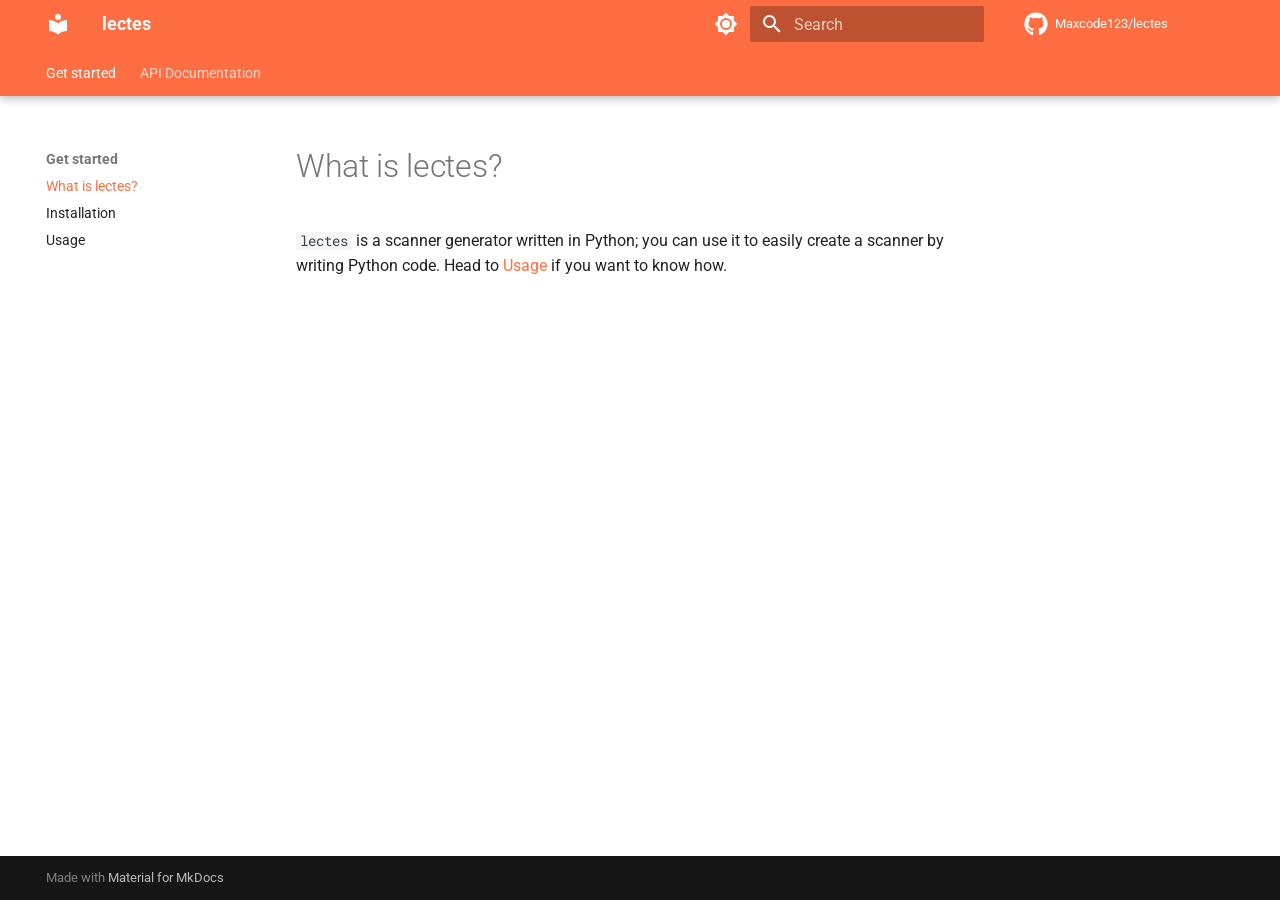
==== index.html @ b50cfdd9 "Deployed 06489ba with MkDocs version: 1.6.1" ====
<!doctype html>
<html lang="en" class="no-js">
  <head>
    
      <meta charset="utf-8">
      <meta name="viewport" content="width=device-width,initial-scale=1">
      
      
      
        <link rel="canonical" href="https://maxcode123.github.io/lectes/">
      
      
      
        <link rel="next" href="installation/">
      
      
      <link rel="icon" href="assets/images/favicon.png">
      <meta name="generator" content="mkdocs-1.6.1, mkdocs-material-9.6.20">
    
    
      
        <title>What is lectes? - lectes</title>
      
    
    
      <link rel="stylesheet" href="assets/stylesheets/main.e53b48f4.min.css">
      
        
        <link rel="stylesheet" href="assets/stylesheets/palette.06af60db.min.css">
      
      


    
    
      
    
    
      
        
        
        <link rel="preconnect" href="https://fonts.gstatic.com" crossorigin>
        <link rel="stylesheet" href="https://fonts.googleapis.com/css?family=Roboto:300,300i,400,400i,700,700i%7CRoboto+Mono:400,400i,700,700i&display=fallback">
        <style>:root{--md-text-font:"Roboto";--md-code-font:"Roboto Mono"}</style>
      
    
    
      <link rel="stylesheet" href="assets/_mkdocstrings.css">
    
    <script>__md_scope=new URL(".",location),__md_hash=e=>[...e].reduce(((e,_)=>(e<<5)-e+_.charCodeAt(0)),0),__md_get=(e,_=localStorage,t=__md_scope)=>JSON.parse(_.getItem(t.pathname+"."+e)),__md_set=(e,_,t=localStorage,a=__md_scope)=>{try{t.setItem(a.pathname+"."+e,JSON.stringify(_))}catch(e){}}</script>
    
      

    
    
    
  </head>
  
  
    
    
      
    
    
    
    
    <body dir="ltr" data-md-color-scheme="default" data-md-color-primary="deep-orange" data-md-color-accent="indigo">
  
    
    <input class="md-toggle" data-md-toggle="drawer" type="checkbox" id="__drawer" autocomplete="off">
    <input class="md-toggle" data-md-toggle="search" type="checkbox" id="__search" autocomplete="off">
    <label class="md-overlay" for="__drawer"></label>
    <div data-md-component="skip">
      
        
        <a href="#what-is-lectes" class="md-skip">
          Skip to content
        </a>
      
    </div>
    <div data-md-component="announce">
      
    </div>
    
    
      

  

<header class="md-header md-header--shadow md-header--lifted" data-md-component="header">
  <nav class="md-header__inner md-grid" aria-label="Header">
    <a href="." title="lectes" class="md-header__button md-logo" aria-label="lectes" data-md-component="logo">
      
  
  <svg xmlns="http://www.w3.org/2000/svg" viewBox="0 0 24 24"><path d="M12 8a3 3 0 0 0 3-3 3 3 0 0 0-3-3 3 3 0 0 0-3 3 3 3 0 0 0 3 3m0 3.54C9.64 9.35 6.5 8 3 8v11c3.5 0 6.64 1.35 9 3.54 2.36-2.19 5.5-3.54 9-3.54V8c-3.5 0-6.64 1.35-9 3.54"/></svg>

    </a>
    <label class="md-header__button md-icon" for="__drawer">
      
      <svg xmlns="http://www.w3.org/2000/svg" viewBox="0 0 24 24"><path d="M3 6h18v2H3zm0 5h18v2H3zm0 5h18v2H3z"/></svg>
    </label>
    <div class="md-header__title" data-md-component="header-title">
      <div class="md-header__ellipsis">
        <div class="md-header__topic">
          <span class="md-ellipsis">
            lectes
          </span>
        </div>
        <div class="md-header__topic" data-md-component="header-topic">
          <span class="md-ellipsis">
            
              What is lectes?
            
          </span>
        </div>
      </div>
    </div>
    
      
        <form class="md-header__option" data-md-component="palette">
  
    
    
    
    <input class="md-option" data-md-color-media="" data-md-color-scheme="default" data-md-color-primary="deep-orange" data-md-color-accent="indigo"  aria-label="Switch to dark mode"  type="radio" name="__palette" id="__palette_0">
    
      <label class="md-header__button md-icon" title="Switch to dark mode" for="__palette_1" hidden>
        <svg xmlns="http://www.w3.org/2000/svg" viewBox="0 0 24 24"><path d="M12 8a4 4 0 0 0-4 4 4 4 0 0 0 4 4 4 4 0 0 0 4-4 4 4 0 0 0-4-4m0 10a6 6 0 0 1-6-6 6 6 0 0 1 6-6 6 6 0 0 1 6 6 6 6 0 0 1-6 6m8-9.31V4h-4.69L12 .69 8.69 4H4v4.69L.69 12 4 15.31V20h4.69L12 23.31 15.31 20H20v-4.69L23.31 12z"/></svg>
      </label>
    
  
    
    
    
    <input class="md-option" data-md-color-media="" data-md-color-scheme="slate" data-md-color-primary="deep-orange" data-md-color-accent="indigo"  aria-label="Switch to light mode"  type="radio" name="__palette" id="__palette_1">
    
      <label class="md-header__button md-icon" title="Switch to light mode" for="__palette_0" hidden>
        <svg xmlns="http://www.w3.org/2000/svg" viewBox="0 0 24 24"><path d="M12 18c-.89 0-1.74-.2-2.5-.55C11.56 16.5 13 14.42 13 12s-1.44-4.5-3.5-5.45C10.26 6.2 11.11 6 12 6a6 6 0 0 1 6 6 6 6 0 0 1-6 6m8-9.31V4h-4.69L12 .69 8.69 4H4v4.69L.69 12 4 15.31V20h4.69L12 23.31 15.31 20H20v-4.69L23.31 12z"/></svg>
      </label>
    
  
</form>
      
    
    
      <script>var palette=__md_get("__palette");if(palette&&palette.color){if("(prefers-color-scheme)"===palette.color.media){var media=matchMedia("(prefers-color-scheme: light)"),input=document.querySelector(media.matches?"[data-md-color-media='(prefers-color-scheme: light)']":"[data-md-color-media='(prefers-color-scheme: dark)']");palette.color.media=input.getAttribute("data-md-color-media"),palette.color.scheme=input.getAttribute("data-md-color-scheme"),palette.color.primary=input.getAttribute("data-md-color-primary"),palette.color.accent=input.getAttribute("data-md-color-accent")}for(var[key,value]of Object.entries(palette.color))document.body.setAttribute("data-md-color-"+key,value)}</script>
    
    
    
      
      
        <label class="md-header__button md-icon" for="__search">
          
          <svg xmlns="http://www.w3.org/2000/svg" viewBox="0 0 24 24"><path d="M9.5 3A6.5 6.5 0 0 1 16 9.5c0 1.61-.59 3.09-1.56 4.23l.27.27h.79l5 5-1.5 1.5-5-5v-.79l-.27-.27A6.52 6.52 0 0 1 9.5 16 6.5 6.5 0 0 1 3 9.5 6.5 6.5 0 0 1 9.5 3m0 2C7 5 5 7 5 9.5S7 14 9.5 14 14 12 14 9.5 12 5 9.5 5"/></svg>
        </label>
        <div class="md-search" data-md-component="search" role="dialog">
  <label class="md-search__overlay" for="__search"></label>
  <div class="md-search__inner" role="search">
    <form class="md-search__form" name="search">
      <input type="text" class="md-search__input" name="query" aria-label="Search" placeholder="Search" autocapitalize="off" autocorrect="off" autocomplete="off" spellcheck="false" data-md-component="search-query" required>
      <label class="md-search__icon md-icon" for="__search">
        
        <svg xmlns="http://www.w3.org/2000/svg" viewBox="0 0 24 24"><path d="M9.5 3A6.5 6.5 0 0 1 16 9.5c0 1.61-.59 3.09-1.56 4.23l.27.27h.79l5 5-1.5 1.5-5-5v-.79l-.27-.27A6.52 6.52 0 0 1 9.5 16 6.5 6.5 0 0 1 3 9.5 6.5 6.5 0 0 1 9.5 3m0 2C7 5 5 7 5 9.5S7 14 9.5 14 14 12 14 9.5 12 5 9.5 5"/></svg>
        
        <svg xmlns="http://www.w3.org/2000/svg" viewBox="0 0 24 24"><path d="M20 11v2H8l5.5 5.5-1.42 1.42L4.16 12l7.92-7.92L13.5 5.5 8 11z"/></svg>
      </label>
      <nav class="md-search__options" aria-label="Search">
        
        <button type="reset" class="md-search__icon md-icon" title="Clear" aria-label="Clear" tabindex="-1">
          
          <svg xmlns="http://www.w3.org/2000/svg" viewBox="0 0 24 24"><path d="M19 6.41 17.59 5 12 10.59 6.41 5 5 6.41 10.59 12 5 17.59 6.41 19 12 13.41 17.59 19 19 17.59 13.41 12z"/></svg>
        </button>
      </nav>
      
    </form>
    <div class="md-search__output">
      <div class="md-search__scrollwrap" tabindex="0" data-md-scrollfix>
        <div class="md-search-result" data-md-component="search-result">
          <div class="md-search-result__meta">
            Initializing search
          </div>
          <ol class="md-search-result__list" role="presentation"></ol>
        </div>
      </div>
    </div>
  </div>
</div>
      
    
    
      <div class="md-header__source">
        <a href="https://github.com/Maxcode123/lectes" title="Go to repository" class="md-source" data-md-component="source">
  <div class="md-source__icon md-icon">
    
    <svg xmlns="http://www.w3.org/2000/svg" viewBox="0 0 512 512"><!--! Font Awesome Free 7.0.0 by @fontawesome - https://fontawesome.com License - https://fontawesome.com/license/free (Icons: CC BY 4.0, Fonts: SIL OFL 1.1, Code: MIT License) Copyright 2025 Fonticons, Inc.--><path d="M173.9 397.4c0 2-2.3 3.6-5.2 3.6-3.3.3-5.6-1.3-5.6-3.6 0-2 2.3-3.6 5.2-3.6 3-.3 5.6 1.3 5.6 3.6m-31.1-4.5c-.7 2 1.3 4.3 4.3 4.9 2.6 1 5.6 0 6.2-2s-1.3-4.3-4.3-5.2c-2.6-.7-5.5.3-6.2 2.3m44.2-1.7c-2.9.7-4.9 2.6-4.6 4.9.3 2 2.9 3.3 5.9 2.6 2.9-.7 4.9-2.6 4.6-4.6-.3-1.9-3-3.2-5.9-2.9M252.8 8C114.1 8 8 113.3 8 252c0 110.9 69.8 205.8 169.5 239.2 12.8 2.3 17.3-5.6 17.3-12.1 0-6.2-.3-40.4-.3-61.4 0 0-70 15-84.7-29.8 0 0-11.4-29.1-27.8-36.6 0 0-22.9-15.7 1.6-15.4 0 0 24.9 2 38.6 25.8 21.9 38.6 58.6 27.5 72.9 20.9 2.3-16 8.8-27.1 16-33.7-55.9-6.2-112.3-14.3-112.3-110.5 0-27.5 7.6-41.3 23.6-58.9-2.6-6.5-11.1-33.3 2.6-67.9 20.9-6.5 69 27 69 27 20-5.6 41.5-8.5 62.8-8.5s42.8 2.9 62.8 8.5c0 0 48.1-33.6 69-27 13.7 34.7 5.2 61.4 2.6 67.9 16 17.7 25.8 31.5 25.8 58.9 0 96.5-58.9 104.2-114.8 110.5 9.2 7.9 17 22.9 17 46.4 0 33.7-.3 75.4-.3 83.6 0 6.5 4.6 14.4 17.3 12.1C436.2 457.8 504 362.9 504 252 504 113.3 391.5 8 252.8 8M105.2 352.9c-1.3 1-1 3.3.7 5.2 1.6 1.6 3.9 2.3 5.2 1 1.3-1 1-3.3-.7-5.2-1.6-1.6-3.9-2.3-5.2-1m-10.8-8.1c-.7 1.3.3 2.9 2.3 3.9 1.6 1 3.6.7 4.3-.7.7-1.3-.3-2.9-2.3-3.9-2-.6-3.6-.3-4.3.7m32.4 35.6c-1.6 1.3-1 4.3 1.3 6.2 2.3 2.3 5.2 2.6 6.5 1 1.3-1.3.7-4.3-1.3-6.2-2.2-2.3-5.2-2.6-6.5-1m-11.4-14.7c-1.6 1-1.6 3.6 0 5.9s4.3 3.3 5.6 2.3c1.6-1.3 1.6-3.9 0-6.2-1.4-2.3-4-3.3-5.6-2"/></svg>
  </div>
  <div class="md-source__repository">
    Maxcode123/lectes
  </div>
</a>
      </div>
    
  </nav>
  
    
      
<nav class="md-tabs" aria-label="Tabs" data-md-component="tabs">
  <div class="md-grid">
    <ul class="md-tabs__list">
      
        
  
  
  
    
  
  
    
    
      <li class="md-tabs__item md-tabs__item--active">
        <a href="." class="md-tabs__link">
          
  
  
  Get started

        </a>
      </li>
    
  

      
        
  
  
  
  
    
    
      <li class="md-tabs__item">
        <a href="scanner/" class="md-tabs__link">
          
  
  
  API Documentation

        </a>
      </li>
    
  

      
    </ul>
  </div>
</nav>
    
  
</header>
    
    <div class="md-container" data-md-component="container">
      
      
        
      
      <main class="md-main" data-md-component="main">
        <div class="md-main__inner md-grid">
          
            
              
              <div class="md-sidebar md-sidebar--primary" data-md-component="sidebar" data-md-type="navigation" >
                <div class="md-sidebar__scrollwrap">
                  <div class="md-sidebar__inner">
                    


  


<nav class="md-nav md-nav--primary md-nav--lifted" aria-label="Navigation" data-md-level="0">
  <label class="md-nav__title" for="__drawer">
    <a href="." title="lectes" class="md-nav__button md-logo" aria-label="lectes" data-md-component="logo">
      
  
  <svg xmlns="http://www.w3.org/2000/svg" viewBox="0 0 24 24"><path d="M12 8a3 3 0 0 0 3-3 3 3 0 0 0-3-3 3 3 0 0 0-3 3 3 3 0 0 0 3 3m0 3.54C9.64 9.35 6.5 8 3 8v11c3.5 0 6.64 1.35 9 3.54 2.36-2.19 5.5-3.54 9-3.54V8c-3.5 0-6.64 1.35-9 3.54"/></svg>

    </a>
    lectes
  </label>
  
    <div class="md-nav__source">
      <a href="https://github.com/Maxcode123/lectes" title="Go to repository" class="md-source" data-md-component="source">
  <div class="md-source__icon md-icon">
    
    <svg xmlns="http://www.w3.org/2000/svg" viewBox="0 0 512 512"><!--! Font Awesome Free 7.0.0 by @fontawesome - https://fontawesome.com License - https://fontawesome.com/license/free (Icons: CC BY 4.0, Fonts: SIL OFL 1.1, Code: MIT License) Copyright 2025 Fonticons, Inc.--><path d="M173.9 397.4c0 2-2.3 3.6-5.2 3.6-3.3.3-5.6-1.3-5.6-3.6 0-2 2.3-3.6 5.2-3.6 3-.3 5.6 1.3 5.6 3.6m-31.1-4.5c-.7 2 1.3 4.3 4.3 4.9 2.6 1 5.6 0 6.2-2s-1.3-4.3-4.3-5.2c-2.6-.7-5.5.3-6.2 2.3m44.2-1.7c-2.9.7-4.9 2.6-4.6 4.9.3 2 2.9 3.3 5.9 2.6 2.9-.7 4.9-2.6 4.6-4.6-.3-1.9-3-3.2-5.9-2.9M252.8 8C114.1 8 8 113.3 8 252c0 110.9 69.8 205.8 169.5 239.2 12.8 2.3 17.3-5.6 17.3-12.1 0-6.2-.3-40.4-.3-61.4 0 0-70 15-84.7-29.8 0 0-11.4-29.1-27.8-36.6 0 0-22.9-15.7 1.6-15.4 0 0 24.9 2 38.6 25.8 21.9 38.6 58.6 27.5 72.9 20.9 2.3-16 8.8-27.1 16-33.7-55.9-6.2-112.3-14.3-112.3-110.5 0-27.5 7.6-41.3 23.6-58.9-2.6-6.5-11.1-33.3 2.6-67.9 20.9-6.5 69 27 69 27 20-5.6 41.5-8.5 62.8-8.5s42.8 2.9 62.8 8.5c0 0 48.1-33.6 69-27 13.7 34.7 5.2 61.4 2.6 67.9 16 17.7 25.8 31.5 25.8 58.9 0 96.5-58.9 104.2-114.8 110.5 9.2 7.9 17 22.9 17 46.4 0 33.7-.3 75.4-.3 83.6 0 6.5 4.6 14.4 17.3 12.1C436.2 457.8 504 362.9 504 252 504 113.3 391.5 8 252.8 8M105.2 352.9c-1.3 1-1 3.3.7 5.2 1.6 1.6 3.9 2.3 5.2 1 1.3-1 1-3.3-.7-5.2-1.6-1.6-3.9-2.3-5.2-1m-10.8-8.1c-.7 1.3.3 2.9 2.3 3.9 1.6 1 3.6.7 4.3-.7.7-1.3-.3-2.9-2.3-3.9-2-.6-3.6-.3-4.3.7m32.4 35.6c-1.6 1.3-1 4.3 1.3 6.2 2.3 2.3 5.2 2.6 6.5 1 1.3-1.3.7-4.3-1.3-6.2-2.2-2.3-5.2-2.6-6.5-1m-11.4-14.7c-1.6 1-1.6 3.6 0 5.9s4.3 3.3 5.6 2.3c1.6-1.3 1.6-3.9 0-6.2-1.4-2.3-4-3.3-5.6-2"/></svg>
  </div>
  <div class="md-source__repository">
    Maxcode123/lectes
  </div>
</a>
    </div>
  
  <ul class="md-nav__list" data-md-scrollfix>
    
      
      
  
  
    
  
  
  
    
    
    
    
      
        
        
      
      
        
      
    
    
    <li class="md-nav__item md-nav__item--active md-nav__item--section md-nav__item--nested">
      
        
        
        <input class="md-nav__toggle md-toggle " type="checkbox" id="__nav_1" checked>
        
          
          <label class="md-nav__link" for="__nav_1" id="__nav_1_label" tabindex="">
            
  
  
  <span class="md-ellipsis">
    Get started
    
  </span>
  

            <span class="md-nav__icon md-icon"></span>
          </label>
        
        <nav class="md-nav" data-md-level="1" aria-labelledby="__nav_1_label" aria-expanded="true">
          <label class="md-nav__title" for="__nav_1">
            <span class="md-nav__icon md-icon"></span>
            Get started
          </label>
          <ul class="md-nav__list" data-md-scrollfix>
            
              
                
  
  
    
  
  
  
    <li class="md-nav__item md-nav__item--active">
      
      <input class="md-nav__toggle md-toggle" type="checkbox" id="__toc">
      
      
        
      
      
      <a href="." class="md-nav__link md-nav__link--active">
        
  
  
  <span class="md-ellipsis">
    What is lectes?
    
  </span>
  

      </a>
      
    </li>
  

              
            
              
                
  
  
  
  
    <li class="md-nav__item">
      <a href="installation/" class="md-nav__link">
        
  
  
  <span class="md-ellipsis">
    Installation
    
  </span>
  

      </a>
    </li>
  

              
            
              
                
  
  
  
  
    <li class="md-nav__item">
      <a href="usage/" class="md-nav__link">
        
  
  
  <span class="md-ellipsis">
    Usage
    
  </span>
  

      </a>
    </li>
  

              
            
          </ul>
        </nav>
      
    </li>
  

    
      
      
  
  
  
  
    
    
    
    
      
      
        
      
    
    
    <li class="md-nav__item md-nav__item--nested">
      
        
        
        <input class="md-nav__toggle md-toggle " type="checkbox" id="__nav_2" >
        
          
          <label class="md-nav__link" for="__nav_2" id="__nav_2_label" tabindex="0">
            
  
  
  <span class="md-ellipsis">
    API Documentation
    
  </span>
  

            <span class="md-nav__icon md-icon"></span>
          </label>
        
        <nav class="md-nav" data-md-level="1" aria-labelledby="__nav_2_label" aria-expanded="false">
          <label class="md-nav__title" for="__nav_2">
            <span class="md-nav__icon md-icon"></span>
            API Documentation
          </label>
          <ul class="md-nav__list" data-md-scrollfix>
            
              
                
  
  
  
  
    <li class="md-nav__item">
      <a href="scanner/" class="md-nav__link">
        
  
  
  <span class="md-ellipsis">
    scanner
    
  </span>
  

      </a>
    </li>
  

              
            
          </ul>
        </nav>
      
    </li>
  

    
  </ul>
</nav>
                  </div>
                </div>
              </div>
            
            
              
              <div class="md-sidebar md-sidebar--secondary" data-md-component="sidebar" data-md-type="toc" >
                <div class="md-sidebar__scrollwrap">
                  <div class="md-sidebar__inner">
                    

<nav class="md-nav md-nav--secondary" aria-label="Table of contents">
  
  
  
    
  
  
</nav>
                  </div>
                </div>
              </div>
            
          
          
            <div class="md-content" data-md-component="content">
              <article class="md-content__inner md-typeset">
                
                  


  
  


<h1 id="what-is-lectes">What is lectes?</h1>
<p><code>lectes</code> is a scanner generator written in Python; you can use it to easily create
a scanner by writing Python code. Head to <a href="usage/">Usage</a> if you want to know how.</p>












                
              </article>
            </div>
          
          
<script>var target=document.getElementById(location.hash.slice(1));target&&target.name&&(target.checked=target.name.startsWith("__tabbed_"))</script>
        </div>
        
      </main>
      
        <footer class="md-footer">
  
  <div class="md-footer-meta md-typeset">
    <div class="md-footer-meta__inner md-grid">
      <div class="md-copyright">
  
  
    Made with
    <a href="https://squidfunk.github.io/mkdocs-material/" target="_blank" rel="noopener">
      Material for MkDocs
    </a>
  
</div>
      
    </div>
  </div>
</footer>
      
    </div>
    <div class="md-dialog" data-md-component="dialog">
      <div class="md-dialog__inner md-typeset"></div>
    </div>
    
    
    
      
      <script id="__config" type="application/json">{"base": ".", "features": ["navigation.tabs", "navigation.tabs.sticky", "navigation.sections", "navigation.path", "content.code.copy"], "search": "assets/javascripts/workers/search.973d3a69.min.js", "tags": null, "translations": {"clipboard.copied": "Copied to clipboard", "clipboard.copy": "Copy to clipboard", "search.result.more.one": "1 more on this page", "search.result.more.other": "# more on this page", "search.result.none": "No matching documents", "search.result.one": "1 matching document", "search.result.other": "# matching documents", "search.result.placeholder": "Type to start searching", "search.result.term.missing": "Missing", "select.version": "Select version"}, "version": null}</script>
    
    
      <script src="assets/javascripts/bundle.f55a23d4.min.js"></script>
      
    
  </body>
</html>
---- assets/stylesheets/main.e53b48f4.min.css ----
@charset "UTF-8";html{-webkit-text-size-adjust:none;-moz-text-size-adjust:none;text-size-adjust:none;box-sizing:border-box}*,:after,:before{box-sizing:inherit}@media (prefers-reduced-motion){*,:after,:before{transition:none!important}}body{margin:0}a,button,input,label{-webkit-tap-highlight-color:transparent}a{color:inherit;text-decoration:none}hr{border:0;box-sizing:initial;display:block;height:.05rem;overflow:visible;padding:0}small{font-size:80%}sub,sup{line-height:1em}img{border-style:none}table{border-collapse:initial;border-spacing:0}td,th{font-weight:400;vertical-align:top}button{background:#0000;border:0;font-family:inherit;font-size:inherit;margin:0;padding:0}input{border:0;outline:none}:root{--md-primary-fg-color:#4051b5;--md-primary-fg-color--light:#5d6cc0;--md-primary-fg-color--dark:#303fa1;--md-primary-bg-color:#fff;--md-primary-bg-color--light:#ffffffb3;--md-accent-fg-color:#526cfe;--md-accent-fg-color--transparent:#526cfe1a;--md-accent-bg-color:#fff;--md-accent-bg-color--light:#ffffffb3}[data-md-color-scheme=default]{color-scheme:light}[data-md-color-scheme=default] img[src$="#gh-dark-mode-only"],[data-md-color-scheme=default] img[src$="#only-dark"]{display:none}:root,[data-md-color-scheme=default]{--md-hue:225deg;--md-default-fg-color:#000000de;--md-default-fg-color--light:#0000008a;--md-default-fg-color--lighter:#00000052;--md-default-fg-color--lightest:#00000012;--md-default-bg-color:#fff;--md-default-bg-color--light:#ffffffb3;--md-default-bg-color--lighter:#ffffff4d;--md-default-bg-color--lightest:#ffffff1f;--md-code-fg-color:#36464e;--md-code-bg-color:#f5f5f5;--md-code-hl-color:#4287ff;--md-code-hl-color--light:#4287ff1a;--md-code-hl-number-color:#d52a2a;--md-code-hl-special-color:#db1457;--md-code-hl-function-color:#a846b9;--md-code-hl-constant-color:#6e59d9;--md-code-hl-keyword-color:#3f6ec6;--md-code-hl-string-color:#1c7d4d;--md-code-hl-name-color:var(--md-code-fg-color);--md-code-hl-operator-color:var(--md-default-fg-color--light);--md-code-hl-punctuation-color:var(--md-default-fg-color--light);--md-code-hl-comment-color:var(--md-default-fg-color--light);--md-code-hl-generic-color:var(--md-default-fg-color--light);--md-code-hl-variable-color:var(--md-default-fg-color--light);--md-typeset-color:var(--md-default-fg-color);--md-typeset-a-color:var(--md-primary-fg-color);--md-typeset-del-color:#f5503d26;--md-typeset-ins-color:#0bd57026;--md-typeset-kbd-color:#fafafa;--md-typeset-kbd-accent-color:#fff;--md-typeset-kbd-border-color:#b8b8b8;--md-typeset-mark-color:#ffff0080;--md-typeset-table-color:#0000001f;--md-typeset-table-color--light:rgba(0,0,0,.035);--md-admonition-fg-color:var(--md-default-fg-color);--md-admonition-bg-color:var(--md-default-bg-color);--md-warning-fg-color:#000000de;--md-warning-bg-color:#ff9;--md-footer-fg-color:#fff;--md-footer-fg-color--light:#ffffffb3;--md-footer-fg-color--lighter:#ffffff73;--md-footer-bg-color:#000000de;--md-footer-bg-color--dark:#00000052;--md-shadow-z1:0 0.2rem 0.5rem #0000000d,0 0 0.05rem #0000001a;--md-shadow-z2:0 0.2rem 0.5rem #0000001a,0 0 0.05rem #00000040;--md-shadow-z3:0 0.2rem 0.5rem #0003,0 0 0.05rem #00000059}.md-icon svg{fill:currentcolor;display:block;height:1.2rem;width:1.2rem}body{-webkit-font-smoothing:antialiased;-moz-osx-font-smoothing:grayscale;--md-text-font-family:var(--md-text-font,_),-apple-system,BlinkMacSystemFont,Helvetica,Arial,sans-serif;--md-code-font-family:var(--md-code-font,_),SFMono-Regular,Consolas,Menlo,monospace}aside,body,input{font-feature-settings:"kern","liga";color:var(--md-typeset-color);font-family:var(--md-text-font-family)}code,kbd,pre{font-feature-settings:"kern";font-family:var(--md-code-font-family)}:root{--md-typeset-table-sort-icon:url('data:image/svg+xml;charset=utf-8,<svg xmlns="http://www.w3.org/2000/svg" viewBox="0 0 24 24"><path d="m18 21-4-4h3V7h-3l4-4 4 4h-3v10h3M2 19v-2h10v2M2 13v-2h7v2M2 7V5h4v2z"/></svg>');--md-typeset-table-sort-icon--asc:url('data:image/svg+xml;charset=utf-8,<svg xmlns="http://www.w3.org/2000/svg" viewBox="0 0 24 24"><path d="M19 17h3l-4 4-4-4h3V3h2M2 17h10v2H2M6 5v2H2V5m0 6h7v2H2z"/></svg>');--md-typeset-table-sort-icon--desc:url('data:image/svg+xml;charset=utf-8,<svg xmlns="http://www.w3.org/2000/svg" viewBox="0 0 24 24"><path d="M19 7h3l-4-4-4 4h3v14h2M2 17h10v2H2M6 5v2H2V5m0 6h7v2H2z"/></svg>')}.md-typeset{-webkit-print-color-adjust:exact;color-adjust:exact;font-size:.8rem;line-height:1.6;overflow-wrap:break-word}@media print{.md-typeset{font-size:.68rem}}.md-typeset blockquote,.md-typeset dl,.md-typeset figure,.md-typeset ol,.md-typeset pre,.md-typeset ul{margin-bottom:1em;margin-top:1em}.md-typeset h1{color:var(--md-default-fg-color--light);font-size:2em;line-height:1.3;margin:0 0 1.25em}.md-typeset h1,.md-typeset h2{font-weight:300;letter-spacing:-.01em}.md-typeset h2{font-size:1.5625em;line-height:1.4;margin:1.6em 0 .64em}.md-typeset h3{font-size:1.25em;font-weight:400;letter-spacing:-.01em;line-height:1.5;margin:1.6em 0 .8em}.md-typeset h2+h3{margin-top:.8em}.md-typeset h4{font-weight:700;letter-spacing:-.01em;margin:1em 0}.md-typeset h5,.md-typeset h6{color:var(--md-default-fg-color--light);font-size:.8em;font-weight:700;letter-spacing:-.01em;margin:1.25em 0}.md-typeset h5{text-transform:uppercase}.md-typeset h5 code{text-transform:none}.md-typeset hr{border-bottom:.05rem solid var(--md-default-fg-color--lightest);display:flow-root;margin:1.5em 0}.md-typeset a{color:var(--md-typeset-a-color);word-break:break-word}.md-typeset a,.md-typeset a:before{transition:color 125ms}.md-typeset a:focus,.md-typeset a:hover{color:var(--md-accent-fg-color)}.md-typeset a:focus code,.md-typeset a:hover code{background-color:var(--md-accent-fg-color--transparent)}.md-typeset a code{color:currentcolor;transition:background-color 125ms}.md-typeset a.focus-visible{outline-color:var(--md-accent-fg-color);outline-offset:.2rem}.md-typeset code,.md-typeset kbd,.md-typeset pre{color:var(--md-code-fg-color);direction:ltr;font-variant-ligatures:none}@media print{.md-typeset code,.md-typeset kbd,.md-typeset pre{white-space:pre-wrap}}.md-typeset code{background-color:var(--md-code-bg-color);border-radius:.1rem;-webkit-box-decoration-break:clone;box-decoration-break:clone;font-size:.85em;padding:0 .2941176471em;word-break:break-word}.md-typeset code:not(.focus-visible){-webkit-tap-highlight-color:transparent;outline:none}.md-typeset pre{display:flow-root;line-height:1.4;position:relative}.md-typeset pre>code{-webkit-box-decoration-break:slice;box-decoration-break:slice;box-shadow:none;display:block;margin:0;outline-color:var(--md-accent-fg-color);overflow:auto;padding:.7720588235em 1.1764705882em;scrollbar-color:var(--md-default-fg-color--lighter) #0000;scrollbar-width:thin;touch-action:auto;word-break:normal}.md-typeset pre>code:hover{scrollbar-color:var(--md-accent-fg-color) #0000}.md-typeset pre>code::-webkit-scrollbar{height:.2rem;width:.2rem}.md-typeset pre>code::-webkit-scrollbar-thumb{background-color:var(--md-default-fg-color--lighter)}.md-typeset pre>code::-webkit-scrollbar-thumb:hover{background-color:var(--md-accent-fg-color)}.md-typeset kbd{background-color:var(--md-typeset-kbd-color);border-radius:.1rem;box-shadow:0 .1rem 0 .05rem var(--md-typeset-kbd-border-color),0 .1rem 0 var(--md-typeset-kbd-border-color),0 -.1rem .2rem var(--md-typeset-kbd-accent-color) inset;color:var(--md-default-fg-color);display:inline-block;font-size:.75em;padding:0 .6666666667em;vertical-align:text-top;word-break:break-word}.md-typeset mark{background-color:var(--md-typeset-mark-color);-webkit-box-decoration-break:clone;box-decoration-break:clone;color:inherit;word-break:break-word}.md-typeset abbr{border-bottom:.05rem dotted var(--md-default-fg-color--light);cursor:help;text-decoration:none}.md-typeset small{opacity:.75}[dir=ltr] .md-typeset sub,[dir=ltr] .md-typeset sup{margin-left:.078125em}[dir=rtl] .md-typeset sub,[dir=rtl] .md-typeset sup{margin-right:.078125em}[dir=ltr] .md-typeset blockquote{padding-left:.6rem}[dir=rtl] .md-typeset blockquote{padding-right:.6rem}[dir=ltr] .md-typeset blockquote{border-left:.2rem solid var(--md-default-fg-color--lighter)}[dir=rtl] .md-typeset blockquote{border-right:.2rem solid var(--md-default-fg-color--lighter)}.md-typeset blockquote{color:var(--md-default-fg-color--light);margin-left:0;margin-right:0}.md-typeset ul{list-style-type:disc}.md-typeset ul[type]{list-style-type:revert-layer}[dir=ltr] .md-typeset ol,[dir=ltr] .md-typeset ul{margin-left:.625em}[dir=rtl] .md-typeset ol,[dir=rtl] .md-typeset ul{margin-right:.625em}.md-typeset ol,.md-typeset ul{padding:0}.md-typeset ol:not([hidden]),.md-typeset ul:not([hidden]){display:flow-root}.md-typeset ol ol,.md-typeset ul ol{list-style-type:lower-alpha}.md-typeset ol ol ol,.md-typeset ul ol ol{list-style-type:lower-roman}.md-typeset ol ol ol ol,.md-typeset ul ol ol ol{list-style-type:upper-alpha}.md-typeset ol ol ol ol ol,.md-typeset ul ol ol ol ol{list-style-type:upper-roman}.md-typeset ol[type],.md-typeset ul[type]{list-style-type:revert-layer}[dir=ltr] .md-typeset ol li,[dir=ltr] .md-typeset ul li{margin-left:1.25em}[dir=rtl] .md-typeset ol li,[dir=rtl] .md-typeset ul li{margin-right:1.25em}.md-typeset ol li,.md-typeset ul li{margin-bottom:.5em}.md-typeset ol li blockquote,.md-typeset ol li p,.md-typeset ul li blockquote,.md-typeset ul li p{margin:.5em 0}.md-typeset ol li:last-child,.md-typeset ul li:last-child{margin-bottom:0}[dir=ltr] .md-typeset ol li ol,[dir=ltr] .md-typeset ol li ul,[dir=ltr] .md-typeset ul li ol,[dir=ltr] .md-typeset ul li ul{margin-left:.625em}[dir=rtl] .md-typeset ol li ol,[dir=rtl] .md-typeset ol li ul,[dir=rtl] .md-typeset ul li ol,[dir=rtl] .md-typeset ul li ul{margin-right:.625em}.md-typeset ol li ol,.md-typeset ol li ul,.md-typeset ul li ol,.md-typeset ul li ul{margin-bottom:.5em;margin-top:.5em}[dir=ltr] .md-typeset dd{margin-left:1.875em}[dir=rtl] .md-typeset dd{margin-right:1.875em}.md-typeset dd{margin-bottom:1.5em;margin-top:1em}.md-typeset img,.md-typeset svg,.md-typeset video{height:auto;max-width:100%}.md-typeset img[align=left]{margin:1em 1em 1em 0}.md-typeset img[align=right]{margin:1em 0 1em 1em}.md-typeset img[align]:only-child{margin-top:0}.md-typeset figure{display:flow-root;margin:1em auto;max-width:100%;text-align:center;width:-moz-fit-content;width:fit-content}.md-typeset figure img{display:block;margin:0 auto}.md-typeset figcaption{font-style:italic;margin:1em auto;max-width:24rem}.md-typeset iframe{max-width:100%}.md-typeset table:not([class]){background-color:var(--md-default-bg-color);border:.05rem solid var(--md-typeset-table-color);border-radius:.1rem;display:inline-block;font-size:.64rem;max-width:100%;overflow:auto;touch-action:auto}@media print{.md-typeset table:not([class]){display:table}}.md-typeset table:not([class])+*{margin-top:1.5em}.md-typeset table:not([class]) td>:first-child,.md-typeset table:not([class]) th>:first-child{margin-top:0}.md-typeset table:not([class]) td>:last-child,.md-typeset table:not([class]) th>:last-child{margin-bottom:0}.md-typeset table:not([class]) td:not([align]),.md-typeset table:not([class]) th:not([align]){text-align:left}[dir=rtl] .md-typeset table:not([class]) td:not([align]),[dir=rtl] .md-typeset table:not([class]) th:not([align]){text-align:right}.md-typeset table:not([class]) th{font-weight:700;min-width:5rem;padding:.9375em 1.25em;vertical-align:top}.md-typeset table:not([class]) td{border-top:.05rem solid var(--md-typeset-table-color);padding:.9375em 1.25em;vertical-align:top}.md-typeset table:not([class]) tbody tr{transition:background-color 125ms}.md-typeset table:not([class]) tbody tr:hover{background-color:var(--md-typeset-table-color--light);box-shadow:0 .05rem 0 var(--md-default-bg-color) inset}.md-typeset table:not([class]) a{word-break:normal}.md-typeset table th[role=columnheader]{cursor:pointer}[dir=ltr] .md-typeset table th[role=columnheader]:after{margin-left:.5em}[dir=rtl] .md-typeset table th[role=columnheader]:after{margin-right:.5em}.md-typeset table th[role=columnheader]:after{content:"";display:inline-block;height:1.2em;-webkit-mask-image:var(--md-typeset-table-sort-icon);mask-image:var(--md-typeset-table-sort-icon);-webkit-mask-repeat:no-repeat;mask-repeat:no-repeat;-webkit-mask-size:contain;mask-size:contain;transition:background-color 125ms;vertical-align:text-bottom;width:1.2em}.md-typeset table th[role=columnheader]:hover:after{background-color:var(--md-default-fg-color--lighter)}.md-typeset table th[role=columnheader][aria-sort=ascending]:after{background-color:var(--md-default-fg-color--light);-webkit-mask-image:var(--md-typeset-table-sort-icon--asc);mask-image:var(--md-typeset-table-sort-icon--asc)}.md-typeset table th[role=columnheader][aria-sort=descending]:after{background-color:var(--md-default-fg-color--light);-webkit-mask-image:var(--md-typeset-table-sort-icon--desc);mask-image:var(--md-typeset-table-sort-icon--desc)}.md-typeset__scrollwrap{margin:1em -.8rem;overflow-x:auto;touch-action:auto}.md-typeset__table{display:inline-block;margin-bottom:.5em;padding:0 .8rem}@media print{.md-typeset__table{display:block}}html .md-typeset__table table{display:table;margin:0;overflow:hidden;width:100%}@media screen and (max-width:44.984375em){.md-content__inner>pre{margin:1em -.8rem}.md-content__inner>pre code{border-radius:0}}.md-typeset .md-author{border-radius:100%;display:block;flex-shrink:0;height:1.6rem;overflow:hidden;position:relative;transition:color 125ms,transform 125ms;width:1.6rem}.md-typeset .md-author img{display:block}.md-typeset .md-author--more{background:var(--md-default-fg-color--lightest);color:var(--md-default-fg-color--lighter);font-size:.6rem;font-weight:700;line-height:1.6rem;text-align:center}.md-typeset .md-author--long{height:2.4rem;width:2.4rem}.md-typeset a.md-author{transform:scale(1)}.md-typeset a.md-author img{border-radius:100%;filter:grayscale(100%) opacity(75%);transition:filter 125ms}.md-typeset a.md-author:focus,.md-typeset a.md-author:hover{transform:scale(1.1);z-index:1}.md-typeset a.md-author:focus img,.md-typeset a.md-author:hover img{filter:grayscale(0)}.md-banner{background-color:var(--md-footer-bg-color);color:var(--md-footer-fg-color);overflow:auto}@media print{.md-banner{display:none}}.md-banner--warning{background-color:var(--md-warning-bg-color);color:var(--md-warning-fg-color)}.md-banner__inner{font-size:.7rem;margin:.6rem auto;padding:0 .8rem}[dir=ltr] .md-banner__button{float:right}[dir=rtl] .md-banner__button{float:left}.md-banner__button{color:inherit;cursor:pointer;transition:opacity .25s}.no-js .md-banner__button{display:none}.md-banner__button:hover{opacity:.7}html{font-size:125%;height:100%;overflow-x:hidden}@media screen and (min-width:100em){html{font-size:137.5%}}@media screen and (min-width:125em){html{font-size:150%}}body{background-color:var(--md-default-bg-color);display:flex;flex-direction:column;font-size:.5rem;min-height:100%;position:relative;width:100%}@media print{body{display:block}}@media screen and (max-width:59.984375em){body[data-md-scrolllock]{position:fixed}}.md-grid{margin-left:auto;margin-right:auto;max-width:61rem}.md-container{display:flex;flex-direction:column;flex-grow:1}@media print{.md-container{display:block}}.md-main{flex-grow:1}.md-main__inner{display:flex;height:100%;margin-top:1.5rem}.md-ellipsis{overflow:hidden;text-overflow:ellipsis}.md-toggle{display:none}.md-option{height:0;opacity:0;position:absolute;width:0}.md-option:checked+label:not([hidden]){display:block}.md-option.focus-visible+label{outline-color:var(--md-accent-fg-color);outline-style:auto}.md-skip{background-color:var(--md-default-fg-color);border-radius:.1rem;color:var(--md-default-bg-color);font-size:.64rem;margin:.5rem;opacity:0;outline-color:var(--md-accent-fg-color);padding:.3rem .5rem;position:fixed;transform:translateY(.4rem);z-index:-1}.md-skip:focus{opacity:1;transform:translateY(0);transition:transform .25s cubic-bezier(.4,0,.2,1),opacity 175ms 75ms;z-index:10}@page{margin:25mm}:root{--md-clipboard-icon:url('data:image/svg+xml;charset=utf-8,<svg xmlns="http://www.w3.org/2000/svg" viewBox="0 0 24 24"><path d="M19 21H8V7h11m0-2H8a2 2 0 0 0-2 2v14a2 2 0 0 0 2 2h11a2 2 0 0 0 2-2V7a2 2 0 0 0-2-2m-3-4H4a2 2 0 0 0-2 2v14h2V3h12z"/></svg>')}.md-clipboard{border-radius:.1rem;color:var(--md-default-fg-color--lightest);cursor:pointer;height:1.5em;outline-color:var(--md-accent-fg-color);outline-offset:.1rem;position:absolute;right:.5em;top:.5em;transition:color .25s;width:1.5em;z-index:1}@media print{.md-clipboard{display:none}}.md-clipboard:not(.focus-visible){-webkit-tap-highlight-color:transparent;outline:none}:hover>.md-clipboard{color:var(--md-default-fg-color--light)}.md-clipboard:focus,.md-clipboard:hover{color:var(--md-accent-fg-color)}.md-clipboard:after{background-color:currentcolor;content:"";display:block;height:1.125em;margin:0 auto;-webkit-mask-image:var(--md-clipboard-icon);mask-image:var(--md-clipboard-icon);-webkit-mask-position:center;mask-position:center;-webkit-mask-repeat:no-repeat;mask-repeat:no-repeat;-webkit-mask-size:contain;mask-size:contain;width:1.125em}.md-clipboard--inline{cursor:pointer}.md-clipboard--inline code{transition:color .25s,background-color .25s}.md-clipboard--inline:focus code,.md-clipboard--inline:hover code{background-color:var(--md-accent-fg-color--transparent);color:var(--md-accent-fg-color)}.md-typeset .md-code__content{display:grid}@keyframes consent{0%{opacity:0;transform:translateY(100%)}to{opacity:1;transform:translateY(0)}}@keyframes overlay{0%{opacity:0}to{opacity:1}}.md-consent__overlay{animation:overlay .25s both;-webkit-backdrop-filter:blur(.1rem);backdrop-filter:blur(.1rem);background-color:#0000008a;height:100%;opacity:1;position:fixed;top:0;width:100%;z-index:5}.md-consent__inner{animation:consent .5s cubic-bezier(.1,.7,.1,1) both;background-color:var(--md-default-bg-color);border:0;border-radius:.1rem;bottom:0;box-shadow:0 0 .2rem #0000001a,0 .2rem .4rem #0003;max-height:100%;overflow:auto;padding:0;position:fixed;width:100%;z-index:5}.md-consent__form{padding:.8rem}.md-consent__settings{display:none;margin:1em 0}input:checked+.md-consent__settings{display:block}.md-consent__controls{margin-bottom:.8rem}.md-typeset .md-consent__controls .md-button{display:inline}@media screen and (max-width:44.984375em){.md-typeset .md-consent__controls .md-button{display:block;margin-top:.4rem;text-align:center;width:100%}}.md-consent label{cursor:pointer}.md-content{flex-grow:1;min-width:0}.md-content__inner{margin:0 .8rem 1.2rem;padding-top:.6rem}@media screen and (min-width:76.25em){[dir=ltr] .md-sidebar--primary:not([hidden])~.md-content>.md-content__inner{margin-left:1.2rem}[dir=ltr] .md-sidebar--secondary:not([hidden])~.md-content>.md-content__inner,[dir=rtl] .md-sidebar--primary:not([hidden])~.md-content>.md-content__inner{margin-right:1.2rem}[dir=rtl] .md-sidebar--secondary:not([hidden])~.md-content>.md-content__inner{margin-left:1.2rem}}.md-content__inner:before{content:"";display:block;height:.4rem}.md-content__inner>:last-child{margin-bottom:0}[dir=ltr] .md-content__button{float:right}[dir=rtl] .md-content__button{float:left}[dir=ltr] .md-content__button{margin-left:.4rem}[dir=rtl] .md-content__button{margin-right:.4rem}.md-content__button{margin:.4rem 0;padding:0}@media print{.md-content__button{display:none}}.md-typeset .md-content__button{color:var(--md-default-fg-color--lighter)}.md-content__button svg{display:inline;vertical-align:top}[dir=rtl] .md-content__button svg{transform:scaleX(-1)}[dir=ltr] .md-dialog{right:.8rem}[dir=rtl] .md-dialog{left:.8rem}.md-dialog{background-color:var(--md-default-fg-color);border-radius:.1rem;bottom:.8rem;box-shadow:var(--md-shadow-z3);min-width:11.1rem;opacity:0;padding:.4rem .6rem;pointer-events:none;position:fixed;transform:translateY(100%);transition:transform 0ms .4s,opacity .4s;z-index:4}@media print{.md-dialog{display:none}}.md-dialog--active{opacity:1;pointer-events:auto;transform:translateY(0);transition:transform .4s cubic-bezier(.075,.85,.175,1),opacity .4s}.md-dialog__inner{color:var(--md-default-bg-color);font-size:.7rem}.md-feedback{margin:2em 0 1em;text-align:center}.md-feedback fieldset{border:none;margin:0;padding:0}.md-feedback__title{font-weight:700;margin:1em auto}.md-feedback__inner{position:relative}.md-feedback__list{display:flex;flex-wrap:wrap;place-content:baseline center;position:relative}.md-feedback__list:hover .md-icon:not(:disabled){color:var(--md-default-fg-color--lighter)}:disabled .md-feedback__list{min-height:1.8rem}.md-feedback__icon{color:var(--md-default-fg-color--light);cursor:pointer;flex-shrink:0;margin:0 .1rem;transition:color 125ms}.md-feedback__icon:not(:disabled).md-icon:hover{color:var(--md-accent-fg-color)}.md-feedback__icon:disabled{color:var(--md-default-fg-color--lightest);pointer-events:none}.md-feedback__note{opacity:0;position:relative;transform:translateY(.4rem);transition:transform .4s cubic-bezier(.1,.7,.1,1),opacity .15s}.md-feedback__note>*{margin:0 auto;max-width:16rem}:disabled .md-feedback__note{opacity:1;transform:translateY(0)}@media print{.md-feedback{display:none}}.md-footer{background-color:var(--md-footer-bg-color);color:var(--md-footer-fg-color)}@media print{.md-footer{display:none}}.md-footer__inner{justify-content:space-between;overflow:auto;padding:.2rem}.md-footer__inner:not([hidden]){display:flex}.md-footer__link{align-items:end;display:flex;flex-grow:0.01;margin-bottom:.4rem;margin-top:1rem;max-width:100%;outline-color:var(--md-accent-fg-color);overflow:hidden;transition:opacity .25s}.md-footer__link:focus,.md-footer__link:hover{opacity:.7}[dir=rtl] .md-footer__link svg{transform:scaleX(-1)}@media screen and (max-width:44.984375em){.md-footer__link--prev{flex-shrink:0}.md-footer__link--prev .md-footer__title{display:none}}[dir=ltr] .md-footer__link--next{margin-left:auto}[dir=rtl] .md-footer__link--next{margin-right:auto}.md-footer__link--next{text-align:right}[dir=rtl] .md-footer__link--next{text-align:left}.md-footer__title{flex-grow:1;font-size:.9rem;margin-bottom:.7rem;max-width:calc(100% - 2.4rem);padding:0 1rem;white-space:nowrap}.md-footer__button{margin:.2rem;padding:.4rem}.md-footer__direction{font-size:.64rem;opacity:.7}.md-footer-meta{background-color:var(--md-footer-bg-color--dark)}.md-footer-meta__inner{display:flex;flex-wrap:wrap;justify-content:space-between;padding:.2rem}html .md-footer-meta.md-typeset a{color:var(--md-footer-fg-color--light)}html .md-footer-meta.md-typeset a:focus,html .md-footer-meta.md-typeset a:hover{color:var(--md-footer-fg-color)}.md-copyright{color:var(--md-footer-fg-color--lighter);font-size:.64rem;margin:auto .6rem;padding:.4rem 0;width:100%}@media screen and (min-width:45em){.md-copyright{width:auto}}.md-copyright__highlight{color:var(--md-footer-fg-color--light)}.md-social{display:inline-flex;gap:.2rem;margin:0 .4rem;padding:.2rem 0 .6rem}@media screen and (min-width:45em){.md-social{padding:.6rem 0}}.md-social__link{display:inline-block;height:1.6rem;text-align:center;width:1.6rem}.md-social__link:before{line-height:1.9}.md-social__link svg{fill:currentcolor;max-height:.8rem;vertical-align:-25%}.md-typeset .md-button{border:.1rem solid;border-radius:.1rem;color:var(--md-primary-fg-color);cursor:pointer;display:inline-block;font-weight:700;padding:.625em 2em;transition:color 125ms,background-color 125ms,border-color 125ms}.md-typeset .md-button--primary{background-color:var(--md-primary-fg-color);border-color:var(--md-primary-fg-color);color:var(--md-primary-bg-color)}.md-typeset .md-button:focus,.md-typeset .md-button:hover{background-color:var(--md-accent-fg-color);border-color:var(--md-accent-fg-color);color:var(--md-accent-bg-color)}[dir=ltr] .md-typeset .md-input{border-top-left-radius:.1rem}[dir=ltr] .md-typeset .md-input,[dir=rtl] .md-typeset .md-input{border-top-right-radius:.1rem}[dir=rtl] .md-typeset .md-input{border-top-left-radius:.1rem}.md-typeset .md-input{border-bottom:.1rem solid var(--md-default-fg-color--lighter);box-shadow:var(--md-shadow-z1);font-size:.8rem;height:1.8rem;padding:0 .6rem;transition:border .25s,box-shadow .25s}.md-typeset .md-input:focus,.md-typeset .md-input:hover{border-bottom-color:var(--md-accent-fg-color);box-shadow:var(--md-shadow-z2)}.md-typeset .md-input--stretch{width:100%}.md-header{background-color:var(--md-primary-fg-color);box-shadow:0 0 .2rem #0000,0 .2rem .4rem #0000;color:var(--md-primary-bg-color);display:block;left:0;position:sticky;right:0;top:0;z-index:4}@media print{.md-header{display:none}}.md-header[hidden]{transform:translateY(-100%);transition:transform .25s cubic-bezier(.8,0,.6,1),box-shadow .25s}.md-header--shadow{box-shadow:0 0 .2rem #0000001a,0 .2rem .4rem #0003;transition:transform .25s cubic-bezier(.1,.7,.1,1),box-shadow .25s}.md-header__inner{align-items:center;display:flex;padding:0 .2rem}.md-header__button{color:currentcolor;cursor:pointer;margin:.2rem;outline-color:var(--md-accent-fg-color);padding:.4rem;position:relative;transition:opacity .25s;vertical-align:middle;z-index:1}.md-header__button:hover{opacity:.7}.md-header__button:not([hidden]){display:inline-block}.md-header__button:not(.focus-visible){-webkit-tap-highlight-color:transparent;outline:none}.md-header__button.md-logo{margin:.2rem;padding:.4rem}@media screen and (max-width:76.234375em){.md-header__button.md-logo{display:none}}.md-header__button.md-logo img,.md-header__button.md-logo svg{fill:currentcolor;display:block;height:1.2rem;width:auto}@media screen and (min-width:60em){.md-header__button[for=__search]{display:none}}.no-js .md-header__button[for=__search]{display:none}[dir=rtl] .md-header__button[for=__search] svg{transform:scaleX(-1)}@media screen and (min-width:76.25em){.md-header__button[for=__drawer]{display:none}}.md-header__topic{display:flex;max-width:100%;position:absolute;transition:transform .4s cubic-bezier(.1,.7,.1,1),opacity .15s;white-space:nowrap}.md-header__topic+.md-header__topic{opacity:0;pointer-events:none;transform:translateX(1.25rem);transition:transform .4s cubic-bezier(1,.7,.1,.1),opacity .15s;z-index:-1}[dir=rtl] .md-header__topic+.md-header__topic{transform:translateX(-1.25rem)}.md-header__topic:first-child{font-weight:700}[dir=ltr] .md-header__title{margin-left:1rem;margin-right:.4rem}[dir=rtl] .md-header__title{margin-left:.4rem;margin-right:1rem}.md-header__title{flex-grow:1;font-size:.9rem;height:2.4rem;line-height:2.4rem}.md-header__title--active .md-header__topic{opacity:0;pointer-events:none;transform:translateX(-1.25rem);transition:transform .4s cubic-bezier(1,.7,.1,.1),opacity .15s;z-index:-1}[dir=rtl] .md-header__title--active .md-header__topic{transform:translateX(1.25rem)}.md-header__title--active .md-header__topic+.md-header__topic{opacity:1;pointer-events:auto;transform:translateX(0);transition:transform .4s cubic-bezier(.1,.7,.1,1),opacity .15s;z-index:0}.md-header__title>.md-header__ellipsis{height:100%;position:relative;width:100%}.md-header__option{display:flex;flex-shrink:0;max-width:100%;transition:max-width 0ms .25s,opacity .25s .25s;white-space:nowrap}[data-md-toggle=search]:checked~.md-header .md-header__option{max-width:0;opacity:0;transition:max-width 0ms,opacity 0ms}.md-header__option>input{bottom:0}.md-header__source{display:none}@media screen and (min-width:60em){[dir=ltr] .md-header__source{margin-left:1rem}[dir=rtl] .md-header__source{margin-right:1rem}.md-header__source{display:block;max-width:11.7rem;width:11.7rem}}@media screen and (min-width:76.25em){[dir=ltr] .md-header__source{margin-left:1.4rem}[dir=rtl] .md-header__source{margin-right:1.4rem}}.md-meta{color:var(--md-default-fg-color--light);font-size:.7rem;line-height:1.3}.md-meta__list{display:inline-flex;flex-wrap:wrap;list-style:none;margin:0;padding:0}.md-meta__item:not(:last-child):after{content:"·";margin-left:.2rem;margin-right:.2rem}.md-meta__link{color:var(--md-typeset-a-color)}.md-meta__link:focus,.md-meta__link:hover{color:var(--md-accent-fg-color)}.md-draft{background-color:#ff1744;border-radius:.125em;color:#fff;display:inline-block;font-weight:700;padding-left:.5714285714em;padding-right:.5714285714em}:root{--md-nav-icon--prev:url('data:image/svg+xml;charset=utf-8,<svg xmlns="http://www.w3.org/2000/svg" viewBox="0 0 24 24"><path d="M20 11v2H8l5.5 5.5-1.42 1.42L4.16 12l7.92-7.92L13.5 5.5 8 11z"/></svg>');--md-nav-icon--next:url('data:image/svg+xml;charset=utf-8,<svg xmlns="http://www.w3.org/2000/svg" viewBox="0 0 24 24"><path d="M8.59 16.58 13.17 12 8.59 7.41 10 6l6 6-6 6z"/></svg>');--md-toc-icon:url('data:image/svg+xml;charset=utf-8,<svg xmlns="http://www.w3.org/2000/svg" viewBox="0 0 24 24"><path d="M3 9h14V7H3zm0 4h14v-2H3zm0 4h14v-2H3zm16 0h2v-2h-2zm0-10v2h2V7zm0 6h2v-2h-2z"/></svg>')}.md-nav{font-size:.7rem;line-height:1.3}.md-nav__title{color:var(--md-default-fg-color--light);display:block;font-weight:700;overflow:hidden;padding:0 .6rem;text-overflow:ellipsis}.md-nav__title .md-nav__button{display:none}.md-nav__title .md-nav__button img{height:100%;width:auto}.md-nav__title .md-nav__button.md-logo img,.md-nav__title .md-nav__button.md-logo svg{fill:currentcolor;display:block;height:2.4rem;max-width:100%;object-fit:contain;width:auto}.md-nav__list{list-style:none;margin:0;padding:0}.md-nav__link{align-items:flex-start;display:flex;gap:.4rem;margin-top:.625em;scroll-snap-align:start;transition:color 125ms}.md-nav__link--passed{color:var(--md-default-fg-color--light)}.md-nav__item .md-nav__link--active,.md-nav__item .md-nav__link--active code{color:var(--md-typeset-a-color)}.md-nav__link .md-ellipsis{position:relative}[dir=ltr] .md-nav__link .md-icon:last-child{margin-left:auto}[dir=rtl] .md-nav__link .md-icon:last-child{margin-right:auto}.md-nav__link svg{fill:currentcolor;flex-shrink:0;height:1.3em;position:relative}.md-nav__link[for]:focus,.md-nav__link[for]:hover,.md-nav__link[href]:focus,.md-nav__link[href]:hover{color:var(--md-accent-fg-color);cursor:pointer}.md-nav__link.focus-visible{outline-color:var(--md-accent-fg-color);outline-offset:.2rem}.md-nav--primary .md-nav__link[for=__toc]{display:none}.md-nav--primary .md-nav__link[for=__toc] .md-icon:after{background-color:currentcolor;display:block;height:100%;-webkit-mask-image:var(--md-toc-icon);mask-image:var(--md-toc-icon);width:100%}.md-nav--primary .md-nav__link[for=__toc]~.md-nav{display:none}.md-nav__container>.md-nav__link{margin-top:0}.md-nav__container>.md-nav__link:first-child{flex-grow:1;min-width:0}.md-nav__icon{flex-shrink:0}.md-nav__source{display:none}@media screen and (max-width:76.234375em){.md-nav--primary,.md-nav--primary .md-nav{background-color:var(--md-default-bg-color);display:flex;flex-direction:column;height:100%;left:0;position:absolute;right:0;top:0;z-index:1}.md-nav--primary .md-nav__item,.md-nav--primary .md-nav__title{font-size:.8rem;line-height:1.5}.md-nav--primary .md-nav__title{background-color:var(--md-default-fg-color--lightest);color:var(--md-default-fg-color--light);cursor:pointer;height:5.6rem;line-height:2.4rem;padding:3rem .8rem .2rem;position:relative;white-space:nowrap}[dir=ltr] .md-nav--primary .md-nav__title .md-nav__icon{left:.4rem}[dir=rtl] .md-nav--primary .md-nav__title .md-nav__icon{right:.4rem}.md-nav--primary .md-nav__title .md-nav__icon{display:block;height:1.2rem;margin:.2rem;position:absolute;top:.4rem;width:1.2rem}.md-nav--primary .md-nav__title .md-nav__icon:after{background-color:currentcolor;content:"";display:block;height:100%;-webkit-mask-image:var(--md-nav-icon--prev);mask-image:var(--md-nav-icon--prev);-webkit-mask-position:center;mask-position:center;-webkit-mask-repeat:no-repeat;mask-repeat:no-repeat;-webkit-mask-size:contain;mask-size:contain;width:100%}.md-nav--primary .md-nav__title~.md-nav__list{background-color:var(--md-default-bg-color);box-shadow:0 .05rem 0 var(--md-default-fg-color--lightest) inset;overflow-y:auto;scroll-snap-type:y mandatory;touch-action:pan-y}.md-nav--primary .md-nav__title~.md-nav__list>:first-child{border-top:0}.md-nav--primary .md-nav__title[for=__drawer]{background-color:var(--md-primary-fg-color);color:var(--md-primary-bg-color);font-weight:700}.md-nav--primary .md-nav__title .md-logo{display:block;left:.2rem;margin:.2rem;padding:.4rem;position:absolute;right:.2rem;top:.2rem}.md-nav--primary .md-nav__list{flex:1}.md-nav--primary .md-nav__item{border-top:.05rem solid var(--md-default-fg-color--lightest)}.md-nav--primary .md-nav__item--active>.md-nav__link{color:var(--md-typeset-a-color)}.md-nav--primary .md-nav__item--active>.md-nav__link:focus,.md-nav--primary .md-nav__item--active>.md-nav__link:hover{color:var(--md-accent-fg-color)}.md-nav--primary .md-nav__link{margin-top:0;padding:.6rem .8rem}.md-nav--primary .md-nav__link svg{margin-top:.1em}.md-nav--primary .md-nav__link>.md-nav__link{padding:0}[dir=ltr] .md-nav--primary .md-nav__link .md-nav__icon{margin-right:-.2rem}[dir=rtl] .md-nav--primary .md-nav__link .md-nav__icon{margin-left:-.2rem}.md-nav--primary .md-nav__link .md-nav__icon{font-size:1.2rem;height:1.2rem;width:1.2rem}.md-nav--primary .md-nav__link .md-nav__icon:after{background-color:currentcolor;content:"";display:block;height:100%;-webkit-mask-image:var(--md-nav-icon--next);mask-image:var(--md-nav-icon--next);-webkit-mask-position:center;mask-position:center;-webkit-mask-repeat:no-repeat;mask-repeat:no-repeat;-webkit-mask-size:contain;mask-size:contain;width:100%}[dir=rtl] .md-nav--primary .md-nav__icon:after{transform:scale(-1)}.md-nav--primary .md-nav--secondary .md-nav{background-color:initial;position:static}[dir=ltr] .md-nav--primary .md-nav--secondary .md-nav .md-nav__link{padding-left:1.4rem}[dir=rtl] .md-nav--primary .md-nav--secondary .md-nav .md-nav__link{padding-right:1.4rem}[dir=ltr] .md-nav--primary .md-nav--secondary .md-nav .md-nav .md-nav__link{padding-left:2rem}[dir=rtl] .md-nav--primary .md-nav--secondary .md-nav .md-nav .md-nav__link{padding-right:2rem}[dir=ltr] .md-nav--primary .md-nav--secondary .md-nav .md-nav .md-nav .md-nav__link{padding-left:2.6rem}[dir=rtl] .md-nav--primary .md-nav--secondary .md-nav .md-nav .md-nav .md-nav__link{padding-right:2.6rem}[dir=ltr] .md-nav--primary .md-nav--secondary .md-nav .md-nav .md-nav .md-nav .md-nav__link{padding-left:3.2rem}[dir=rtl] .md-nav--primary .md-nav--secondary .md-nav .md-nav .md-nav .md-nav .md-nav__link{padding-right:3.2rem}.md-nav--secondary{background-color:initial}.md-nav__toggle~.md-nav{display:flex;opacity:0;transform:translateX(100%);transition:transform .25s cubic-bezier(.8,0,.6,1),opacity 125ms 50ms}[dir=rtl] .md-nav__toggle~.md-nav{transform:translateX(-100%)}.md-nav__toggle:checked~.md-nav{opacity:1;transform:translateX(0);transition:transform .25s cubic-bezier(.4,0,.2,1),opacity 125ms 125ms}.md-nav__toggle:checked~.md-nav>.md-nav__list{-webkit-backface-visibility:hidden;backface-visibility:hidden}}@media screen and (max-width:59.984375em){.md-nav--primary .md-nav__link[for=__toc]{display:flex}.md-nav--primary .md-nav__link[for=__toc] .md-icon:after{content:""}.md-nav--primary .md-nav__link[for=__toc]+.md-nav__link{display:none}.md-nav--primary .md-nav__link[for=__toc]~.md-nav{display:flex}.md-nav__source{background-color:var(--md-primary-fg-color--dark);color:var(--md-primary-bg-color);display:block;padding:0 .2rem}}@media screen and (min-width:60em) and (max-width:76.234375em){.md-nav--integrated .md-nav__link[for=__toc]{display:flex}.md-nav--integrated .md-nav__link[for=__toc] .md-icon:after{content:""}.md-nav--integrated .md-nav__link[for=__toc]+.md-nav__link{display:none}.md-nav--integrated .md-nav__link[for=__toc]~.md-nav{display:flex}}@media screen and (min-width:60em){.md-nav{margin-bottom:-.4rem}.md-nav--secondary .md-nav__title{background:var(--md-default-bg-color);box-shadow:0 0 .4rem .4rem var(--md-default-bg-color);position:sticky;top:0;z-index:1}.md-nav--secondary .md-nav__title[for=__toc]{scroll-snap-align:start}.md-nav--secondary .md-nav__title .md-nav__icon{display:none}[dir=ltr] .md-nav--secondary .md-nav__list{padding-left:.6rem}[dir=rtl] .md-nav--secondary .md-nav__list{padding-right:.6rem}.md-nav--secondary .md-nav__list{padding-bottom:.4rem}[dir=ltr] .md-nav--secondary .md-nav__item>.md-nav__link{margin-right:.4rem}[dir=rtl] .md-nav--secondary .md-nav__item>.md-nav__link{margin-left:.4rem}}@media screen and (min-width:76.25em){.md-nav{margin-bottom:-.4rem;transition:max-height .25s cubic-bezier(.86,0,.07,1)}.md-nav--primary .md-nav__title{background:var(--md-default-bg-color);box-shadow:0 0 .4rem .4rem var(--md-default-bg-color);position:sticky;top:0;z-index:1}.md-nav--primary .md-nav__title[for=__drawer]{scroll-snap-align:start}.md-nav--primary .md-nav__title .md-nav__icon{display:none}[dir=ltr] .md-nav--primary .md-nav__list{padding-left:.6rem}[dir=rtl] .md-nav--primary .md-nav__list{padding-right:.6rem}.md-nav--primary .md-nav__list{padding-bottom:.4rem}[dir=ltr] .md-nav--primary .md-nav__item>.md-nav__link{margin-right:.4rem}[dir=rtl] .md-nav--primary .md-nav__item>.md-nav__link{margin-left:.4rem}.md-nav__toggle~.md-nav{display:grid;grid-template-rows:minmax(.4rem,0fr);opacity:0;transition:grid-template-rows .25s cubic-bezier(.86,0,.07,1),opacity .25s,visibility 0ms .25s;visibility:collapse}.md-nav__toggle~.md-nav>.md-nav__list{overflow:hidden}.md-nav__toggle.md-toggle--indeterminate~.md-nav,.md-nav__toggle:checked~.md-nav{grid-template-rows:minmax(.4rem,1fr);opacity:1;transition:grid-template-rows .25s cubic-bezier(.86,0,.07,1),opacity .15s .1s,visibility 0ms;visibility:visible}.md-nav__toggle.md-toggle--indeterminate~.md-nav{transition:none}.md-nav__item--nested>.md-nav>.md-nav__title{display:none}.md-nav__item--section{display:block;margin:1.25em 0}.md-nav__item--section:last-child{margin-bottom:0}.md-nav__item--section>.md-nav__link{font-weight:700}.md-nav__item--section>.md-nav__link[for]{color:var(--md-default-fg-color--light)}.md-nav__item--section>.md-nav__link:not(.md-nav__container){pointer-events:none}.md-nav__item--section>.md-nav__link .md-icon,.md-nav__item--section>.md-nav__link>[for]{display:none}[dir=ltr] .md-nav__item--section>.md-nav{margin-left:-.6rem}[dir=rtl] .md-nav__item--section>.md-nav{margin-right:-.6rem}.md-nav__item--section>.md-nav{display:block;opacity:1;visibility:visible}.md-nav__item--section>.md-nav>.md-nav__list>.md-nav__item{padding:0}.md-nav__icon{border-radius:100%;height:.9rem;transition:background-color .25s;width:.9rem}.md-nav__icon:hover{background-color:var(--md-accent-fg-color--transparent)}.md-nav__icon:after{background-color:currentcolor;border-radius:100%;content:"";display:inline-block;height:100%;-webkit-mask-image:var(--md-nav-icon--next);mask-image:var(--md-nav-icon--next);-webkit-mask-position:center;mask-position:center;-webkit-mask-repeat:no-repeat;mask-repeat:no-repeat;-webkit-mask-size:contain;mask-size:contain;transition:transform .25s;vertical-align:-.1rem;width:100%}[dir=rtl] .md-nav__icon:after{transform:rotate(180deg)}.md-nav__item--nested .md-nav__toggle:checked~.md-nav__link .md-nav__icon:after,.md-nav__item--nested .md-toggle--indeterminate~.md-nav__link .md-nav__icon:after{transform:rotate(90deg)}.md-nav--lifted>.md-nav__list>.md-nav__item,.md-nav--lifted>.md-nav__title{display:none}.md-nav--lifted>.md-nav__list>.md-nav__item--active{display:block}.md-nav--lifted>.md-nav__list>.md-nav__item--active>.md-nav__link{background:var(--md-default-bg-color);box-shadow:0 0 .4rem .4rem var(--md-default-bg-color);margin-top:0;position:sticky;top:0;z-index:1}.md-nav--lifted>.md-nav__list>.md-nav__item--active>.md-nav__link:not(.md-nav__container){pointer-events:none}.md-nav--lifted>.md-nav__list>.md-nav__item--active.md-nav__item--section{margin:0}[dir=ltr] .md-nav--lifted>.md-nav__list>.md-nav__item>.md-nav:not(.md-nav--secondary){margin-left:-.6rem}[dir=rtl] .md-nav--lifted>.md-nav__list>.md-nav__item>.md-nav:not(.md-nav--secondary){margin-right:-.6rem}.md-nav--lifted>.md-nav__list>.md-nav__item>[for]{color:var(--md-default-fg-color--light)}.md-nav--lifted .md-nav[data-md-level="1"]{grid-template-rows:minmax(.4rem,1fr);opacity:1;visibility:visible}[dir=ltr] .md-nav--integrated>.md-nav__list>.md-nav__item--active .md-nav--secondary{border-left:.05rem solid var(--md-primary-fg-color)}[dir=rtl] .md-nav--integrated>.md-nav__list>.md-nav__item--active .md-nav--secondary{border-right:.05rem solid var(--md-primary-fg-color)}.md-nav--integrated>.md-nav__list>.md-nav__item--active .md-nav--secondary{display:block;margin-bottom:1.25em;opacity:1;visibility:visible}.md-nav--integrated>.md-nav__list>.md-nav__item--active .md-nav--secondary>.md-nav__list{overflow:visible;padding-bottom:0}.md-nav--integrated>.md-nav__list>.md-nav__item--active .md-nav--secondary>.md-nav__title{display:none}}.md-pagination{font-size:.8rem;font-weight:700;gap:.4rem}.md-pagination,.md-pagination>*{align-items:center;display:flex;justify-content:center}.md-pagination>*{border-radius:.2rem;height:1.8rem;min-width:1.8rem;text-align:center}.md-pagination__current{background-color:var(--md-default-fg-color--lightest);color:var(--md-default-fg-color--light)}.md-pagination__link{transition:color 125ms,background-color 125ms}.md-pagination__link:focus,.md-pagination__link:hover{background-color:var(--md-accent-fg-color--transparent);color:var(--md-accent-fg-color)}.md-pagination__link:focus svg,.md-pagination__link:hover svg{color:var(--md-accent-fg-color)}.md-pagination__link.focus-visible{outline-color:var(--md-accent-fg-color);outline-offset:.2rem}.md-pagination__link svg{fill:currentcolor;color:var(--md-default-fg-color--lighter);display:block;max-height:100%;width:1.2rem}.md-post__back{border-bottom:.05rem solid var(--md-default-fg-color--lightest);margin-bottom:1.2rem;padding-bottom:1.2rem}@media screen and (max-width:76.234375em){.md-post__back{display:none}}[dir=rtl] .md-post__back svg{transform:scaleX(-1)}.md-post__authors{display:flex;flex-direction:column;gap:.6rem;margin:0 .6rem 1.2rem}.md-post .md-post__meta a{transition:color 125ms}.md-post .md-post__meta a:focus,.md-post .md-post__meta a:hover{color:var(--md-accent-fg-color)}.md-post__title{color:var(--md-default-fg-color--light);font-weight:700}.md-post--excerpt{margin-bottom:3.2rem}.md-post--excerpt .md-post__header{align-items:center;display:flex;gap:.6rem;min-height:1.6rem}.md-post--excerpt .md-post__authors{align-items:center;display:inline-flex;flex-direction:row;gap:.2rem;margin:0;min-height:2.4rem}[dir=ltr] .md-post--excerpt .md-post__meta .md-meta__list{margin-right:.4rem}[dir=rtl] .md-post--excerpt .md-post__meta .md-meta__list{margin-left:.4rem}.md-post--excerpt .md-post__content>:first-child{--md-scroll-margin:6rem;margin-top:0}.md-post>.md-nav--secondary{margin:1em 0}.md-profile{align-items:center;display:flex;font-size:.7rem;gap:.6rem;line-height:1.4;width:100%}.md-profile__description{flex-grow:1}.md-content--post{display:flex}@media screen and (max-width:76.234375em){.md-content--post{flex-flow:column-reverse}}.md-content--post>.md-content__inner{flex-grow:1;min-width:0}@media screen and (min-width:76.25em){[dir=ltr] .md-content--post>.md-content__inner{margin-left:1.2rem}[dir=rtl] .md-content--post>.md-content__inner{margin-right:1.2rem}}@media screen and (max-width:76.234375em){.md-sidebar.md-sidebar--post{padding:0;position:static;width:100%}.md-sidebar.md-sidebar--post .md-sidebar__scrollwrap{overflow:visible}.md-sidebar.md-sidebar--post .md-sidebar__inner{padding:0}.md-sidebar.md-sidebar--post .md-post__meta{margin-left:.6rem;margin-right:.6rem}.md-sidebar.md-sidebar--post .md-nav__item{border:none;display:inline}.md-sidebar.md-sidebar--post .md-nav__list{display:inline-flex;flex-wrap:wrap;gap:.6rem;padding-bottom:.6rem;padding-top:.6rem}.md-sidebar.md-sidebar--post .md-nav__link{padding:0}.md-sidebar.md-sidebar--post .md-nav{height:auto;margin-bottom:0;position:static}}:root{--md-progress-value:0;--md-progress-delay:400ms}.md-progress{background:var(--md-primary-bg-color);height:.075rem;opacity:min(clamp(0,var(--md-progress-value),1),clamp(0,100 - var(--md-progress-value),1));position:fixed;top:0;transform:scaleX(calc(var(--md-progress-value)*1%));transform-origin:left;transition:transform .5s cubic-bezier(.19,1,.22,1),opacity .25s var(--md-progress-delay);width:100%;z-index:4}:root{--md-search-result-icon:url('data:image/svg+xml;charset=utf-8,<svg xmlns="http://www.w3.org/2000/svg" viewBox="0 0 24 24"><path d="M14 2H6a2 2 0 0 0-2 2v16a2 2 0 0 0 2 2h7c-.41-.25-.8-.56-1.14-.9-.33-.33-.61-.7-.86-1.1H6V4h7v5h5v1.18c.71.16 1.39.43 2 .82V8zm6.31 16.9c1.33-2.11.69-4.9-1.4-6.22-2.11-1.33-4.91-.68-6.22 1.4-1.34 2.11-.69 4.89 1.4 6.22 1.46.93 3.32.93 4.79.02L22 23.39 23.39 22zm-3.81.1a2.5 2.5 0 0 1-2.5-2.5 2.5 2.5 0 0 1 2.5-2.5 2.5 2.5 0 0 1 2.5 2.5 2.5 2.5 0 0 1-2.5 2.5"/></svg>')}.md-search{position:relative}@media screen and (min-width:60em){.md-search{padding:.2rem 0}}.no-js .md-search{display:none}.md-search__overlay{opacity:0;z-index:1}@media screen and (max-width:59.984375em){[dir=ltr] .md-search__overlay{left:-2.2rem}[dir=rtl] .md-search__overlay{right:-2.2rem}.md-search__overlay{background-color:var(--md-default-bg-color);border-radius:1rem;height:2rem;overflow:hidden;pointer-events:none;position:absolute;top:-1rem;transform-origin:center;transition:transform .3s .1s,opacity .2s .2s;width:2rem}[data-md-toggle=search]:checked~.md-header .md-search__overlay{opacity:1;transition:transform .4s,opacity .1s}}@media screen and (min-width:60em){[dir=ltr] .md-search__overlay{left:0}[dir=rtl] .md-search__overlay{right:0}.md-search__overlay{background-color:#0000008a;cursor:pointer;height:0;position:fixed;top:0;transition:width 0ms .25s,height 0ms .25s,opacity .25s;width:0}[data-md-toggle=search]:checked~.md-header .md-search__overlay{height:200vh;opacity:1;transition:width 0ms,height 0ms,opacity .25s;width:100%}}@media screen and (max-width:29.984375em){[data-md-toggle=search]:checked~.md-header .md-search__overlay{transform:scale(45)}}@media screen and (min-width:30em) and (max-width:44.984375em){[data-md-toggle=search]:checked~.md-header .md-search__overlay{transform:scale(60)}}@media screen and (min-width:45em) and (max-width:59.984375em){[data-md-toggle=search]:checked~.md-header .md-search__overlay{transform:scale(75)}}.md-search__inner{-webkit-backface-visibility:hidden;backface-visibility:hidden}@media screen and (max-width:59.984375em){[dir=ltr] .md-search__inner{left:0}[dir=rtl] .md-search__inner{right:0}.md-search__inner{height:0;opacity:0;overflow:hidden;position:fixed;top:0;transform:translateX(5%);transition:width 0ms .3s,height 0ms .3s,transform .15s cubic-bezier(.4,0,.2,1) .15s,opacity .15s .15s;width:0;z-index:2}[dir=rtl] .md-search__inner{transform:translateX(-5%)}[data-md-toggle=search]:checked~.md-header .md-search__inner{height:100%;opacity:1;transform:translateX(0);transition:width 0ms 0ms,height 0ms 0ms,transform .15s cubic-bezier(.1,.7,.1,1) .15s,opacity .15s .15s;width:100%}}@media screen and (min-width:60em){[dir=ltr] .md-search__inner{float:right}[dir=rtl] .md-search__inner{float:left}.md-search__inner{padding:.1rem 0;position:relative;transition:width .25s cubic-bezier(.1,.7,.1,1);width:11.7rem}}@media screen and (min-width:60em) and (max-width:76.234375em){[data-md-toggle=search]:checked~.md-header .md-search__inner{width:23.4rem}}@media screen and (min-width:76.25em){[data-md-toggle=search]:checked~.md-header .md-search__inner{width:34.4rem}}.md-search__form{background-color:var(--md-default-bg-color);box-shadow:0 0 .6rem #0000;height:2.4rem;position:relative;transition:color .25s,background-color .25s;z-index:2}@media screen and (min-width:60em){.md-search__form{background-color:#00000042;border-radius:.1rem;height:1.8rem}.md-search__form:hover{background-color:#ffffff1f}}[data-md-toggle=search]:checked~.md-header .md-search__form{background-color:var(--md-default-bg-color);border-radius:.1rem .1rem 0 0;box-shadow:0 0 .6rem #00000012;color:var(--md-default-fg-color)}[dir=ltr] .md-search__input{padding-left:3.6rem;padding-right:2.2rem}[dir=rtl] .md-search__input{padding-left:2.2rem;padding-right:3.6rem}.md-search__input{background:#0000;font-size:.9rem;height:100%;position:relative;text-overflow:ellipsis;width:100%;z-index:2}.md-search__input::placeholder{transition:color .25s}.md-search__input::placeholder,.md-search__input~.md-search__icon{color:var(--md-default-fg-color--light)}.md-search__input::-ms-clear{display:none}@media screen and (max-width:59.984375em){.md-search__input{font-size:.9rem;height:2.4rem;width:100%}}@media screen and (min-width:60em){[dir=ltr] .md-search__input{padding-left:2.2rem}[dir=rtl] .md-search__input{padding-right:2.2rem}.md-search__input{color:inherit;font-size:.8rem}.md-search__input::placeholder{color:var(--md-primary-bg-color--light)}.md-search__input+.md-search__icon{color:var(--md-primary-bg-color)}[data-md-toggle=search]:checked~.md-header .md-search__input{text-overflow:clip}[data-md-toggle=search]:checked~.md-header .md-search__input+.md-search__icon{color:var(--md-default-fg-color--light)}[data-md-toggle=search]:checked~.md-header .md-search__input::placeholder{color:#0000}}.md-search__icon{cursor:pointer;display:inline-block;height:1.2rem;transition:color .25s,opacity .25s;width:1.2rem}.md-search__icon:hover{opacity:.7}[dir=ltr] .md-search__icon[for=__search]{left:.5rem}[dir=rtl] .md-search__icon[for=__search]{right:.5rem}.md-search__icon[for=__search]{position:absolute;top:.3rem;z-index:2}[dir=rtl] .md-search__icon[for=__search] svg{transform:scaleX(-1)}@media screen and (max-width:59.984375em){[dir=ltr] .md-search__icon[for=__search]{left:.8rem}[dir=rtl] .md-search__icon[for=__search]{right:.8rem}.md-search__icon[for=__search]{top:.6rem}.md-search__icon[for=__search] svg:first-child{display:none}}@media screen and (min-width:60em){.md-search__icon[for=__search]{pointer-events:none}.md-search__icon[for=__search] svg:last-child{display:none}}[dir=ltr] .md-search__options{right:.5rem}[dir=rtl] .md-search__options{left:.5rem}.md-search__options{pointer-events:none;position:absolute;top:.3rem;z-index:2}@media screen and (max-width:59.984375em){[dir=ltr] .md-search__options{right:.8rem}[dir=rtl] .md-search__options{left:.8rem}.md-search__options{top:.6rem}}[dir=ltr] .md-search__options>.md-icon{margin-left:.2rem}[dir=rtl] .md-search__options>.md-icon{margin-right:.2rem}.md-search__options>.md-icon{color:var(--md-default-fg-color--light);opacity:0;transform:scale(.75);transition:transform .15s cubic-bezier(.1,.7,.1,1),opacity .15s}.md-search__options>.md-icon:not(.focus-visible){-webkit-tap-highlight-color:transparent;outline:none}[data-md-toggle=search]:checked~.md-header .md-search__input:valid~.md-search__options>.md-icon{opacity:1;pointer-events:auto;transform:scale(1)}[data-md-toggle=search]:checked~.md-header .md-search__input:valid~.md-search__options>.md-icon:hover{opacity:.7}[dir=ltr] .md-search__suggest{padding-left:3.6rem;padding-right:2.2rem}[dir=rtl] .md-search__suggest{padding-left:2.2rem;padding-right:3.6rem}.md-search__suggest{align-items:center;color:var(--md-default-fg-color--lighter);display:flex;font-size:.9rem;height:100%;opacity:0;position:absolute;top:0;transition:opacity 50ms;white-space:nowrap;width:100%}@media screen and (min-width:60em){[dir=ltr] .md-search__suggest{padding-left:2.2rem}[dir=rtl] .md-search__suggest{padding-right:2.2rem}.md-search__suggest{font-size:.8rem}}[data-md-toggle=search]:checked~.md-header .md-search__suggest{opacity:1;transition:opacity .3s .1s}[dir=ltr] .md-search__output{border-bottom-left-radius:.1rem}[dir=ltr] .md-search__output,[dir=rtl] .md-search__output{border-bottom-right-radius:.1rem}[dir=rtl] .md-search__output{border-bottom-left-radius:.1rem}.md-search__output{overflow:hidden;position:absolute;width:100%;z-index:1}@media screen and (max-width:59.984375em){.md-search__output{bottom:0;top:2.4rem}}@media screen and (min-width:60em){.md-search__output{opacity:0;top:1.9rem;transition:opacity .4s}[data-md-toggle=search]:checked~.md-header .md-search__output{box-shadow:var(--md-shadow-z3);opacity:1}}.md-search__scrollwrap{-webkit-backface-visibility:hidden;backface-visibility:hidden;background-color:var(--md-default-bg-color);height:100%;overflow-y:auto;touch-action:pan-y}@media (-webkit-max-device-pixel-ratio:1),(max-resolution:1dppx){.md-search__scrollwrap{transform:translateZ(0)}}@media screen and (min-width:60em) and (max-width:76.234375em){.md-search__scrollwrap{width:23.4rem}}@media screen and (min-width:76.25em){.md-search__scrollwrap{width:34.4rem}}@media screen and (min-width:60em){.md-search__scrollwrap{max-height:0;scrollbar-color:var(--md-default-fg-color--lighter) #0000;scrollbar-width:thin}[data-md-toggle=search]:checked~.md-header .md-search__scrollwrap{max-height:75vh}.md-search__scrollwrap:hover{scrollbar-color:var(--md-accent-fg-color) #0000}.md-search__scrollwrap::-webkit-scrollbar{height:.2rem;width:.2rem}.md-search__scrollwrap::-webkit-scrollbar-thumb{background-color:var(--md-default-fg-color--lighter)}.md-search__scrollwrap::-webkit-scrollbar-thumb:hover{background-color:var(--md-accent-fg-color)}}.md-search-result{color:var(--md-default-fg-color);word-break:break-word}.md-search-result__meta{background-color:var(--md-default-fg-color--lightest);color:var(--md-default-fg-color--light);font-size:.64rem;line-height:1.8rem;padding:0 .8rem;scroll-snap-align:start}@media screen and (min-width:60em){[dir=ltr] .md-search-result__meta{padding-left:2.2rem}[dir=rtl] .md-search-result__meta{padding-right:2.2rem}}.md-search-result__list{list-style:none;margin:0;padding:0;-webkit-user-select:none;user-select:none}.md-search-result__item{box-shadow:0 -.05rem var(--md-default-fg-color--lightest)}.md-search-result__item:first-child{box-shadow:none}.md-search-result__link{display:block;outline:none;scroll-snap-align:start;transition:background-color .25s}.md-search-result__link:focus,.md-search-result__link:hover{background-color:var(--md-accent-fg-color--transparent)}.md-search-result__link:last-child p:last-child{margin-bottom:.6rem}.md-search-result__more>summary{cursor:pointer;display:block;outline:none;position:sticky;scroll-snap-align:start;top:0;z-index:1}.md-search-result__more>summary::marker{display:none}.md-search-result__more>summary::-webkit-details-marker{display:none}.md-search-result__more>summary>div{color:var(--md-typeset-a-color);font-size:.64rem;padding:.75em .8rem;transition:color .25s,background-color .25s}@media screen and (min-width:60em){[dir=ltr] .md-search-result__more>summary>div{padding-left:2.2rem}[dir=rtl] .md-search-result__more>summary>div{padding-right:2.2rem}}.md-search-result__more>summary:focus>div,.md-search-result__more>summary:hover>div{background-color:var(--md-accent-fg-color--transparent);color:var(--md-accent-fg-color)}.md-search-result__more[open]>summary{background-color:var(--md-default-bg-color)}.md-search-result__article{overflow:hidden;padding:0 .8rem;position:relative}@media screen and (min-width:60em){[dir=ltr] .md-search-result__article{padding-left:2.2rem}[dir=rtl] .md-search-result__article{padding-right:2.2rem}}[dir=ltr] .md-search-result__icon{left:0}[dir=rtl] .md-search-result__icon{right:0}.md-search-result__icon{color:var(--md-default-fg-color--light);height:1.2rem;margin:.5rem;position:absolute;width:1.2rem}@media screen and (max-width:59.984375em){.md-search-result__icon{display:none}}.md-search-result__icon:after{background-color:currentcolor;content:"";display:inline-block;height:100%;-webkit-mask-image:var(--md-search-result-icon);mask-image:var(--md-search-result-icon);-webkit-mask-position:center;mask-position:center;-webkit-mask-repeat:no-repeat;mask-repeat:no-repeat;-webkit-mask-size:contain;mask-size:contain;width:100%}[dir=rtl] .md-search-result__icon:after{transform:scaleX(-1)}.md-search-result .md-typeset{color:var(--md-default-fg-color--light);font-size:.64rem;line-height:1.6}.md-search-result .md-typeset h1{color:var(--md-default-fg-color);font-size:.8rem;font-weight:400;line-height:1.4;margin:.55rem 0}.md-search-result .md-typeset h1 mark{text-decoration:none}.md-search-result .md-typeset h2{color:var(--md-default-fg-color);font-size:.64rem;font-weight:700;line-height:1.6;margin:.5em 0}.md-search-result .md-typeset h2 mark{text-decoration:none}.md-search-result__terms{color:var(--md-default-fg-color);display:block;font-size:.64rem;font-style:italic;margin:.5em 0}.md-search-result mark{background-color:initial;color:var(--md-accent-fg-color);text-decoration:underline}.md-select{position:relative;z-index:1}.md-select__inner{background-color:var(--md-default-bg-color);border-radius:.1rem;box-shadow:var(--md-shadow-z2);color:var(--md-default-fg-color);left:50%;margin-top:.2rem;max-height:0;opacity:0;position:absolute;top:calc(100% - .2rem);transform:translate3d(-50%,.3rem,0);transition:transform .25s 375ms,opacity .25s .25s,max-height 0ms .5s}.md-select:focus-within .md-select__inner,.md-select:hover .md-select__inner{max-height:10rem;opacity:1;transform:translate3d(-50%,0,0);transition:transform .25s cubic-bezier(.1,.7,.1,1),opacity .25s,max-height 0ms}.md-select__inner:after{border-bottom:.2rem solid #0000;border-bottom-color:var(--md-default-bg-color);border-left:.2rem solid #0000;border-right:.2rem solid #0000;border-top:0;content:"";height:0;left:50%;margin-left:-.2rem;margin-top:-.2rem;position:absolute;top:0;width:0}.md-select__list{border-radius:.1rem;font-size:.8rem;list-style-type:none;margin:0;max-height:inherit;overflow:auto;padding:0}.md-select__item{line-height:1.8rem}[dir=ltr] .md-select__link{padding-left:.6rem;padding-right:1.2rem}[dir=rtl] .md-select__link{padding-left:1.2rem;padding-right:.6rem}.md-select__link{cursor:pointer;display:block;outline:none;scroll-snap-align:start;transition:background-color .25s,color .25s;width:100%}.md-select__link:focus,.md-select__link:hover{color:var(--md-accent-fg-color)}.md-select__link:focus{background-color:var(--md-default-fg-color--lightest)}.md-sidebar{align-self:flex-start;flex-shrink:0;padding:1.2rem 0;position:sticky;top:2.4rem;width:12.1rem}@media print{.md-sidebar{display:none}}@media screen and (max-width:76.234375em){[dir=ltr] .md-sidebar--primary{left:-12.1rem}[dir=rtl] .md-sidebar--primary{right:-12.1rem}.md-sidebar--primary{background-color:var(--md-default-bg-color);display:block;height:100%;position:fixed;top:0;transform:translateX(0);transition:transform .25s cubic-bezier(.4,0,.2,1),box-shadow .25s;width:12.1rem;z-index:5}[data-md-toggle=drawer]:checked~.md-container .md-sidebar--primary{box-shadow:var(--md-shadow-z3);transform:translateX(12.1rem)}[dir=rtl] [data-md-toggle=drawer]:checked~.md-container .md-sidebar--primary{transform:translateX(-12.1rem)}.md-sidebar--primary .md-sidebar__scrollwrap{bottom:0;left:0;margin:0;overflow:hidden;position:absolute;right:0;scroll-snap-type:none;top:0}}@media screen and (min-width:76.25em){.md-sidebar{height:0}.no-js .md-sidebar{height:auto}.md-header--lifted~.md-container .md-sidebar{top:4.8rem}}.md-sidebar--secondary{display:none;order:2}@media screen and (min-width:60em){.md-sidebar--secondary{height:0}.no-js .md-sidebar--secondary{height:auto}.md-sidebar--secondary:not([hidden]){display:block}.md-sidebar--secondary .md-sidebar__scrollwrap{touch-action:pan-y}}.md-sidebar__scrollwrap{-webkit-backface-visibility:hidden;backface-visibility:hidden;margin:0 .2rem;overflow-y:auto;scrollbar-color:var(--md-default-fg-color--lighter) #0000}@media screen and (min-width:60em){.md-sidebar__scrollwrap{scrollbar-gutter:stable;scrollbar-width:thin}}.md-sidebar__scrollwrap::-webkit-scrollbar{height:.2rem;width:.2rem}.md-sidebar__scrollwrap:focus-within,.md-sidebar__scrollwrap:hover{scrollbar-color:var(--md-accent-fg-color) #0000}.md-sidebar__scrollwrap:focus-within::-webkit-scrollbar-thumb,.md-sidebar__scrollwrap:hover::-webkit-scrollbar-thumb{background-color:var(--md-default-fg-color--lighter)}.md-sidebar__scrollwrap:focus-within::-webkit-scrollbar-thumb:hover,.md-sidebar__scrollwrap:hover::-webkit-scrollbar-thumb:hover{background-color:var(--md-accent-fg-color)}@supports selector(::-webkit-scrollbar){.md-sidebar__scrollwrap{scrollbar-gutter:auto}[dir=ltr] .md-sidebar__inner{padding-right:calc(100% - 11.5rem)}[dir=rtl] .md-sidebar__inner{padding-left:calc(100% - 11.5rem)}}@media screen and (max-width:76.234375em){.md-overlay{background-color:#0000008a;height:0;opacity:0;position:fixed;top:0;transition:width 0ms .25s,height 0ms .25s,opacity .25s;width:0;z-index:5}[data-md-toggle=drawer]:checked~.md-overlay{height:100%;opacity:1;transition:width 0ms,height 0ms,opacity .25s;width:100%}}@keyframes facts{0%{height:0}to{height:.65rem}}@keyframes fact{0%{opacity:0;transform:translateY(100%)}50%{opacity:0}to{opacity:1;transform:translateY(0)}}:root{--md-source-forks-icon:url('data:image/svg+xml;charset=utf-8,<svg xmlns="http://www.w3.org/2000/svg" viewBox="0 0 16 16"><path d="M5 5.372v.878c0 .414.336.75.75.75h4.5a.75.75 0 0 0 .75-.75v-.878a2.25 2.25 0 1 1 1.5 0v.878a2.25 2.25 0 0 1-2.25 2.25h-1.5v2.128a2.251 2.251 0 1 1-1.5 0V8.5h-1.5A2.25 2.25 0 0 1 3.5 6.25v-.878a2.25 2.25 0 1 1 1.5 0M5 3.25a.75.75 0 1 0-1.5 0 .75.75 0 0 0 1.5 0m6.75.75a.75.75 0 1 0 0-1.5.75.75 0 0 0 0 1.5m-3 8.75a.75.75 0 1 0-1.5 0 .75.75 0 0 0 1.5 0"/></svg>');--md-source-repositories-icon:url('data:image/svg+xml;charset=utf-8,<svg xmlns="http://www.w3.org/2000/svg" viewBox="0 0 16 16"><path d="M2 2.5A2.5 2.5 0 0 1 4.5 0h8.75a.75.75 0 0 1 .75.75v12.5a.75.75 0 0 1-.75.75h-2.5a.75.75 0 0 1 0-1.5h1.75v-2h-8a1 1 0 0 0-.714 1.7.75.75 0 1 1-1.072 1.05A2.5 2.5 0 0 1 2 11.5Zm10.5-1h-8a1 1 0 0 0-1 1v6.708A2.5 2.5 0 0 1 4.5 9h8ZM5 12.25a.25.25 0 0 1 .25-.25h3.5a.25.25 0 0 1 .25.25v3.25a.25.25 0 0 1-.4.2l-1.45-1.087a.25.25 0 0 0-.3 0L5.4 15.7a.25.25 0 0 1-.4-.2Z"/></svg>');--md-source-stars-icon:url('data:image/svg+xml;charset=utf-8,<svg xmlns="http://www.w3.org/2000/svg" viewBox="0 0 16 16"><path d="M8 .25a.75.75 0 0 1 .673.418l1.882 3.815 4.21.612a.75.75 0 0 1 .416 1.279l-3.046 2.97.719 4.192a.751.751 0 0 1-1.088.791L8 12.347l-3.766 1.98a.75.75 0 0 1-1.088-.79l.72-4.194L.818 6.374a.75.75 0 0 1 .416-1.28l4.21-.611L7.327.668A.75.75 0 0 1 8 .25m0 2.445L6.615 5.5a.75.75 0 0 1-.564.41l-3.097.45 2.24 2.184a.75.75 0 0 1 .216.664l-.528 3.084 2.769-1.456a.75.75 0 0 1 .698 0l2.77 1.456-.53-3.084a.75.75 0 0 1 .216-.664l2.24-2.183-3.096-.45a.75.75 0 0 1-.564-.41z"/></svg>');--md-source-version-icon:url('data:image/svg+xml;charset=utf-8,<svg xmlns="http://www.w3.org/2000/svg" viewBox="0 0 16 16"><path d="M1 7.775V2.75C1 1.784 1.784 1 2.75 1h5.025c.464 0 .91.184 1.238.513l6.25 6.25a1.75 1.75 0 0 1 0 2.474l-5.026 5.026a1.75 1.75 0 0 1-2.474 0l-6.25-6.25A1.75 1.75 0 0 1 1 7.775m1.5 0c0 .066.026.13.073.177l6.25 6.25a.25.25 0 0 0 .354 0l5.025-5.025a.25.25 0 0 0 0-.354l-6.25-6.25a.25.25 0 0 0-.177-.073H2.75a.25.25 0 0 0-.25.25ZM6 5a1 1 0 1 1 0 2 1 1 0 0 1 0-2"/></svg>')}.md-source{-webkit-backface-visibility:hidden;backface-visibility:hidden;display:block;font-size:.65rem;line-height:1.2;outline-color:var(--md-accent-fg-color);transition:opacity .25s;white-space:nowrap}.md-source:hover{opacity:.7}.md-source__icon{display:inline-block;height:2.4rem;vertical-align:middle;width:2rem}[dir=ltr] .md-source__icon svg{margin-left:.6rem}[dir=rtl] .md-source__icon svg{margin-right:.6rem}.md-source__icon svg{margin-top:.6rem}[dir=ltr] .md-source__icon+.md-source__repository{padding-left:2rem}[dir=rtl] .md-source__icon+.md-source__repository{padding-right:2rem}[dir=ltr] .md-source__icon+.md-source__repository{margin-left:-2rem}[dir=rtl] .md-source__icon+.md-source__repository{margin-right:-2rem}[dir=ltr] .md-source__repository{margin-left:.6rem}[dir=rtl] .md-source__repository{margin-right:.6rem}.md-source__repository{display:inline-block;max-width:calc(100% - 1.2rem);overflow:hidden;text-overflow:ellipsis;vertical-align:middle}.md-source__facts{display:flex;font-size:.55rem;gap:.4rem;list-style-type:none;margin:.1rem 0 0;opacity:.75;overflow:hidden;padding:0;width:100%}.md-source__repository--active .md-source__facts{animation:facts .25s ease-in}.md-source__fact{overflow:hidden;text-overflow:ellipsis}.md-source__repository--active .md-source__fact{animation:fact .4s ease-out}[dir=ltr] .md-source__fact:before{margin-right:.1rem}[dir=rtl] .md-source__fact:before{margin-left:.1rem}.md-source__fact:before{background-color:currentcolor;content:"";display:inline-block;height:.6rem;-webkit-mask-position:center;mask-position:center;-webkit-mask-repeat:no-repeat;mask-repeat:no-repeat;-webkit-mask-size:contain;mask-size:contain;vertical-align:text-top;width:.6rem}.md-source__fact:nth-child(1n+2){flex-shrink:0}.md-source__fact--version:before{-webkit-mask-image:var(--md-source-version-icon);mask-image:var(--md-source-version-icon)}.md-source__fact--stars:before{-webkit-mask-image:var(--md-source-stars-icon);mask-image:var(--md-source-stars-icon)}.md-source__fact--forks:before{-webkit-mask-image:var(--md-source-forks-icon);mask-image:var(--md-source-forks-icon)}.md-source__fact--repositories:before{-webkit-mask-image:var(--md-source-repositories-icon);mask-image:var(--md-source-repositories-icon)}.md-source-file{margin:1em 0}[dir=ltr] .md-source-file__fact{margin-right:.6rem}[dir=rtl] .md-source-file__fact{margin-left:.6rem}.md-source-file__fact{align-items:center;color:var(--md-default-fg-color--light);display:inline-flex;font-size:.68rem;gap:.3rem}.md-source-file__fact .md-icon{flex-shrink:0;margin-bottom:.05rem}[dir=ltr] .md-source-file__fact .md-author{float:left}[dir=rtl] .md-source-file__fact .md-author{float:right}.md-source-file__fact .md-author{margin-right:.2rem}.md-source-file__fact svg{width:.9rem}:root{--md-status:url('data:image/svg+xml;charset=utf-8,<svg xmlns="http://www.w3.org/2000/svg" viewBox="0 0 24 24"><path d="M11 9h2V7h-2m1 13c-4.41 0-8-3.59-8-8s3.59-8 8-8 8 3.59 8 8-3.59 8-8 8m0-18A10 10 0 0 0 2 12a10 10 0 0 0 10 10 10 10 0 0 0 10-10A10 10 0 0 0 12 2m-1 15h2v-6h-2z"/></svg>');--md-status--new:url('data:image/svg+xml;charset=utf-8,<svg xmlns="http://www.w3.org/2000/svg" viewBox="0 0 24 24"><path d="m23 12-2.44-2.78.34-3.68-3.61-.82-1.89-3.18L12 3 8.6 1.54 6.71 4.72l-3.61.81.34 3.68L1 12l2.44 2.78-.34 3.69 3.61.82 1.89 3.18L12 21l3.4 1.46 1.89-3.18 3.61-.82-.34-3.68zm-10 5h-2v-2h2zm0-4h-2V7h2z"/></svg>');--md-status--deprecated:url('data:image/svg+xml;charset=utf-8,<svg xmlns="http://www.w3.org/2000/svg" viewBox="0 0 24 24"><path d="M9 3v1H4v2h1v13a2 2 0 0 0 2 2h10a2 2 0 0 0 2-2V6h1V4h-5V3zm0 5h2v9H9zm4 0h2v9h-2z"/></svg>');--md-status--encrypted:url('data:image/svg+xml;charset=utf-8,<svg xmlns="http://www.w3.org/2000/svg" viewBox="0 0 24 24"><path d="M12 1 3 5v6c0 5.55 3.84 10.74 9 12 5.16-1.26 9-6.45 9-12V5zm0 6c1.4 0 2.8 1.1 2.8 2.5V11c.6 0 1.2.6 1.2 1.3v3.5c0 .6-.6 1.2-1.3 1.2H9.2c-.6 0-1.2-.6-1.2-1.3v-3.5c0-.6.6-1.2 1.2-1.2V9.5C9.2 8.1 10.6 7 12 7m0 1.2c-.8 0-1.5.5-1.5 1.3V11h3V9.5c0-.8-.7-1.3-1.5-1.3"/></svg>')}.md-status:after{background-color:var(--md-default-fg-color--light);content:"";display:inline-block;height:1.125em;-webkit-mask-image:var(--md-status);mask-image:var(--md-status);-webkit-mask-position:center;mask-position:center;-webkit-mask-repeat:no-repeat;mask-repeat:no-repeat;-webkit-mask-size:contain;mask-size:contain;vertical-align:text-bottom;width:1.125em}.md-status:hover:after{background-color:currentcolor}.md-status--new:after{-webkit-mask-image:var(--md-status--new);mask-image:var(--md-status--new)}.md-status--deprecated:after{-webkit-mask-image:var(--md-status--deprecated);mask-image:var(--md-status--deprecated)}.md-status--encrypted:after{-webkit-mask-image:var(--md-status--encrypted);mask-image:var(--md-status--encrypted)}.md-tabs{background-color:var(--md-primary-fg-color);color:var(--md-primary-bg-color);display:block;line-height:1.3;overflow:auto;width:100%;z-index:3}@media print{.md-tabs{display:none}}@media screen and (max-width:76.234375em){.md-tabs{display:none}}.md-tabs[hidden]{pointer-events:none}[dir=ltr] .md-tabs__list{margin-left:.2rem}[dir=rtl] .md-tabs__list{margin-right:.2rem}.md-tabs__list{contain:content;display:flex;list-style:none;margin:0;overflow:auto;padding:0;scrollbar-width:none;white-space:nowrap}.md-tabs__list::-webkit-scrollbar{display:none}.md-tabs__item{height:2.4rem;padding-left:.6rem;padding-right:.6rem}.md-tabs__item--active .md-tabs__link{color:inherit;opacity:1}.md-tabs__link{-webkit-backface-visibility:hidden;backface-visibility:hidden;display:flex;font-size:.7rem;margin-top:.8rem;opacity:.7;outline-color:var(--md-accent-fg-color);outline-offset:.2rem;transition:transform .4s cubic-bezier(.1,.7,.1,1),opacity .25s}.md-tabs__link:focus,.md-tabs__link:hover{color:inherit;opacity:1}[dir=ltr] .md-tabs__link svg{margin-right:.4rem}[dir=rtl] .md-tabs__link svg{margin-left:.4rem}.md-tabs__link svg{fill:currentcolor;height:1.3em}.md-tabs__item:nth-child(2) .md-tabs__link{transition-delay:20ms}.md-tabs__item:nth-child(3) .md-tabs__link{transition-delay:40ms}.md-tabs__item:nth-child(4) .md-tabs__link{transition-delay:60ms}.md-tabs__item:nth-child(5) .md-tabs__link{transition-delay:80ms}.md-tabs__item:nth-child(6) .md-tabs__link{transition-delay:.1s}.md-tabs__item:nth-child(7) .md-tabs__link{transition-delay:.12s}.md-tabs__item:nth-child(8) .md-tabs__link{transition-delay:.14s}.md-tabs__item:nth-child(9) .md-tabs__link{transition-delay:.16s}.md-tabs__item:nth-child(10) .md-tabs__link{transition-delay:.18s}.md-tabs__item:nth-child(11) .md-tabs__link{transition-delay:.2s}.md-tabs__item:nth-child(12) .md-tabs__link{transition-delay:.22s}.md-tabs__item:nth-child(13) .md-tabs__link{transition-delay:.24s}.md-tabs__item:nth-child(14) .md-tabs__link{transition-delay:.26s}.md-tabs__item:nth-child(15) .md-tabs__link{transition-delay:.28s}.md-tabs__item:nth-child(16) .md-tabs__link{transition-delay:.3s}.md-tabs[hidden] .md-tabs__link{opacity:0;transform:translateY(50%);transition:transform 0ms .1s,opacity .1s}:root{--md-tag-icon:url('data:image/svg+xml;charset=utf-8,<svg xmlns="http://www.w3.org/2000/svg" viewBox="0 0 24 24"><path d="m5.41 21 .71-4h-4l.35-2h4l1.06-6h-4l.35-2h4l.71-4h2l-.71 4h6l.71-4h2l-.71 4h4l-.35 2h-4l-1.06 6h4l-.35 2h-4l-.71 4h-2l.71-4h-6l-.71 4zM9.53 9l-1.06 6h6l1.06-6z"/></svg>')}.md-typeset .md-tags:not([hidden]){display:inline-flex;flex-wrap:wrap;gap:.5em;margin-bottom:.75em;margin-top:-.125em}.md-typeset .md-tag{align-items:center;background:var(--md-default-fg-color--lightest);border-radius:2.4rem;display:inline-flex;font-size:.64rem;font-size:min(.8em,.64rem);font-weight:700;gap:.5em;letter-spacing:normal;line-height:1.6;padding:.3125em .78125em}.md-typeset .md-tag[href]{-webkit-tap-highlight-color:transparent;color:inherit;outline:none;transition:color 125ms,background-color 125ms}.md-typeset .md-tag[href]:focus,.md-typeset .md-tag[href]:hover{background-color:var(--md-accent-fg-color);color:var(--md-accent-bg-color)}[id]>.md-typeset .md-tag{vertical-align:text-top}.md-typeset .md-tag-icon:before{background-color:var(--md-default-fg-color--lighter);content:"";display:inline-block;height:1.2em;-webkit-mask-image:var(--md-tag-icon);mask-image:var(--md-tag-icon);-webkit-mask-position:center;mask-position:center;-webkit-mask-repeat:no-repeat;mask-repeat:no-repeat;-webkit-mask-size:contain;mask-size:contain;transition:background-color 125ms;vertical-align:text-bottom;width:1.2em}.md-typeset .md-tag-icon[href]:focus:before,.md-typeset .md-tag-icon[href]:hover:before{background-color:var(--md-accent-bg-color)}@keyframes pulse{0%{transform:scale(.95)}75%{transform:scale(1)}to{transform:scale(.95)}}:root{--md-annotation-bg-icon:url('data:image/svg+xml;charset=utf-8,<svg xmlns="http://www.w3.org/2000/svg" viewBox="0 0 24 24"><path d="M12 2A10 10 0 0 0 2 12a10 10 0 0 0 10 10 10 10 0 0 0 10-10A10 10 0 0 0 12 2"/></svg>');--md-annotation-icon:url('data:image/svg+xml;charset=utf-8,<svg xmlns="http://www.w3.org/2000/svg" viewBox="0 0 24 24"><path d="M17 13h-4v4h-2v-4H7v-2h4V7h2v4h4m-5-9A10 10 0 0 0 2 12a10 10 0 0 0 10 10 10 10 0 0 0 10-10A10 10 0 0 0 12 2"/></svg>')}.md-tooltip{-webkit-backface-visibility:hidden;backface-visibility:hidden;background-color:var(--md-default-bg-color);border-radius:.1rem;box-shadow:var(--md-shadow-z2);color:var(--md-default-fg-color);font-family:var(--md-text-font-family);left:clamp(var(--md-tooltip-0,0rem) + .8rem,var(--md-tooltip-x),100vw + var(--md-tooltip-0,0rem) + .8rem - var(--md-tooltip-width) - 2 * .8rem);max-width:calc(100vw - 1.6rem);opacity:0;position:absolute;top:var(--md-tooltip-y);transform:translateY(-.4rem);transition:transform 0ms .25s,opacity .25s,z-index .25s;width:var(--md-tooltip-width);z-index:0}.md-tooltip--active{opacity:1;transform:translateY(0);transition:transform .25s cubic-bezier(.1,.7,.1,1),opacity .25s,z-index 0ms;z-index:2}.md-tooltip--inline{font-weight:700;-webkit-user-select:none;user-select:none;width:auto}.md-tooltip--inline:not(.md-tooltip--active){transform:translateY(.2rem) scale(.9)}.md-tooltip--inline .md-tooltip__inner{font-size:.5rem;padding:.2rem .4rem}[hidden]+.md-tooltip--inline{display:none}.focus-visible>.md-tooltip,.md-tooltip:target{outline:var(--md-accent-fg-color) auto}.md-tooltip__inner{font-size:.64rem;padding:.8rem}.md-tooltip__inner.md-typeset>:first-child{margin-top:0}.md-tooltip__inner.md-typeset>:last-child{margin-bottom:0}.md-annotation{font-style:normal;font-weight:400;outline:none;text-align:initial;vertical-align:text-bottom;white-space:normal}[dir=rtl] .md-annotation{direction:rtl}code .md-annotation{font-family:var(--md-code-font-family);font-size:inherit}.md-annotation:not([hidden]){display:inline-block;line-height:1.25}.md-annotation__index{border-radius:.01px;cursor:pointer;display:inline-block;margin-left:.4ch;margin-right:.4ch;outline:none;overflow:hidden;position:relative;-webkit-user-select:none;user-select:none;vertical-align:text-top;z-index:0}.md-annotation .md-annotation__index{transition:z-index .25s}@media screen{.md-annotation__index{width:2.2ch}[data-md-visible]>.md-annotation__index{animation:pulse 2s infinite}.md-annotation__index:before{background:var(--md-default-bg-color);-webkit-mask-image:var(--md-annotation-bg-icon);mask-image:var(--md-annotation-bg-icon)}.md-annotation__index:after,.md-annotation__index:before{content:"";height:2.2ch;-webkit-mask-position:center;mask-position:center;-webkit-mask-repeat:no-repeat;mask-repeat:no-repeat;-webkit-mask-size:contain;mask-size:contain;position:absolute;top:-.1ch;width:2.2ch;z-index:-1}.md-annotation__index:after{background-color:var(--md-default-fg-color--lighter);-webkit-mask-image:var(--md-annotation-icon);mask-image:var(--md-annotation-icon);transform:scale(1.0001);transition:background-color .25s,transform .25s}.md-tooltip--active+.md-annotation__index:after{transform:rotate(45deg)}.md-tooltip--active+.md-annotation__index:after,:hover>.md-annotation__index:after{background-color:var(--md-accent-fg-color)}}.md-tooltip--active+.md-annotation__index{animation-play-state:paused;transition-duration:0ms;z-index:2}.md-annotation__index [data-md-annotation-id]{display:inline-block}@media print{.md-annotation__index [data-md-annotation-id]{background:var(--md-default-fg-color--lighter);border-radius:2ch;color:var(--md-default-bg-color);font-weight:700;padding:0 .6ch;white-space:nowrap}.md-annotation__index [data-md-annotation-id]:after{content:attr(data-md-annotation-id)}}.md-typeset .md-annotation-list{counter-reset:annotation;list-style:none!important}.md-typeset .md-annotation-list li{position:relative}[dir=ltr] .md-typeset .md-annotation-list li:before{left:-2.125em}[dir=rtl] .md-typeset .md-annotation-list li:before{right:-2.125em}.md-typeset .md-annotation-list li:before{background:var(--md-default-fg-color--lighter);border-radius:2ch;color:var(--md-default-bg-color);content:counter(annotation);counter-increment:annotation;font-size:.8875em;font-weight:700;height:2ch;line-height:1.25;min-width:2ch;padding:0 .6ch;position:absolute;text-align:center;top:.25em}:root{--md-tooltip-width:20rem;--md-tooltip-tail:0.3rem}.md-tooltip2{-webkit-backface-visibility:hidden;backface-visibility:hidden;color:var(--md-default-fg-color);font-family:var(--md-text-font-family);opacity:0;pointer-events:none;position:absolute;top:calc(var(--md-tooltip-host-y) + var(--md-tooltip-y));transform:translateY(-.4rem);transform-origin:calc(var(--md-tooltip-host-x) + var(--md-tooltip-x)) 0;transition:transform 0ms .25s,opacity .25s,z-index .25s;width:100%;z-index:0}.md-tooltip2:before{border-left:var(--md-tooltip-tail) solid #0000;border-right:var(--md-tooltip-tail) solid #0000;content:"";display:block;left:clamp(1.5 * .8rem,var(--md-tooltip-host-x) + var(--md-tooltip-x) - var(--md-tooltip-tail),100vw - 2 * var(--md-tooltip-tail) - 1.5 * .8rem);position:absolute;z-index:1}.md-tooltip2--top:before{border-top:var(--md-tooltip-tail) solid var(--md-default-bg-color);bottom:calc(var(--md-tooltip-tail)*-1 + .025rem);filter:drop-shadow(0 1px 0 hsla(0,0%,0%,.05))}.md-tooltip2--bottom:before{border-bottom:var(--md-tooltip-tail) solid var(--md-default-bg-color);filter:drop-shadow(0 -1px 0 hsla(0,0%,0%,.05));top:calc(var(--md-tooltip-tail)*-1 + .025rem)}.md-tooltip2--active{opacity:1;transform:translateY(0);transition:transform .4s cubic-bezier(0,1,.5,1),opacity .25s,z-index 0ms;z-index:2}.md-tooltip2__inner{scrollbar-gutter:stable;background-color:var(--md-default-bg-color);border-radius:.1rem;box-shadow:var(--md-shadow-z2);left:clamp(.8rem,var(--md-tooltip-host-x) - .8rem,100vw - var(--md-tooltip-width) - .8rem);max-height:40vh;max-width:calc(100vw - 1.6rem);position:relative;scrollbar-width:thin}.md-tooltip2__inner::-webkit-scrollbar{height:.2rem;width:.2rem}.md-tooltip2__inner::-webkit-scrollbar-thumb{background-color:var(--md-default-fg-color--lighter)}.md-tooltip2__inner::-webkit-scrollbar-thumb:hover{background-color:var(--md-accent-fg-color)}[role=tooltip]>.md-tooltip2__inner{font-size:.5rem;font-weight:700;left:clamp(.8rem,var(--md-tooltip-host-x) + var(--md-tooltip-x) - var(--md-tooltip-width)/2,100vw - var(--md-tooltip-width) - .8rem);max-width:min(100vw - 2 * .8rem,400px);padding:.2rem .4rem;-webkit-user-select:none;user-select:none;width:-moz-fit-content;width:fit-content}.md-tooltip2__inner.md-typeset>:first-child{margin-top:0}.md-tooltip2__inner.md-typeset>:last-child{margin-bottom:0}[dir=ltr] .md-top{margin-left:50%}[dir=rtl] .md-top{margin-right:50%}.md-top{background-color:var(--md-default-bg-color);border-radius:1.6rem;box-shadow:var(--md-shadow-z2);color:var(--md-default-fg-color--light);cursor:pointer;display:block;font-size:.7rem;outline:none;padding:.4rem .8rem;position:fixed;top:3.2rem;transform:translate(-50%);transition:color 125ms,background-color 125ms,transform 125ms cubic-bezier(.4,0,.2,1),opacity 125ms;z-index:2}@media print{.md-top{display:none}}[dir=rtl] .md-top{transform:translate(50%)}.md-top[hidden]{opacity:0;pointer-events:none;transform:translate(-50%,.2rem);transition-duration:0ms}[dir=rtl] .md-top[hidden]{transform:translate(50%,.2rem)}.md-top:focus,.md-top:hover{background-color:var(--md-accent-fg-color);color:var(--md-accent-bg-color)}.md-top svg{display:inline-block;vertical-align:-.5em}@keyframes hoverfix{0%{pointer-events:none}}:root{--md-version-icon:url('data:image/svg+xml;charset=utf-8,<svg xmlns="http://www.w3.org/2000/svg" viewBox="0 0 384 512"><!--! Font Awesome Free 7.0.0 by @fontawesome - https://fontawesome.com License - https://fontawesome.com/license/free (Icons: CC BY 4.0, Fonts: SIL OFL 1.1, Code: MIT License) Copyright 2025 Fonticons, Inc.--><path d="M352 160c12.9 0 24.6 7.8 29.6 19.8s2.2 25.7-6.9 34.9l-160 160c-12.5 12.5-32.8 12.5-45.3 0l-160-160c-9.2-9.2-11.9-22.9-6.9-34.9S19.1 160 32 160z"/></svg>')}.md-version{flex-shrink:0;font-size:.8rem;height:2.4rem}[dir=ltr] .md-version__current{margin-left:1.4rem;margin-right:.4rem}[dir=rtl] .md-version__current{margin-left:.4rem;margin-right:1.4rem}.md-version__current{color:inherit;cursor:pointer;outline:none;position:relative;top:.05rem}[dir=ltr] .md-version__current:after{margin-left:.4rem}[dir=rtl] .md-version__current:after{margin-right:.4rem}.md-version__current:after{background-color:currentcolor;content:"";display:inline-block;height:.6rem;-webkit-mask-image:var(--md-version-icon);mask-image:var(--md-version-icon);-webkit-mask-position:center;mask-position:center;-webkit-mask-repeat:no-repeat;mask-repeat:no-repeat;-webkit-mask-size:contain;mask-size:contain;width:.4rem}.md-version__alias{margin-left:.3rem;opacity:.7}.md-version__list{background-color:var(--md-default-bg-color);border-radius:.1rem;box-shadow:var(--md-shadow-z2);color:var(--md-default-fg-color);list-style-type:none;margin:.2rem .8rem;max-height:0;opacity:0;overflow:auto;padding:0;position:absolute;scroll-snap-type:y mandatory;top:.15rem;transition:max-height 0ms .5s,opacity .25s .25s;z-index:3}.md-version:focus-within .md-version__list,.md-version:hover .md-version__list{max-height:10rem;opacity:1;transition:max-height 0ms,opacity .25s}@media (hover:none),(pointer:coarse){.md-version:hover .md-version__list{animation:hoverfix .25s forwards}.md-version:focus-within .md-version__list{animation:none}}.md-version__item{line-height:1.8rem}[dir=ltr] .md-version__link{padding-left:.6rem;padding-right:1.2rem}[dir=rtl] .md-version__link{padding-left:1.2rem;padding-right:.6rem}.md-version__link{cursor:pointer;display:block;outline:none;scroll-snap-align:start;transition:color .25s,background-color .25s;white-space:nowrap;width:100%}.md-version__link:focus,.md-version__link:hover{color:var(--md-accent-fg-color)}.md-version__link:focus{background-color:var(--md-default-fg-color--lightest)}:root{--md-admonition-icon--note:url('data:image/svg+xml;charset=utf-8,<svg xmlns="http://www.w3.org/2000/svg" viewBox="0 0 24 24"><path d="M12 2C6.47 2 2 6.47 2 12s4.47 10 10 10 10-4.47 10-10S17.53 2 12 2m3.1 5.07c.14 0 .28.05.4.16l1.27 1.27c.23.22.23.57 0 .78l-1 1-2.05-2.05 1-1c.1-.11.24-.16.38-.16m-1.97 1.74 2.06 2.06-6.06 6.06H7.07v-2.06z"/></svg>');--md-admonition-icon--abstract:url('data:image/svg+xml;charset=utf-8,<svg xmlns="http://www.w3.org/2000/svg" viewBox="0 0 24 24"><path d="M17 9H7V7h10m0 6H7v-2h10m-3 6H7v-2h7M12 3a1 1 0 0 1 1 1 1 1 0 0 1-1 1 1 1 0 0 1-1-1 1 1 0 0 1 1-1m7 0h-4.18C14.4 1.84 13.3 1 12 1s-2.4.84-2.82 2H5a2 2 0 0 0-2 2v14a2 2 0 0 0 2 2h14a2 2 0 0 0 2-2V5a2 2 0 0 0-2-2"/></svg>');--md-admonition-icon--info:url('data:image/svg+xml;charset=utf-8,<svg xmlns="http://www.w3.org/2000/svg" viewBox="0 0 24 24"><path d="M13 9h-2V7h2m0 10h-2v-6h2m-1-9A10 10 0 0 0 2 12a10 10 0 0 0 10 10 10 10 0 0 0 10-10A10 10 0 0 0 12 2"/></svg>');--md-admonition-icon--tip:url('data:image/svg+xml;charset=utf-8,<svg xmlns="http://www.w3.org/2000/svg" viewBox="0 0 24 24"><path d="M17.66 11.2c-.23-.3-.51-.56-.77-.82-.67-.6-1.43-1.03-2.07-1.66C13.33 7.26 13 4.85 13.95 3c-.95.23-1.78.75-2.49 1.32-2.59 2.08-3.61 5.75-2.39 8.9.04.1.08.2.08.33 0 .22-.15.42-.35.5-.23.1-.47.04-.66-.12a.6.6 0 0 1-.14-.17c-1.13-1.43-1.31-3.48-.55-5.12C5.78 10 4.87 12.3 5 14.47c.06.5.12 1 .29 1.5.14.6.41 1.2.71 1.73 1.08 1.73 2.95 2.97 4.96 3.22 2.14.27 4.43-.12 6.07-1.6 1.83-1.66 2.47-4.32 1.53-6.6l-.13-.26c-.21-.46-.77-1.26-.77-1.26m-3.16 6.3c-.28.24-.74.5-1.1.6-1.12.4-2.24-.16-2.9-.82 1.19-.28 1.9-1.16 2.11-2.05.17-.8-.15-1.46-.28-2.23-.12-.74-.1-1.37.17-2.06.19.38.39.76.63 1.06.77 1 1.98 1.44 2.24 2.8.04.14.06.28.06.43.03.82-.33 1.72-.93 2.27"/></svg>');--md-admonition-icon--success:url('data:image/svg+xml;charset=utf-8,<svg xmlns="http://www.w3.org/2000/svg" viewBox="0 0 24 24"><path d="M21 7 9 19l-5.5-5.5 1.41-1.41L9 16.17 19.59 5.59z"/></svg>');--md-admonition-icon--question:url('data:image/svg+xml;charset=utf-8,<svg xmlns="http://www.w3.org/2000/svg" viewBox="0 0 24 24"><path d="m15.07 11.25-.9.92C13.45 12.89 13 13.5 13 15h-2v-.5c0-1.11.45-2.11 1.17-2.83l1.24-1.26c.37-.36.59-.86.59-1.41a2 2 0 0 0-2-2 2 2 0 0 0-2 2H8a4 4 0 0 1 4-4 4 4 0 0 1 4 4 3.2 3.2 0 0 1-.93 2.25M13 19h-2v-2h2M12 2A10 10 0 0 0 2 12a10 10 0 0 0 10 10 10 10 0 0 0 10-10c0-5.53-4.5-10-10-10"/></svg>');--md-admonition-icon--warning:url('data:image/svg+xml;charset=utf-8,<svg xmlns="http://www.w3.org/2000/svg" viewBox="0 0 24 24"><path d="M13 14h-2V9h2m0 9h-2v-2h2M1 21h22L12 2z"/></svg>');--md-admonition-icon--failure:url('data:image/svg+xml;charset=utf-8,<svg xmlns="http://www.w3.org/2000/svg" viewBox="0 0 24 24"><path d="M19 6.41 17.59 5 12 10.59 6.41 5 5 6.41 10.59 12 5 17.59 6.41 19 12 13.41 17.59 19 19 17.59 13.41 12z"/></svg>');--md-admonition-icon--danger:url('data:image/svg+xml;charset=utf-8,<svg xmlns="http://www.w3.org/2000/svg" viewBox="0 0 24 24"><path d="m11.5 20 4.86-9.73H13V4l-5 9.73h3.5zM12 2c2.75 0 5.1 1 7.05 2.95S22 9.25 22 12s-1 5.1-2.95 7.05S14.75 22 12 22s-5.1-1-7.05-2.95S2 14.75 2 12s1-5.1 2.95-7.05S9.25 2 12 2"/></svg>');--md-admonition-icon--bug:url('data:image/svg+xml;charset=utf-8,<svg xmlns="http://www.w3.org/2000/svg" viewBox="0 0 24 24"><path d="M11 13h2v1h-2zm10-8v6c0 5.5-3.8 10.7-9 12-5.2-1.3-9-6.5-9-12V5l9-4zm-4 5h-2.2c-.2-.6-.6-1.1-1.1-1.5l1.2-1.2-.7-.7L12.8 8H12c-.2 0-.5 0-.7.1L9.9 6.6l-.8.8 1.2 1.2c-.5.3-.9.8-1.1 1.4H7v1h2v1H7v1h2v1H7v1h2.2c.4 1.2 1.5 2 2.8 2s2.4-.8 2.8-2H17v-1h-2v-1h2v-1h-2v-1h2zm-6 2h2v-1h-2z"/></svg>');--md-admonition-icon--example:url('data:image/svg+xml;charset=utf-8,<svg xmlns="http://www.w3.org/2000/svg" viewBox="0 0 24 24"><path d="M7 2v2h1v14a4 4 0 0 0 4 4 4 4 0 0 0 4-4V4h1V2zm4 14c-.6 0-1-.4-1-1s.4-1 1-1 1 .4 1 1-.4 1-1 1m2-4c-.6 0-1-.4-1-1s.4-1 1-1 1 .4 1 1-.4 1-1 1m1-5h-4V4h4z"/></svg>');--md-admonition-icon--quote:url('data:image/svg+xml;charset=utf-8,<svg xmlns="http://www.w3.org/2000/svg" viewBox="0 0 24 24"><path d="M14 17h3l2-4V7h-6v6h3M6 17h3l2-4V7H5v6h3z"/></svg>')}.md-typeset .admonition,.md-typeset details{background-color:var(--md-admonition-bg-color);border:.075rem solid #448aff;border-radius:.2rem;box-shadow:var(--md-shadow-z1);color:var(--md-admonition-fg-color);display:flow-root;font-size:.64rem;margin:1.5625em 0;padding:0 .6rem;page-break-inside:avoid;transition:box-shadow 125ms}@media print{.md-typeset .admonition,.md-typeset details{box-shadow:none}}.md-typeset .admonition:focus-within,.md-typeset details:focus-within{box-shadow:0 0 0 .2rem #448aff1a}.md-typeset .admonition>*,.md-typeset details>*{box-sizing:border-box}.md-typeset .admonition .admonition,.md-typeset .admonition details,.md-typeset details .admonition,.md-typeset details details{margin-bottom:1em;margin-top:1em}.md-typeset .admonition .md-typeset__scrollwrap,.md-typeset details .md-typeset__scrollwrap{margin:1em -.6rem}.md-typeset .admonition .md-typeset__table,.md-typeset details .md-typeset__table{padding:0 .6rem}.md-typeset .admonition>.tabbed-set:only-child,.md-typeset details>.tabbed-set:only-child{margin-top:0}html .md-typeset .admonition>:last-child,html .md-typeset details>:last-child{margin-bottom:.6rem}[dir=ltr] .md-typeset .admonition-title,[dir=ltr] .md-typeset summary{padding-left:2rem;padding-right:.6rem}[dir=rtl] .md-typeset .admonition-title,[dir=rtl] .md-typeset summary{padding-left:.6rem;padding-right:2rem}[dir=ltr] .md-typeset .admonition-title,[dir=ltr] .md-typeset summary{border-left-width:.2rem}[dir=rtl] .md-typeset .admonition-title,[dir=rtl] .md-typeset summary{border-right-width:.2rem}[dir=ltr] .md-typeset .admonition-title,[dir=ltr] .md-typeset summary{border-top-left-radius:.1rem}[dir=ltr] .md-typeset .admonition-title,[dir=ltr] .md-typeset summary,[dir=rtl] .md-typeset .admonition-title,[dir=rtl] .md-typeset summary{border-top-right-radius:.1rem}[dir=rtl] .md-typeset .admonition-title,[dir=rtl] .md-typeset summary{border-top-left-radius:.1rem}.md-typeset .admonition-title,.md-typeset summary{background-color:#448aff1a;border:none;font-weight:700;margin:0 -.6rem;padding-bottom:.4rem;padding-top:.4rem;position:relative}html .md-typeset .admonition-title:last-child,html .md-typeset summary:last-child{margin-bottom:0}[dir=ltr] .md-typeset .admonition-title:before,[dir=ltr] .md-typeset summary:before{left:.6rem}[dir=rtl] .md-typeset .admonition-title:before,[dir=rtl] .md-typeset summary:before{right:.6rem}.md-typeset .admonition-title:before,.md-typeset summary:before{background-color:#448aff;content:"";height:1rem;-webkit-mask-image:var(--md-admonition-icon--note);mask-image:var(--md-admonition-icon--note);-webkit-mask-position:center;mask-position:center;-webkit-mask-repeat:no-repeat;mask-repeat:no-repeat;-webkit-mask-size:contain;mask-size:contain;position:absolute;top:.625em;width:1rem}.md-typeset .admonition-title code,.md-typeset summary code{box-shadow:0 0 0 .05rem var(--md-default-fg-color--lightest)}.md-typeset .admonition.note,.md-typeset details.note{border-color:#448aff}.md-typeset .admonition.note:focus-within,.md-typeset details.note:focus-within{box-shadow:0 0 0 .2rem #448aff1a}.md-typeset .note>.admonition-title,.md-typeset .note>summary{background-color:#448aff1a}.md-typeset .note>.admonition-title:before,.md-typeset .note>summary:before{background-color:#448aff;-webkit-mask-image:var(--md-admonition-icon--note);mask-image:var(--md-admonition-icon--note)}.md-typeset .note>.admonition-title:after,.md-typeset .note>summary:after{color:#448aff}.md-typeset .admonition.abstract,.md-typeset details.abstract{border-color:#00b0ff}.md-typeset .admonition.abstract:focus-within,.md-typeset details.abstract:focus-within{box-shadow:0 0 0 .2rem #00b0ff1a}.md-typeset .abstract>.admonition-title,.md-typeset .abstract>summary{background-color:#00b0ff1a}.md-typeset .abstract>.admonition-title:before,.md-typeset .abstract>summary:before{background-color:#00b0ff;-webkit-mask-image:var(--md-admonition-icon--abstract);mask-image:var(--md-admonition-icon--abstract)}.md-typeset .abstract>.admonition-title:after,.md-typeset .abstract>summary:after{color:#00b0ff}.md-typeset .admonition.info,.md-typeset details.info{border-color:#00b8d4}.md-typeset .admonition.info:focus-within,.md-typeset details.info:focus-within{box-shadow:0 0 0 .2rem #00b8d41a}.md-typeset .info>.admonition-title,.md-typeset .info>summary{background-color:#00b8d41a}.md-typeset .info>.admonition-title:before,.md-typeset .info>summary:before{background-color:#00b8d4;-webkit-mask-image:var(--md-admonition-icon--info);mask-image:var(--md-admonition-icon--info)}.md-typeset .info>.admonition-title:after,.md-typeset .info>summary:after{color:#00b8d4}.md-typeset .admonition.tip,.md-typeset details.tip{border-color:#00bfa5}.md-typeset .admonition.tip:focus-within,.md-typeset details.tip:focus-within{box-shadow:0 0 0 .2rem #00bfa51a}.md-typeset .tip>.admonition-title,.md-typeset .tip>summary{background-color:#00bfa51a}.md-typeset .tip>.admonition-title:before,.md-typeset .tip>summary:before{background-color:#00bfa5;-webkit-mask-image:var(--md-admonition-icon--tip);mask-image:var(--md-admonition-icon--tip)}.md-typeset .tip>.admonition-title:after,.md-typeset .tip>summary:after{color:#00bfa5}.md-typeset .admonition.success,.md-typeset details.success{border-color:#00c853}.md-typeset .admonition.success:focus-within,.md-typeset details.success:focus-within{box-shadow:0 0 0 .2rem #00c8531a}.md-typeset .success>.admonition-title,.md-typeset .success>summary{background-color:#00c8531a}.md-typeset .success>.admonition-title:before,.md-typeset .success>summary:before{background-color:#00c853;-webkit-mask-image:var(--md-admonition-icon--success);mask-image:var(--md-admonition-icon--success)}.md-typeset .success>.admonition-title:after,.md-typeset .success>summary:after{color:#00c853}.md-typeset .admonition.question,.md-typeset details.question{border-color:#64dd17}.md-typeset .admonition.question:focus-within,.md-typeset details.question:focus-within{box-shadow:0 0 0 .2rem #64dd171a}.md-typeset .question>.admonition-title,.md-typeset .question>summary{background-color:#64dd171a}.md-typeset .question>.admonition-title:before,.md-typeset .question>summary:before{background-color:#64dd17;-webkit-mask-image:var(--md-admonition-icon--question);mask-image:var(--md-admonition-icon--question)}.md-typeset .question>.admonition-title:after,.md-typeset .question>summary:after{color:#64dd17}.md-typeset .admonition.warning,.md-typeset details.warning{border-color:#ff9100}.md-typeset .admonition.warning:focus-within,.md-typeset details.warning:focus-within{box-shadow:0 0 0 .2rem #ff91001a}.md-typeset .warning>.admonition-title,.md-typeset .warning>summary{background-color:#ff91001a}.md-typeset .warning>.admonition-title:before,.md-typeset .warning>summary:before{background-color:#ff9100;-webkit-mask-image:var(--md-admonition-icon--warning);mask-image:var(--md-admonition-icon--warning)}.md-typeset .warning>.admonition-title:after,.md-typeset .warning>summary:after{color:#ff9100}.md-typeset .admonition.failure,.md-typeset details.failure{border-color:#ff5252}.md-typeset .admonition.failure:focus-within,.md-typeset details.failure:focus-within{box-shadow:0 0 0 .2rem #ff52521a}.md-typeset .failure>.admonition-title,.md-typeset .failure>summary{background-color:#ff52521a}.md-typeset .failure>.admonition-title:before,.md-typeset .failure>summary:before{background-color:#ff5252;-webkit-mask-image:var(--md-admonition-icon--failure);mask-image:var(--md-admonition-icon--failure)}.md-typeset .failure>.admonition-title:after,.md-typeset .failure>summary:after{color:#ff5252}.md-typeset .admonition.danger,.md-typeset details.danger{border-color:#ff1744}.md-typeset .admonition.danger:focus-within,.md-typeset details.danger:focus-within{box-shadow:0 0 0 .2rem #ff17441a}.md-typeset .danger>.admonition-title,.md-typeset .danger>summary{background-color:#ff17441a}.md-typeset .danger>.admonition-title:before,.md-typeset .danger>summary:before{background-color:#ff1744;-webkit-mask-image:var(--md-admonition-icon--danger);mask-image:var(--md-admonition-icon--danger)}.md-typeset .danger>.admonition-title:after,.md-typeset .danger>summary:after{color:#ff1744}.md-typeset .admonition.bug,.md-typeset details.bug{border-color:#f50057}.md-typeset .admonition.bug:focus-within,.md-typeset details.bug:focus-within{box-shadow:0 0 0 .2rem #f500571a}.md-typeset .bug>.admonition-title,.md-typeset .bug>summary{background-color:#f500571a}.md-typeset .bug>.admonition-title:before,.md-typeset .bug>summary:before{background-color:#f50057;-webkit-mask-image:var(--md-admonition-icon--bug);mask-image:var(--md-admonition-icon--bug)}.md-typeset .bug>.admonition-title:after,.md-typeset .bug>summary:after{color:#f50057}.md-typeset .admonition.example,.md-typeset details.example{border-color:#7c4dff}.md-typeset .admonition.example:focus-within,.md-typeset details.example:focus-within{box-shadow:0 0 0 .2rem #7c4dff1a}.md-typeset .example>.admonition-title,.md-typeset .example>summary{background-color:#7c4dff1a}.md-typeset .example>.admonition-title:before,.md-typeset .example>summary:before{background-color:#7c4dff;-webkit-mask-image:var(--md-admonition-icon--example);mask-image:var(--md-admonition-icon--example)}.md-typeset .example>.admonition-title:after,.md-typeset .example>summary:after{color:#7c4dff}.md-typeset .admonition.quote,.md-typeset details.quote{border-color:#9e9e9e}.md-typeset .admonition.quote:focus-within,.md-typeset details.quote:focus-within{box-shadow:0 0 0 .2rem #9e9e9e1a}.md-typeset .quote>.admonition-title,.md-typeset .quote>summary{background-color:#9e9e9e1a}.md-typeset .quote>.admonition-title:before,.md-typeset .quote>summary:before{background-color:#9e9e9e;-webkit-mask-image:var(--md-admonition-icon--quote);mask-image:var(--md-admonition-icon--quote)}.md-typeset .quote>.admonition-title:after,.md-typeset .quote>summary:after{color:#9e9e9e}:root{--md-footnotes-icon:url('data:image/svg+xml;charset=utf-8,<svg xmlns="http://www.w3.org/2000/svg" viewBox="0 0 24 24"><path d="M19 7v4H5.83l3.58-3.59L8 6l-6 6 6 6 1.41-1.42L5.83 13H21V7z"/></svg>')}.md-typeset .footnote{color:var(--md-default-fg-color--light);font-size:.64rem}[dir=ltr] .md-typeset .footnote>ol{margin-left:0}[dir=rtl] .md-typeset .footnote>ol{margin-right:0}.md-typeset .footnote>ol>li{transition:color 125ms}.md-typeset .footnote>ol>li:target{color:var(--md-default-fg-color)}.md-typeset .footnote>ol>li:focus-within .footnote-backref{opacity:1;transform:translateX(0);transition:none}.md-typeset .footnote>ol>li:hover .footnote-backref,.md-typeset .footnote>ol>li:target .footnote-backref{opacity:1;transform:translateX(0)}.md-typeset .footnote>ol>li>:first-child{margin-top:0}.md-typeset .footnote-ref{font-size:.75em;font-weight:700}html .md-typeset .footnote-ref{outline-offset:.1rem}.md-typeset [id^="fnref:"]:target>.footnote-ref{outline:auto}.md-typeset .footnote-backref{color:var(--md-typeset-a-color);display:inline-block;font-size:0;opacity:0;transform:translateX(.25rem);transition:color .25s,transform .25s .25s,opacity 125ms .25s;vertical-align:text-bottom}@media print{.md-typeset .footnote-backref{color:var(--md-typeset-a-color);opacity:1;transform:translateX(0)}}[dir=rtl] .md-typeset .footnote-backref{transform:translateX(-.25rem)}.md-typeset .footnote-backref:hover{color:var(--md-accent-fg-color)}.md-typeset .footnote-backref:before{background-color:currentcolor;content:"";display:inline-block;height:.8rem;-webkit-mask-image:var(--md-footnotes-icon);mask-image:var(--md-footnotes-icon);-webkit-mask-position:center;mask-position:center;-webkit-mask-repeat:no-repeat;mask-repeat:no-repeat;-webkit-mask-size:contain;mask-size:contain;width:.8rem}[dir=rtl] .md-typeset .footnote-backref:before{transform:scaleX(-1)}[dir=ltr] .md-typeset .headerlink{margin-left:.5rem}[dir=rtl] .md-typeset .headerlink{margin-right:.5rem}.md-typeset .headerlink{color:var(--md-default-fg-color--lighter);display:inline-block;opacity:0;transition:color .25s,opacity 125ms}@media print{.md-typeset .headerlink{display:none}}.md-typeset .headerlink:focus,.md-typeset :hover>.headerlink,.md-typeset :target>.headerlink{opacity:1;transition:color .25s,opacity 125ms}.md-typeset .headerlink:focus,.md-typeset .headerlink:hover,.md-typeset :target>.headerlink{color:var(--md-accent-fg-color)}.md-typeset :target{--md-scroll-margin:3.6rem;--md-scroll-offset:0rem;scroll-margin-top:calc(var(--md-scroll-margin) - var(--md-scroll-offset))}@media screen and (min-width:76.25em){.md-header--lifted~.md-container .md-typeset :target{--md-scroll-margin:6rem}}.md-typeset h1:target,.md-typeset h2:target,.md-typeset h3:target{--md-scroll-offset:0.2rem}.md-typeset h4:target{--md-scroll-offset:0.15rem}.md-typeset div.arithmatex{overflow:auto}@media screen and (max-width:44.984375em){.md-typeset div.arithmatex{margin:0 -.8rem}.md-typeset div.arithmatex>*{width:min-content}}.md-typeset div.arithmatex>*{margin-left:auto!important;margin-right:auto!important;padding:0 .8rem;touch-action:auto}.md-typeset div.arithmatex>* mjx-container{margin:0!important}.md-typeset div.arithmatex mjx-assistive-mml{height:0}.md-typeset del.critic{background-color:var(--md-typeset-del-color)}.md-typeset del.critic,.md-typeset ins.critic{-webkit-box-decoration-break:clone;box-decoration-break:clone}.md-typeset ins.critic{background-color:var(--md-typeset-ins-color)}.md-typeset .critic.comment{-webkit-box-decoration-break:clone;box-decoration-break:clone;color:var(--md-code-hl-comment-color)}.md-typeset .critic.comment:before{content:"/* "}.md-typeset .critic.comment:after{content:" */"}.md-typeset .critic.block{box-shadow:none;display:block;margin:1em 0;overflow:auto;padding-left:.8rem;padding-right:.8rem}.md-typeset .critic.block>:first-child{margin-top:.5em}.md-typeset .critic.block>:last-child{margin-bottom:.5em}:root{--md-details-icon:url('data:image/svg+xml;charset=utf-8,<svg xmlns="http://www.w3.org/2000/svg" viewBox="0 0 24 24"><path d="M8.59 16.58 13.17 12 8.59 7.41 10 6l6 6-6 6z"/></svg>')}.md-typeset details{display:flow-root;overflow:visible;padding-top:0}.md-typeset details[open]>summary:after{transform:rotate(90deg)}.md-typeset details:not([open]){box-shadow:none;padding-bottom:0}.md-typeset details:not([open])>summary{border-radius:.1rem}[dir=ltr] .md-typeset summary{padding-right:1.8rem}[dir=rtl] .md-typeset summary{padding-left:1.8rem}[dir=ltr] .md-typeset summary{border-top-left-radius:.1rem}[dir=ltr] .md-typeset summary,[dir=rtl] .md-typeset summary{border-top-right-radius:.1rem}[dir=rtl] .md-typeset summary{border-top-left-radius:.1rem}.md-typeset summary{cursor:pointer;display:block;min-height:1rem;overflow:hidden}.md-typeset summary.focus-visible{outline-color:var(--md-accent-fg-color);outline-offset:.2rem}.md-typeset summary:not(.focus-visible){-webkit-tap-highlight-color:transparent;outline:none}[dir=ltr] .md-typeset summary:after{right:.4rem}[dir=rtl] .md-typeset summary:after{left:.4rem}.md-typeset summary:after{background-color:currentcolor;content:"";height:1rem;-webkit-mask-image:var(--md-details-icon);mask-image:var(--md-details-icon);-webkit-mask-position:center;mask-position:center;-webkit-mask-repeat:no-repeat;mask-repeat:no-repeat;-webkit-mask-size:contain;mask-size:contain;position:absolute;top:.625em;transform:rotate(0deg);transition:transform .25s;width:1rem}[dir=rtl] .md-typeset summary:after{transform:rotate(180deg)}.md-typeset summary::marker{display:none}.md-typeset summary::-webkit-details-marker{display:none}.md-typeset .emojione,.md-typeset .gemoji,.md-typeset .twemoji{--md-icon-size:1.125em;display:inline-flex;height:var(--md-icon-size);vertical-align:text-top}.md-typeset .emojione svg,.md-typeset .gemoji svg,.md-typeset .twemoji svg{fill:currentcolor;max-height:100%;width:var(--md-icon-size)}.md-typeset .lg,.md-typeset .xl,.md-typeset .xxl,.md-typeset .xxxl{vertical-align:text-bottom}.md-typeset .middle{vertical-align:middle}.md-typeset .lg{--md-icon-size:1.5em}.md-typeset .xl{--md-icon-size:2.25em}.md-typeset .xxl{--md-icon-size:3em}.md-typeset .xxxl{--md-icon-size:4em}.highlight .o,.highlight .ow{color:var(--md-code-hl-operator-color)}.highlight .p{color:var(--md-code-hl-punctuation-color)}.highlight .cpf,.highlight .l,.highlight .s,.highlight .s1,.highlight .s2,.highlight .sb,.highlight .sc,.highlight .si,.highlight .ss{color:var(--md-code-hl-string-color)}.highlight .cp,.highlight .se,.highlight .sh,.highlight .sr,.highlight .sx{color:var(--md-code-hl-special-color)}.highlight .il,.highlight .m,.highlight .mb,.highlight .mf,.highlight .mh,.highlight .mi,.highlight .mo{color:var(--md-code-hl-number-color)}.highlight .k,.highlight .kd,.highlight .kn,.highlight .kp,.highlight .kr,.highlight .kt{color:var(--md-code-hl-keyword-color)}.highlight .kc,.highlight .n{color:var(--md-code-hl-name-color)}.highlight .bp,.highlight .nb,.highlight .no{color:var(--md-code-hl-constant-color)}.highlight .nc,.highlight .ne,.highlight .nf,.highlight .nn{color:var(--md-code-hl-function-color)}.highlight .nd,.highlight .ni,.highlight .nl,.highlight .nt{color:var(--md-code-hl-keyword-color)}.highlight .c,.highlight .c1,.highlight .ch,.highlight .cm,.highlight .cs,.highlight .sd{color:var(--md-code-hl-comment-color)}.highlight .na,.highlight .nv,.highlight .vc,.highlight .vg,.highlight .vi{color:var(--md-code-hl-variable-color)}.highlight .ge,.highlight .gh,.highlight .go,.highlight .gp,.highlight .gr,.highlight .gs,.highlight .gt,.highlight .gu{color:var(--md-code-hl-generic-color)}.highlight .gd,.highlight .gi{border-radius:.1rem;margin:0 -.125em;padding:0 .125em}.highlight .gd{background-color:var(--md-typeset-del-color)}.highlight .gi{background-color:var(--md-typeset-ins-color)}.highlight .hll{background-color:var(--md-code-hl-color--light);box-shadow:2px 0 0 0 var(--md-code-hl-color) inset;display:block;margin:0 -1.1764705882em;padding:0 1.1764705882em}.highlight span.filename{background-color:var(--md-code-bg-color);border-bottom:.05rem solid var(--md-default-fg-color--lightest);border-top-left-radius:.1rem;border-top-right-radius:.1rem;display:flow-root;font-size:.85em;font-weight:700;margin-top:1em;padding:.6617647059em 1.1764705882em;position:relative}.highlight span.filename+pre{margin-top:0}.highlight span.filename+pre>code{border-top-left-radius:0;border-top-right-radius:0}.highlight [data-linenos]:before{background-color:var(--md-code-bg-color);box-shadow:-.05rem 0 var(--md-default-fg-color--lightest) inset;color:var(--md-default-fg-color--light);content:attr(data-linenos);float:left;left:-1.1764705882em;margin-left:-1.1764705882em;margin-right:1.1764705882em;padding-left:1.1764705882em;position:sticky;-webkit-user-select:none;user-select:none;z-index:3}.highlight code a[id]{position:absolute;visibility:hidden}.highlight code[data-md-copying]{display:initial}.highlight code[data-md-copying] .hll{display:contents}.highlight code[data-md-copying] .md-annotation{display:none}.highlighttable{display:flow-root}.highlighttable tbody,.highlighttable td{display:block;padding:0}.highlighttable tr{display:flex}.highlighttable pre{margin:0}.highlighttable th.filename{flex-grow:1;padding:0;text-align:left}.highlighttable th.filename span.filename{margin-top:0}.highlighttable .linenos{background-color:var(--md-code-bg-color);border-bottom-left-radius:.1rem;border-top-left-radius:.1rem;font-size:.85em;padding:.7720588235em 0 .7720588235em 1.1764705882em;-webkit-user-select:none;user-select:none}.highlighttable .linenodiv{box-shadow:-.05rem 0 var(--md-default-fg-color--lightest) inset;padding-right:.5882352941em}.highlighttable .linenodiv pre{color:var(--md-default-fg-color--light);text-align:right}.highlighttable .code{flex:1;min-width:0}.linenodiv a{color:inherit}.md-typeset .highlighttable{direction:ltr;margin:1em 0}.md-typeset .highlighttable>tbody>tr>.code>div>pre>code{border-bottom-left-radius:0;border-top-left-radius:0}.md-typeset .highlight+.result{border:.05rem solid var(--md-code-bg-color);border-bottom-left-radius:.1rem;border-bottom-right-radius:.1rem;border-top-width:.1rem;margin-top:-1.125em;overflow:visible;padding:0 1em}.md-typeset .highlight+.result:after{clear:both;content:"";display:block}@media screen and (max-width:44.984375em){.md-content__inner>.highlight{margin:1em -.8rem}.md-content__inner>.highlight>.filename,.md-content__inner>.highlight>.highlighttable>tbody>tr>.code>div>pre>code,.md-content__inner>.highlight>.highlighttable>tbody>tr>.filename span.filename,.md-content__inner>.highlight>.highlighttable>tbody>tr>.linenos,.md-content__inner>.highlight>pre>code{border-radius:0}.md-content__inner>.highlight+.result{border-left-width:0;border-radius:0;border-right-width:0;margin-left:-.8rem;margin-right:-.8rem}}.md-typeset .keys kbd:after,.md-typeset .keys kbd:before{-moz-osx-font-smoothing:initial;-webkit-font-smoothing:initial;color:inherit;margin:0;position:relative}.md-typeset .keys span{color:var(--md-default-fg-color--light);padding:0 .2em}.md-typeset .keys .key-alt:before,.md-typeset .keys .key-left-alt:before,.md-typeset .keys .key-right-alt:before{content:"⎇";padding-right:.4em}.md-typeset .keys .key-command:before,.md-typeset .keys .key-left-command:before,.md-typeset .keys .key-right-command:before{content:"⌘";padding-right:.4em}.md-typeset .keys .key-control:before,.md-typeset .keys .key-left-control:before,.md-typeset .keys .key-right-control:before{content:"⌃";padding-right:.4em}.md-typeset .keys .key-left-meta:before,.md-typeset .keys .key-meta:before,.md-typeset .keys .key-right-meta:before{content:"◆";padding-right:.4em}.md-typeset .keys .key-left-option:before,.md-typeset .keys .key-option:before,.md-typeset .keys .key-right-option:before{content:"⌥";padding-right:.4em}.md-typeset .keys .key-left-shift:before,.md-typeset .keys .key-right-shift:before,.md-typeset .keys .key-shift:before{content:"⇧";padding-right:.4em}.md-typeset .keys .key-left-super:before,.md-typeset .keys .key-right-super:before,.md-typeset .keys .key-super:before{content:"❖";padding-right:.4em}.md-typeset .keys .key-left-windows:before,.md-typeset .keys .key-right-windows:before,.md-typeset .keys .key-windows:before{content:"⊞";padding-right:.4em}.md-typeset .keys .key-arrow-down:before{content:"↓";padding-right:.4em}.md-typeset .keys .key-arrow-left:before{content:"←";padding-right:.4em}.md-typeset .keys .key-arrow-right:before{content:"→";padding-right:.4em}.md-typeset .keys .key-arrow-up:before{content:"↑";padding-right:.4em}.md-typeset .keys .key-backspace:before{content:"⌫";padding-right:.4em}.md-typeset .keys .key-backtab:before{content:"⇤";padding-right:.4em}.md-typeset .keys .key-caps-lock:before{content:"⇪";padding-right:.4em}.md-typeset .keys .key-clear:before{content:"⌧";padding-right:.4em}.md-typeset .keys .key-context-menu:before{content:"☰";padding-right:.4em}.md-typeset .keys .key-delete:before{content:"⌦";padding-right:.4em}.md-typeset .keys .key-eject:before{content:"⏏";padding-right:.4em}.md-typeset .keys .key-end:before{content:"⤓";padding-right:.4em}.md-typeset .keys .key-escape:before{content:"⎋";padding-right:.4em}.md-typeset .keys .key-home:before{content:"⤒";padding-right:.4em}.md-typeset .keys .key-insert:before{content:"⎀";padding-right:.4em}.md-typeset .keys .key-page-down:before{content:"⇟";padding-right:.4em}.md-typeset .keys .key-page-up:before{content:"⇞";padding-right:.4em}.md-typeset .keys .key-print-screen:before{content:"⎙";padding-right:.4em}.md-typeset .keys .key-tab:after{content:"⇥";padding-left:.4em}.md-typeset .keys .key-num-enter:after{content:"⌤";padding-left:.4em}.md-typeset .keys .key-enter:after{content:"⏎";padding-left:.4em}:root{--md-tabbed-icon--prev:url('data:image/svg+xml;charset=utf-8,<svg xmlns="http://www.w3.org/2000/svg" viewBox="0 0 24 24"><path d="M15.41 16.58 10.83 12l4.58-4.59L14 6l-6 6 6 6z"/></svg>');--md-tabbed-icon--next:url('data:image/svg+xml;charset=utf-8,<svg xmlns="http://www.w3.org/2000/svg" viewBox="0 0 24 24"><path d="M8.59 16.58 13.17 12 8.59 7.41 10 6l6 6-6 6z"/></svg>')}.md-typeset .tabbed-set{border-radius:.1rem;display:flex;flex-flow:column wrap;margin:1em 0;position:relative}.md-typeset .tabbed-set>input{height:0;opacity:0;position:absolute;width:0}.md-typeset .tabbed-set>input:target{--md-scroll-offset:0.625em}.md-typeset .tabbed-set>input.focus-visible~.tabbed-labels:before{background-color:var(--md-accent-fg-color)}.md-typeset .tabbed-labels{-ms-overflow-style:none;box-shadow:0 -.05rem var(--md-default-fg-color--lightest) inset;display:flex;max-width:100%;overflow:auto;scrollbar-width:none}@media print{.md-typeset .tabbed-labels{display:contents}}@media screen{.js .md-typeset .tabbed-labels{position:relative}.js .md-typeset .tabbed-labels:before{background:var(--md-default-fg-color);bottom:0;content:"";display:block;height:2px;left:0;position:absolute;transform:translateX(var(--md-indicator-x));transition:width 225ms,background-color .25s,transform .25s;transition-timing-function:cubic-bezier(.4,0,.2,1);width:var(--md-indicator-width)}}.md-typeset .tabbed-labels::-webkit-scrollbar{display:none}.md-typeset .tabbed-labels>label{border-bottom:.1rem solid #0000;border-radius:.1rem .1rem 0 0;color:var(--md-default-fg-color--light);cursor:pointer;flex-shrink:0;font-size:.64rem;font-weight:700;padding:.78125em 1.25em .625em;scroll-margin-inline-start:1rem;transition:background-color .25s,color .25s;white-space:nowrap;width:auto}@media print{.md-typeset .tabbed-labels>label:first-child{order:1}.md-typeset .tabbed-labels>label:nth-child(2){order:2}.md-typeset .tabbed-labels>label:nth-child(3){order:3}.md-typeset .tabbed-labels>label:nth-child(4){order:4}.md-typeset .tabbed-labels>label:nth-child(5){order:5}.md-typeset .tabbed-labels>label:nth-child(6){order:6}.md-typeset .tabbed-labels>label:nth-child(7){order:7}.md-typeset .tabbed-labels>label:nth-child(8){order:8}.md-typeset .tabbed-labels>label:nth-child(9){order:9}.md-typeset .tabbed-labels>label:nth-child(10){order:10}.md-typeset .tabbed-labels>label:nth-child(11){order:11}.md-typeset .tabbed-labels>label:nth-child(12){order:12}.md-typeset .tabbed-labels>label:nth-child(13){order:13}.md-typeset .tabbed-labels>label:nth-child(14){order:14}.md-typeset .tabbed-labels>label:nth-child(15){order:15}.md-typeset .tabbed-labels>label:nth-child(16){order:16}.md-typeset .tabbed-labels>label:nth-child(17){order:17}.md-typeset .tabbed-labels>label:nth-child(18){order:18}.md-typeset .tabbed-labels>label:nth-child(19){order:19}.md-typeset .tabbed-labels>label:nth-child(20){order:20}}.md-typeset .tabbed-labels>label:hover{color:var(--md-default-fg-color)}.md-typeset .tabbed-labels>label>[href]:first-child{color:inherit}.md-typeset .tabbed-labels--linked>label{padding:0}.md-typeset .tabbed-labels--linked>label>a{display:block;padding:.78125em 1.25em .625em}.md-typeset .tabbed-content{width:100%}@media print{.md-typeset .tabbed-content{display:contents}}.md-typeset .tabbed-block{display:none}@media print{.md-typeset .tabbed-block{display:block}.md-typeset .tabbed-block:first-child{order:1}.md-typeset .tabbed-block:nth-child(2){order:2}.md-typeset .tabbed-block:nth-child(3){order:3}.md-typeset .tabbed-block:nth-child(4){order:4}.md-typeset .tabbed-block:nth-child(5){order:5}.md-typeset .tabbed-block:nth-child(6){order:6}.md-typeset .tabbed-block:nth-child(7){order:7}.md-typeset .tabbed-block:nth-child(8){order:8}.md-typeset .tabbed-block:nth-child(9){order:9}.md-typeset .tabbed-block:nth-child(10){order:10}.md-typeset .tabbed-block:nth-child(11){order:11}.md-typeset .tabbed-block:nth-child(12){order:12}.md-typeset .tabbed-block:nth-child(13){order:13}.md-typeset .tabbed-block:nth-child(14){order:14}.md-typeset .tabbed-block:nth-child(15){order:15}.md-typeset .tabbed-block:nth-child(16){order:16}.md-typeset .tabbed-block:nth-child(17){order:17}.md-typeset .tabbed-block:nth-child(18){order:18}.md-typeset .tabbed-block:nth-child(19){order:19}.md-typeset .tabbed-block:nth-child(20){order:20}}.md-typeset .tabbed-block>.highlight:first-child>pre,.md-typeset .tabbed-block>pre:first-child{margin:0}.md-typeset .tabbed-block>.highlight:first-child>pre>code,.md-typeset .tabbed-block>pre:first-child>code{border-top-left-radius:0;border-top-right-radius:0}.md-typeset .tabbed-block>.highlight:first-child>.filename{border-top-left-radius:0;border-top-right-radius:0;margin:0}.md-typeset .tabbed-block>.highlight:first-child>.highlighttable{margin:0}.md-typeset .tabbed-block>.highlight:first-child>.highlighttable>tbody>tr>.filename span.filename,.md-typeset .tabbed-block>.highlight:first-child>.highlighttable>tbody>tr>.linenos{border-top-left-radius:0;border-top-right-radius:0;margin:0}.md-typeset .tabbed-block>.highlight:first-child>.highlighttable>tbody>tr>.code>div>pre>code{border-top-left-radius:0;border-top-right-radius:0}.md-typeset .tabbed-block>.highlight:first-child+.result{margin-top:-.125em}.md-typeset .tabbed-block>.tabbed-set{margin:0}.md-typeset .tabbed-button{align-self:center;border-radius:100%;color:var(--md-default-fg-color--light);cursor:pointer;display:block;height:.9rem;margin-top:.1rem;pointer-events:auto;transition:background-color .25s;width:.9rem}.md-typeset .tabbed-button:hover{background-color:var(--md-accent-fg-color--transparent);color:var(--md-accent-fg-color)}.md-typeset .tabbed-button:after{background-color:currentcolor;content:"";display:block;height:100%;-webkit-mask-image:var(--md-tabbed-icon--prev);mask-image:var(--md-tabbed-icon--prev);-webkit-mask-position:center;mask-position:center;-webkit-mask-repeat:no-repeat;mask-repeat:no-repeat;-webkit-mask-size:contain;mask-size:contain;transition:background-color .25s,transform .25s;width:100%}.md-typeset .tabbed-control{background:linear-gradient(to right,var(--md-default-bg-color) 60%,#0000);display:flex;height:1.9rem;justify-content:start;pointer-events:none;position:absolute;transition:opacity 125ms;width:1.2rem}[dir=rtl] .md-typeset .tabbed-control{transform:rotate(180deg)}.md-typeset .tabbed-control[hidden]{opacity:0}.md-typeset .tabbed-control--next{background:linear-gradient(to left,var(--md-default-bg-color) 60%,#0000);justify-content:end;right:0}.md-typeset .tabbed-control--next .tabbed-button:after{-webkit-mask-image:var(--md-tabbed-icon--next);mask-image:var(--md-tabbed-icon--next)}@media screen and (max-width:44.984375em){[dir=ltr] .md-content__inner>.tabbed-set .tabbed-labels{padding-left:.8rem}[dir=rtl] .md-content__inner>.tabbed-set .tabbed-labels{padding-right:.8rem}.md-content__inner>.tabbed-set .tabbed-labels{margin:0 -.8rem;max-width:100vw;scroll-padding-inline-start:.8rem}[dir=ltr] .md-content__inner>.tabbed-set .tabbed-labels:after{padding-right:.8rem}[dir=rtl] .md-content__inner>.tabbed-set .tabbed-labels:after{padding-left:.8rem}.md-content__inner>.tabbed-set .tabbed-labels:after{content:""}[dir=ltr] .md-content__inner>.tabbed-set .tabbed-labels~.tabbed-control--prev{padding-left:.8rem}[dir=rtl] .md-content__inner>.tabbed-set .tabbed-labels~.tabbed-control--prev{padding-right:.8rem}[dir=ltr] .md-content__inner>.tabbed-set .tabbed-labels~.tabbed-control--prev{margin-left:-.8rem}[dir=rtl] .md-content__inner>.tabbed-set .tabbed-labels~.tabbed-control--prev{margin-right:-.8rem}.md-content__inner>.tabbed-set .tabbed-labels~.tabbed-control--prev{width:2rem}[dir=ltr] .md-content__inner>.tabbed-set .tabbed-labels~.tabbed-control--next{padding-right:.8rem}[dir=rtl] .md-content__inner>.tabbed-set .tabbed-labels~.tabbed-control--next{padding-left:.8rem}[dir=ltr] .md-content__inner>.tabbed-set .tabbed-labels~.tabbed-control--next{margin-right:-.8rem}[dir=rtl] .md-content__inner>.tabbed-set .tabbed-labels~.tabbed-control--next{margin-left:-.8rem}.md-content__inner>.tabbed-set .tabbed-labels~.tabbed-control--next{width:2rem}}@media screen{.md-typeset .tabbed-set>input:first-child:checked~.tabbed-labels>:first-child,.md-typeset .tabbed-set>input:nth-child(10):checked~.tabbed-labels>:nth-child(10),.md-typeset .tabbed-set>input:nth-child(11):checked~.tabbed-labels>:nth-child(11),.md-typeset .tabbed-set>input:nth-child(12):checked~.tabbed-labels>:nth-child(12),.md-typeset .tabbed-set>input:nth-child(13):checked~.tabbed-labels>:nth-child(13),.md-typeset .tabbed-set>input:nth-child(14):checked~.tabbed-labels>:nth-child(14),.md-typeset .tabbed-set>input:nth-child(15):checked~.tabbed-labels>:nth-child(15),.md-typeset .tabbed-set>input:nth-child(16):checked~.tabbed-labels>:nth-child(16),.md-typeset .tabbed-set>input:nth-child(17):checked~.tabbed-labels>:nth-child(17),.md-typeset .tabbed-set>input:nth-child(18):checked~.tabbed-labels>:nth-child(18),.md-typeset .tabbed-set>input:nth-child(19):checked~.tabbed-labels>:nth-child(19),.md-typeset .tabbed-set>input:nth-child(2):checked~.tabbed-labels>:nth-child(2),.md-typeset .tabbed-set>input:nth-child(20):checked~.tabbed-labels>:nth-child(20),.md-typeset .tabbed-set>input:nth-child(3):checked~.tabbed-labels>:nth-child(3),.md-typeset .tabbed-set>input:nth-child(4):checked~.tabbed-labels>:nth-child(4),.md-typeset .tabbed-set>input:nth-child(5):checked~.tabbed-labels>:nth-child(5),.md-typeset .tabbed-set>input:nth-child(6):checked~.tabbed-labels>:nth-child(6),.md-typeset .tabbed-set>input:nth-child(7):checked~.tabbed-labels>:nth-child(7),.md-typeset .tabbed-set>input:nth-child(8):checked~.tabbed-labels>:nth-child(8),.md-typeset .tabbed-set>input:nth-child(9):checked~.tabbed-labels>:nth-child(9){color:var(--md-default-fg-color)}.md-typeset .no-js .tabbed-set>input:first-child:checked~.tabbed-labels>:first-child,.md-typeset .no-js .tabbed-set>input:nth-child(10):checked~.tabbed-labels>:nth-child(10),.md-typeset .no-js .tabbed-set>input:nth-child(11):checked~.tabbed-labels>:nth-child(11),.md-typeset .no-js .tabbed-set>input:nth-child(12):checked~.tabbed-labels>:nth-child(12),.md-typeset .no-js .tabbed-set>input:nth-child(13):checked~.tabbed-labels>:nth-child(13),.md-typeset .no-js .tabbed-set>input:nth-child(14):checked~.tabbed-labels>:nth-child(14),.md-typeset .no-js .tabbed-set>input:nth-child(15):checked~.tabbed-labels>:nth-child(15),.md-typeset .no-js .tabbed-set>input:nth-child(16):checked~.tabbed-labels>:nth-child(16),.md-typeset .no-js .tabbed-set>input:nth-child(17):checked~.tabbed-labels>:nth-child(17),.md-typeset .no-js .tabbed-set>input:nth-child(18):checked~.tabbed-labels>:nth-child(18),.md-typeset .no-js .tabbed-set>input:nth-child(19):checked~.tabbed-labels>:nth-child(19),.md-typeset .no-js .tabbed-set>input:nth-child(2):checked~.tabbed-labels>:nth-child(2),.md-typeset .no-js .tabbed-set>input:nth-child(20):checked~.tabbed-labels>:nth-child(20),.md-typeset .no-js .tabbed-set>input:nth-child(3):checked~.tabbed-labels>:nth-child(3),.md-typeset .no-js .tabbed-set>input:nth-child(4):checked~.tabbed-labels>:nth-child(4),.md-typeset .no-js .tabbed-set>input:nth-child(5):checked~.tabbed-labels>:nth-child(5),.md-typeset .no-js .tabbed-set>input:nth-child(6):checked~.tabbed-labels>:nth-child(6),.md-typeset .no-js .tabbed-set>input:nth-child(7):checked~.tabbed-labels>:nth-child(7),.md-typeset .no-js .tabbed-set>input:nth-child(8):checked~.tabbed-labels>:nth-child(8),.md-typeset .no-js .tabbed-set>input:nth-child(9):checked~.tabbed-labels>:nth-child(9),.no-js .md-typeset .tabbed-set>input:first-child:checked~.tabbed-labels>:first-child,.no-js .md-typeset .tabbed-set>input:nth-child(10):checked~.tabbed-labels>:nth-child(10),.no-js .md-typeset .tabbed-set>input:nth-child(11):checked~.tabbed-labels>:nth-child(11),.no-js .md-typeset .tabbed-set>input:nth-child(12):checked~.tabbed-labels>:nth-child(12),.no-js .md-typeset .tabbed-set>input:nth-child(13):checked~.tabbed-labels>:nth-child(13),.no-js .md-typeset .tabbed-set>input:nth-child(14):checked~.tabbed-labels>:nth-child(14),.no-js .md-typeset .tabbed-set>input:nth-child(15):checked~.tabbed-labels>:nth-child(15),.no-js .md-typeset .tabbed-set>input:nth-child(16):checked~.tabbed-labels>:nth-child(16),.no-js .md-typeset .tabbed-set>input:nth-child(17):checked~.tabbed-labels>:nth-child(17),.no-js .md-typeset .tabbed-set>input:nth-child(18):checked~.tabbed-labels>:nth-child(18),.no-js .md-typeset .tabbed-set>input:nth-child(19):checked~.tabbed-labels>:nth-child(19),.no-js .md-typeset .tabbed-set>input:nth-child(2):checked~.tabbed-labels>:nth-child(2),.no-js .md-typeset .tabbed-set>input:nth-child(20):checked~.tabbed-labels>:nth-child(20),.no-js .md-typeset .tabbed-set>input:nth-child(3):checked~.tabbed-labels>:nth-child(3),.no-js .md-typeset .tabbed-set>input:nth-child(4):checked~.tabbed-labels>:nth-child(4),.no-js .md-typeset .tabbed-set>input:nth-child(5):checked~.tabbed-labels>:nth-child(5),.no-js .md-typeset .tabbed-set>input:nth-child(6):checked~.tabbed-labels>:nth-child(6),.no-js .md-typeset .tabbed-set>input:nth-child(7):checked~.tabbed-labels>:nth-child(7),.no-js .md-typeset .tabbed-set>input:nth-child(8):checked~.tabbed-labels>:nth-child(8),.no-js .md-typeset .tabbed-set>input:nth-child(9):checked~.tabbed-labels>:nth-child(9){border-color:var(--md-default-fg-color)}}.md-typeset .tabbed-set>input:first-child.focus-visible~.tabbed-labels>:first-child,.md-typeset .tabbed-set>input:nth-child(10).focus-visible~.tabbed-labels>:nth-child(10),.md-typeset .tabbed-set>input:nth-child(11).focus-visible~.tabbed-labels>:nth-child(11),.md-typeset .tabbed-set>input:nth-child(12).focus-visible~.tabbed-labels>:nth-child(12),.md-typeset .tabbed-set>input:nth-child(13).focus-visible~.tabbed-labels>:nth-child(13),.md-typeset .tabbed-set>input:nth-child(14).focus-visible~.tabbed-labels>:nth-child(14),.md-typeset .tabbed-set>input:nth-child(15).focus-visible~.tabbed-labels>:nth-child(15),.md-typeset .tabbed-set>input:nth-child(16).focus-visible~.tabbed-labels>:nth-child(16),.md-typeset .tabbed-set>input:nth-child(17).focus-visible~.tabbed-labels>:nth-child(17),.md-typeset .tabbed-set>input:nth-child(18).focus-visible~.tabbed-labels>:nth-child(18),.md-typeset .tabbed-set>input:nth-child(19).focus-visible~.tabbed-labels>:nth-child(19),.md-typeset .tabbed-set>input:nth-child(2).focus-visible~.tabbed-labels>:nth-child(2),.md-typeset .tabbed-set>input:nth-child(20).focus-visible~.tabbed-labels>:nth-child(20),.md-typeset .tabbed-set>input:nth-child(3).focus-visible~.tabbed-labels>:nth-child(3),.md-typeset .tabbed-set>input:nth-child(4).focus-visible~.tabbed-labels>:nth-child(4),.md-typeset .tabbed-set>input:nth-child(5).focus-visible~.tabbed-labels>:nth-child(5),.md-typeset .tabbed-set>input:nth-child(6).focus-visible~.tabbed-labels>:nth-child(6),.md-typeset .tabbed-set>input:nth-child(7).focus-visible~.tabbed-labels>:nth-child(7),.md-typeset .tabbed-set>input:nth-child(8).focus-visible~.tabbed-labels>:nth-child(8),.md-typeset .tabbed-set>input:nth-child(9).focus-visible~.tabbed-labels>:nth-child(9){color:var(--md-accent-fg-color)}.md-typeset .tabbed-set>input:first-child:checked~.tabbed-content>:first-child,.md-typeset .tabbed-set>input:nth-child(10):checked~.tabbed-content>:nth-child(10),.md-typeset .tabbed-set>input:nth-child(11):checked~.tabbed-content>:nth-child(11),.md-typeset .tabbed-set>input:nth-child(12):checked~.tabbed-content>:nth-child(12),.md-typeset .tabbed-set>input:nth-child(13):checked~.tabbed-content>:nth-child(13),.md-typeset .tabbed-set>input:nth-child(14):checked~.tabbed-content>:nth-child(14),.md-typeset .tabbed-set>input:nth-child(15):checked~.tabbed-content>:nth-child(15),.md-typeset .tabbed-set>input:nth-child(16):checked~.tabbed-content>:nth-child(16),.md-typeset .tabbed-set>input:nth-child(17):checked~.tabbed-content>:nth-child(17),.md-typeset .tabbed-set>input:nth-child(18):checked~.tabbed-content>:nth-child(18),.md-typeset .tabbed-set>input:nth-child(19):checked~.tabbed-content>:nth-child(19),.md-typeset .tabbed-set>input:nth-child(2):checked~.tabbed-content>:nth-child(2),.md-typeset .tabbed-set>input:nth-child(20):checked~.tabbed-content>:nth-child(20),.md-typeset .tabbed-set>input:nth-child(3):checked~.tabbed-content>:nth-child(3),.md-typeset .tabbed-set>input:nth-child(4):checked~.tabbed-content>:nth-child(4),.md-typeset .tabbed-set>input:nth-child(5):checked~.tabbed-content>:nth-child(5),.md-typeset .tabbed-set>input:nth-child(6):checked~.tabbed-content>:nth-child(6),.md-typeset .tabbed-set>input:nth-child(7):checked~.tabbed-content>:nth-child(7),.md-typeset .tabbed-set>input:nth-child(8):checked~.tabbed-content>:nth-child(8),.md-typeset .tabbed-set>input:nth-child(9):checked~.tabbed-content>:nth-child(9){display:block}:root{--md-tasklist-icon:url('data:image/svg+xml;charset=utf-8,<svg xmlns="http://www.w3.org/2000/svg" viewBox="0 0 24 24"><path d="M1 12C1 5.925 5.925 1 12 1s11 4.925 11 11-4.925 11-11 11S1 18.075 1 12m16.28-2.72a.75.75 0 0 0-.018-1.042.75.75 0 0 0-1.042-.018l-5.97 5.97-2.47-2.47a.75.75 0 0 0-1.042.018.75.75 0 0 0-.018 1.042l3 3a.75.75 0 0 0 1.06 0Z"/></svg>');--md-tasklist-icon--checked:url('data:image/svg+xml;charset=utf-8,<svg xmlns="http://www.w3.org/2000/svg" viewBox="0 0 24 24"><path d="M1 12C1 5.925 5.925 1 12 1s11 4.925 11 11-4.925 11-11 11S1 18.075 1 12m16.28-2.72a.75.75 0 0 0-.018-1.042.75.75 0 0 0-1.042-.018l-5.97 5.97-2.47-2.47a.75.75 0 0 0-1.042.018.75.75 0 0 0-.018 1.042l3 3a.75.75 0 0 0 1.06 0Z"/></svg>')}.md-typeset .task-list-item{list-style-type:none;position:relative}[dir=ltr] .md-typeset .task-list-item [type=checkbox]{left:-2em}[dir=rtl] .md-typeset .task-list-item [type=checkbox]{right:-2em}.md-typeset .task-list-item [type=checkbox]{position:absolute;top:.45em}.md-typeset .task-list-control [type=checkbox]{opacity:0;z-index:-1}[dir=ltr] .md-typeset .task-list-indicator:before{left:-1.5em}[dir=rtl] .md-typeset .task-list-indicator:before{right:-1.5em}.md-typeset .task-list-indicator:before{background-color:var(--md-default-fg-color--lightest);content:"";height:1.25em;-webkit-mask-image:var(--md-tasklist-icon);mask-image:var(--md-tasklist-icon);-webkit-mask-position:center;mask-position:center;-webkit-mask-repeat:no-repeat;mask-repeat:no-repeat;-webkit-mask-size:contain;mask-size:contain;position:absolute;top:.15em;width:1.25em}.md-typeset [type=checkbox]:checked+.task-list-indicator:before{background-color:#00e676;-webkit-mask-image:var(--md-tasklist-icon--checked);mask-image:var(--md-tasklist-icon--checked)}@media print{.giscus,[id=__comments]{display:none}}:root>*{--md-mermaid-font-family:var(--md-text-font-family),sans-serif;--md-mermaid-edge-color:var(--md-code-fg-color);--md-mermaid-node-bg-color:var(--md-accent-fg-color--transparent);--md-mermaid-node-fg-color:var(--md-accent-fg-color);--md-mermaid-label-bg-color:var(--md-default-bg-color);--md-mermaid-label-fg-color:var(--md-code-fg-color);--md-mermaid-sequence-actor-bg-color:var(--md-mermaid-label-bg-color);--md-mermaid-sequence-actor-fg-color:var(--md-mermaid-label-fg-color);--md-mermaid-sequence-actor-border-color:var(--md-mermaid-node-fg-color);--md-mermaid-sequence-actor-line-color:var(--md-default-fg-color--lighter);--md-mermaid-sequence-actorman-bg-color:var(--md-mermaid-label-bg-color);--md-mermaid-sequence-actorman-line-color:var(--md-mermaid-node-fg-color);--md-mermaid-sequence-box-bg-color:var(--md-mermaid-node-bg-color);--md-mermaid-sequence-box-fg-color:var(--md-mermaid-edge-color);--md-mermaid-sequence-label-bg-color:var(--md-mermaid-node-bg-color);--md-mermaid-sequence-label-fg-color:var(--md-mermaid-node-fg-color);--md-mermaid-sequence-loop-bg-color:var(--md-mermaid-node-bg-color);--md-mermaid-sequence-loop-fg-color:var(--md-mermaid-edge-color);--md-mermaid-sequence-loop-border-color:var(--md-mermaid-node-fg-color);--md-mermaid-sequence-message-fg-color:var(--md-mermaid-edge-color);--md-mermaid-sequence-message-line-color:var(--md-mermaid-edge-color);--md-mermaid-sequence-note-bg-color:var(--md-mermaid-label-bg-color);--md-mermaid-sequence-note-fg-color:var(--md-mermaid-edge-color);--md-mermaid-sequence-note-border-color:var(--md-mermaid-label-fg-color);--md-mermaid-sequence-number-bg-color:var(--md-mermaid-node-fg-color);--md-mermaid-sequence-number-fg-color:var(--md-accent-bg-color)}.mermaid{line-height:normal;margin:1em 0}.md-typeset .grid{grid-gap:.4rem;display:grid;grid-template-columns:repeat(auto-fit,minmax(min(100%,16rem),1fr));margin:1em 0}.md-typeset .grid.cards>ol,.md-typeset .grid.cards>ul{display:contents}.md-typeset .grid.cards>ol>li,.md-typeset .grid.cards>ul>li,.md-typeset .grid>.card{border:.05rem solid var(--md-default-fg-color--lightest);border-radius:.1rem;display:block;margin:0;padding:.8rem;transition:border .25s,box-shadow .25s}.md-typeset .grid.cards>ol>li:focus-within,.md-typeset .grid.cards>ol>li:hover,.md-typeset .grid.cards>ul>li:focus-within,.md-typeset .grid.cards>ul>li:hover,.md-typeset .grid>.card:focus-within,.md-typeset .grid>.card:hover{border-color:#0000;box-shadow:var(--md-shadow-z2)}.md-typeset .grid.cards>ol>li>hr,.md-typeset .grid.cards>ul>li>hr,.md-typeset .grid>.card>hr{margin-bottom:1em;margin-top:1em}.md-typeset .grid.cards>ol>li>:first-child,.md-typeset .grid.cards>ul>li>:first-child,.md-typeset .grid>.card>:first-child{margin-top:0}.md-typeset .grid.cards>ol>li>:last-child,.md-typeset .grid.cards>ul>li>:last-child,.md-typeset .grid>.card>:last-child{margin-bottom:0}.md-typeset .grid>*,.md-typeset .grid>.admonition,.md-typeset .grid>.highlight>*,.md-typeset .grid>.highlighttable,.md-typeset .grid>.md-typeset details,.md-typeset .grid>details,.md-typeset .grid>pre{margin-bottom:0;margin-top:0}.md-typeset .grid>.highlight>pre:only-child,.md-typeset .grid>.highlight>pre>code,.md-typeset .grid>.highlighttable,.md-typeset .grid>.highlighttable>tbody,.md-typeset .grid>.highlighttable>tbody>tr,.md-typeset .grid>.highlighttable>tbody>tr>.code,.md-typeset .grid>.highlighttable>tbody>tr>.code>.highlight,.md-typeset .grid>.highlighttable>tbody>tr>.code>.highlight>pre,.md-typeset .grid>.highlighttable>tbody>tr>.code>.highlight>pre>code{height:100%}.md-typeset .grid>.tabbed-set{margin-bottom:0;margin-top:0}@media screen and (min-width:45em){[dir=ltr] .md-typeset .inline{float:left}[dir=rtl] .md-typeset .inline{float:right}[dir=ltr] .md-typeset .inline{margin-right:.8rem}[dir=rtl] .md-typeset .inline{margin-left:.8rem}.md-typeset .inline{margin-bottom:.8rem;margin-top:0;width:11.7rem}[dir=ltr] .md-typeset .inline.end{float:right}[dir=rtl] .md-typeset .inline.end{float:left}[dir=ltr] .md-typeset .inline.end{margin-left:.8rem;margin-right:0}[dir=rtl] .md-typeset .inline.end{margin-left:0;margin-right:.8rem}}
---- assets/stylesheets/palette.06af60db.min.css ----
@media screen{[data-md-color-scheme=slate]{--md-default-fg-color:hsla(var(--md-hue),15%,90%,0.82);--md-default-fg-color--light:hsla(var(--md-hue),15%,90%,0.56);--md-default-fg-color--lighter:hsla(var(--md-hue),15%,90%,0.32);--md-default-fg-color--lightest:hsla(var(--md-hue),15%,90%,0.12);--md-default-bg-color:hsla(var(--md-hue),15%,14%,1);--md-default-bg-color--light:hsla(var(--md-hue),15%,14%,0.54);--md-default-bg-color--lighter:hsla(var(--md-hue),15%,14%,0.26);--md-default-bg-color--lightest:hsla(var(--md-hue),15%,14%,0.07);--md-code-fg-color:hsla(var(--md-hue),18%,86%,0.82);--md-code-bg-color:hsla(var(--md-hue),15%,18%,1);--md-code-hl-color:#2977ff;--md-code-hl-color--light:#2977ff1a;--md-code-hl-number-color:#e6695b;--md-code-hl-special-color:#f06090;--md-code-hl-function-color:#c973d9;--md-code-hl-constant-color:#9383e2;--md-code-hl-keyword-color:#6791e0;--md-code-hl-string-color:#2fb170;--md-code-hl-name-color:var(--md-code-fg-color);--md-code-hl-operator-color:var(--md-default-fg-color--light);--md-code-hl-punctuation-color:var(--md-default-fg-color--light);--md-code-hl-comment-color:var(--md-default-fg-color--light);--md-code-hl-generic-color:var(--md-default-fg-color--light);--md-code-hl-variable-color:var(--md-default-fg-color--light);--md-typeset-color:var(--md-default-fg-color);--md-typeset-a-color:var(--md-primary-fg-color);--md-typeset-kbd-color:hsla(var(--md-hue),15%,90%,0.12);--md-typeset-kbd-accent-color:hsla(var(--md-hue),15%,90%,0.2);--md-typeset-kbd-border-color:hsla(var(--md-hue),15%,14%,1);--md-typeset-mark-color:#4287ff4d;--md-typeset-table-color:hsla(var(--md-hue),15%,95%,0.12);--md-typeset-table-color--light:hsla(var(--md-hue),15%,95%,0.035);--md-admonition-fg-color:var(--md-default-fg-color);--md-admonition-bg-color:var(--md-default-bg-color);--md-footer-bg-color:hsla(var(--md-hue),15%,10%,0.87);--md-footer-bg-color--dark:hsla(var(--md-hue),15%,8%,1);--md-shadow-z1:0 0.2rem 0.5rem #0000000d,0 0 0.05rem #0000001a;--md-shadow-z2:0 0.2rem 0.5rem #00000040,0 0 0.05rem #00000040;--md-shadow-z3:0 0.2rem 0.5rem #0006,0 0 0.05rem #00000059;color-scheme:dark}[data-md-color-scheme=slate] img[src$="#gh-light-mode-only"],[data-md-color-scheme=slate] img[src$="#only-light"]{display:none}[data-md-color-scheme=slate][data-md-color-primary=pink]{--md-typeset-a-color:#ed5487}[data-md-color-scheme=slate][data-md-color-primary=purple]{--md-typeset-a-color:#c46fd3}[data-md-color-scheme=slate][data-md-color-primary=deep-purple]{--md-typeset-a-color:#a47bea}[data-md-color-scheme=slate][data-md-color-primary=indigo]{--md-typeset-a-color:#5488e8}[data-md-color-scheme=slate][data-md-color-primary=teal]{--md-typeset-a-color:#00ccb8}[data-md-color-scheme=slate][data-md-color-primary=green]{--md-typeset-a-color:#71c174}[data-md-color-scheme=slate][data-md-color-primary=deep-orange]{--md-typeset-a-color:#ff764d}[data-md-color-scheme=slate][data-md-color-primary=brown]{--md-typeset-a-color:#c1775c}[data-md-color-scheme=slate][data-md-color-primary=black],[data-md-color-scheme=slate][data-md-color-primary=blue-grey],[data-md-color-scheme=slate][data-md-color-primary=grey],[data-md-color-scheme=slate][data-md-color-primary=white]{--md-typeset-a-color:#5e8bde}[data-md-color-switching] *,[data-md-color-switching] :after,[data-md-color-switching] :before{transition-duration:0ms!important}}[data-md-color-accent=red]{--md-accent-fg-color:#ff1947;--md-accent-fg-color--transparent:#ff19471a;--md-accent-bg-color:#fff;--md-accent-bg-color--light:#ffffffb3}[data-md-color-accent=pink]{--md-accent-fg-color:#f50056;--md-accent-fg-color--transparent:#f500561a;--md-accent-bg-color:#fff;--md-accent-bg-color--light:#ffffffb3}[data-md-color-accent=purple]{--md-accent-fg-color:#df41fb;--md-accent-fg-color--transparent:#df41fb1a;--md-accent-bg-color:#fff;--md-accent-bg-color--light:#ffffffb3}[data-md-color-accent=deep-purple]{--md-accent-fg-color:#7c4dff;--md-accent-fg-color--transparent:#7c4dff1a;--md-accent-bg-color:#fff;--md-accent-bg-color--light:#ffffffb3}[data-md-color-accent=indigo]{--md-accent-fg-color:#526cfe;--md-accent-fg-color--transparent:#526cfe1a;--md-accent-bg-color:#fff;--md-accent-bg-color--light:#ffffffb3}[data-md-color-accent=blue]{--md-accent-fg-color:#4287ff;--md-accent-fg-color--transparent:#4287ff1a;--md-accent-bg-color:#fff;--md-accent-bg-color--light:#ffffffb3}[data-md-color-accent=light-blue]{--md-accent-fg-color:#0091eb;--md-accent-fg-color--transparent:#0091eb1a;--md-accent-bg-color:#fff;--md-accent-bg-color--light:#ffffffb3}[data-md-color-accent=cyan]{--md-accent-fg-color:#00bad6;--md-accent-fg-color--transparent:#00bad61a;--md-accent-bg-color:#fff;--md-accent-bg-color--light:#ffffffb3}[data-md-color-accent=teal]{--md-accent-fg-color:#00bda4;--md-accent-fg-color--transparent:#00bda41a;--md-accent-bg-color:#fff;--md-accent-bg-color--light:#ffffffb3}[data-md-color-accent=green]{--md-accent-fg-color:#00c753;--md-accent-fg-color--transparent:#00c7531a;--md-accent-bg-color:#fff;--md-accent-bg-color--light:#ffffffb3}[data-md-color-accent=light-green]{--md-accent-fg-color:#63de17;--md-accent-fg-color--transparent:#63de171a;--md-accent-bg-color:#fff;--md-accent-bg-color--light:#ffffffb3}[data-md-color-accent=lime]{--md-accent-fg-color:#b0eb00;--md-accent-fg-color--transparent:#b0eb001a;--md-accent-bg-color:#000000de;--md-accent-bg-color--light:#0000008a}[data-md-color-accent=yellow]{--md-accent-fg-color:#ffd500;--md-accent-fg-color--transparent:#ffd5001a;--md-accent-bg-color:#000000de;--md-accent-bg-color--light:#0000008a}[data-md-color-accent=amber]{--md-accent-fg-color:#fa0;--md-accent-fg-color--transparent:#ffaa001a;--md-accent-bg-color:#000000de;--md-accent-bg-color--light:#0000008a}[data-md-color-accent=orange]{--md-accent-fg-color:#ff9100;--md-accent-fg-color--transparent:#ff91001a;--md-accent-bg-color:#000000de;--md-accent-bg-color--light:#0000008a}[data-md-color-accent=deep-orange]{--md-accent-fg-color:#ff6e42;--md-accent-fg-color--transparent:#ff6e421a;--md-accent-bg-color:#fff;--md-accent-bg-color--light:#ffffffb3}[data-md-color-primary=red]{--md-primary-fg-color:#ef5552;--md-primary-fg-color--light:#e57171;--md-primary-fg-color--dark:#e53734;--md-primary-bg-color:#fff;--md-primary-bg-color--light:#ffffffb3}[data-md-color-primary=pink]{--md-primary-fg-color:#e92063;--md-primary-fg-color--light:#ec417a;--md-primary-fg-color--dark:#c3185d;--md-primary-bg-color:#fff;--md-primary-bg-color--light:#ffffffb3}[data-md-color-primary=purple]{--md-primary-fg-color:#ab47bd;--md-primary-fg-color--light:#bb69c9;--md-primary-fg-color--dark:#8c24a8;--md-primary-bg-color:#fff;--md-primary-bg-color--light:#ffffffb3}[data-md-color-primary=deep-purple]{--md-primary-fg-color:#7e56c2;--md-primary-fg-color--light:#9574cd;--md-primary-fg-color--dark:#673ab6;--md-primary-bg-color:#fff;--md-primary-bg-color--light:#ffffffb3}[data-md-color-primary=indigo]{--md-primary-fg-color:#4051b5;--md-primary-fg-color--light:#5d6cc0;--md-primary-fg-color--dark:#303fa1;--md-primary-bg-color:#fff;--md-primary-bg-color--light:#ffffffb3}[data-md-color-primary=blue]{--md-primary-fg-color:#2094f3;--md-primary-fg-color--light:#42a5f5;--md-primary-fg-color--dark:#1975d2;--md-primary-bg-color:#fff;--md-primary-bg-color--light:#ffffffb3}[data-md-color-primary=light-blue]{--md-primary-fg-color:#02a6f2;--md-primary-fg-color--light:#28b5f6;--md-primary-fg-color--dark:#0287cf;--md-primary-bg-color:#fff;--md-primary-bg-color--light:#ffffffb3}[data-md-color-primary=cyan]{--md-primary-fg-color:#00bdd6;--md-primary-fg-color--light:#25c5da;--md-primary-fg-color--dark:#0097a8;--md-primary-bg-color:#fff;--md-primary-bg-color--light:#ffffffb3}[data-md-color-primary=teal]{--md-primary-fg-color:#009485;--md-primary-fg-color--light:#26a699;--md-primary-fg-color--dark:#007a6c;--md-primary-bg-color:#fff;--md-primary-bg-color--light:#ffffffb3}[data-md-color-primary=green]{--md-primary-fg-color:#4cae4f;--md-primary-fg-color--light:#68bb6c;--md-primary-fg-color--dark:#398e3d;--md-primary-bg-color:#fff;--md-primary-bg-color--light:#ffffffb3}[data-md-color-primary=light-green]{--md-primary-fg-color:#8bc34b;--md-primary-fg-color--light:#9ccc66;--md-primary-fg-color--dark:#689f38;--md-primary-bg-color:#fff;--md-primary-bg-color--light:#ffffffb3}[data-md-color-primary=lime]{--md-primary-fg-color:#cbdc38;--md-primary-fg-color--light:#d3e156;--md-primary-fg-color--dark:#b0b52c;--md-primary-bg-color:#000000de;--md-primary-bg-color--light:#0000008a}[data-md-color-primary=yellow]{--md-primary-fg-color:#ffec3d;--md-primary-fg-color--light:#ffee57;--md-primary-fg-color--dark:#fbc02d;--md-primary-bg-color:#000000de;--md-primary-bg-color--light:#0000008a}[data-md-color-primary=amber]{--md-primary-fg-color:#ffc105;--md-primary-fg-color--light:#ffc929;--md-primary-fg-color--dark:#ffa200;--md-primary-bg-color:#000000de;--md-primary-bg-color--light:#0000008a}[data-md-color-primary=orange]{--md-primary-fg-color:#ffa724;--md-primary-fg-color--light:#ffa724;--md-primary-fg-color--dark:#fa8900;--md-primary-bg-color:#000000de;--md-primary-bg-color--light:#0000008a}[data-md-color-primary=deep-orange]{--md-primary-fg-color:#ff6e42;--md-primary-fg-color--light:#ff8a66;--md-primary-fg-color--dark:#f4511f;--md-primary-bg-color:#fff;--md-primary-bg-color--light:#ffffffb3}[data-md-color-primary=brown]{--md-primary-fg-color:#795649;--md-primary-fg-color--light:#8d6e62;--md-primary-fg-color--dark:#5d4037;--md-primary-bg-color:#fff;--md-primary-bg-color--light:#ffffffb3}[data-md-color-primary=grey]{--md-primary-fg-color:#757575;--md-primary-fg-color--light:#9e9e9e;--md-primary-fg-color--dark:#616161;--md-primary-bg-color:#fff;--md-primary-bg-color--light:#ffffffb3;--md-typeset-a-color:#4051b5}[data-md-color-primary=blue-grey]{--md-primary-fg-color:#546d78;--md-primary-fg-color--light:#607c8a;--md-primary-fg-color--dark:#455a63;--md-primary-bg-color:#fff;--md-primary-bg-color--light:#ffffffb3;--md-typeset-a-color:#4051b5}[data-md-color-primary=light-green]:not([data-md-color-scheme=slate]){--md-typeset-a-color:#72ad2e}[data-md-color-primary=lime]:not([data-md-color-scheme=slate]){--md-typeset-a-color:#8b990a}[data-md-color-primary=yellow]:not([data-md-color-scheme=slate]){--md-typeset-a-color:#b8a500}[data-md-color-primary=amber]:not([data-md-color-scheme=slate]){--md-typeset-a-color:#d19d00}[data-md-color-primary=orange]:not([data-md-color-scheme=slate]){--md-typeset-a-color:#e68a00}[data-md-color-primary=white]{--md-primary-fg-color:hsla(var(--md-hue),0%,100%,1);--md-primary-fg-color--light:hsla(var(--md-hue),0%,100%,0.7);--md-primary-fg-color--dark:hsla(var(--md-hue),0%,0%,0.07);--md-primary-bg-color:hsla(var(--md-hue),0%,0%,0.87);--md-primary-bg-color--light:hsla(var(--md-hue),0%,0%,0.54);--md-typeset-a-color:#4051b5}[data-md-color-primary=white] .md-button{color:var(--md-typeset-a-color)}[data-md-color-primary=white] .md-button--primary{background-color:var(--md-typeset-a-color);border-color:var(--md-typeset-a-color);color:hsla(var(--md-hue),0%,100%,1)}@media screen and (min-width:60em){[data-md-color-primary=white] .md-search__form{background-color:hsla(var(--md-hue),0%,0%,.07)}[data-md-color-primary=white] .md-search__form:hover{background-color:hsla(var(--md-hue),0%,0%,.32)}[data-md-color-primary=white] .md-search__input+.md-search__icon{color:hsla(var(--md-hue),0%,0%,.87)}}@media screen and (min-width:76.25em){[data-md-color-primary=white] .md-tabs{border-bottom:.05rem solid #00000012}}[data-md-color-primary=black]{--md-primary-fg-color:hsla(var(--md-hue),15%,9%,1);--md-primary-fg-color--light:hsla(var(--md-hue),15%,9%,0.54);--md-primary-fg-color--dark:hsla(var(--md-hue),15%,9%,1);--md-primary-bg-color:hsla(var(--md-hue),15%,100%,1);--md-primary-bg-color--light:hsla(var(--md-hue),15%,100%,0.7);--md-typeset-a-color:#4051b5}[data-md-color-primary=black] .md-button{color:var(--md-typeset-a-color)}[data-md-color-primary=black] .md-button--primary{background-color:var(--md-typeset-a-color);border-color:var(--md-typeset-a-color);color:hsla(var(--md-hue),0%,100%,1)}[data-md-color-primary=black] .md-header{background-color:hsla(var(--md-hue),15%,9%,1)}@media screen and (max-width:59.984375em){[data-md-color-primary=black] .md-nav__source{background-color:hsla(var(--md-hue),15%,11%,.87)}}@media screen and (max-width:76.234375em){html [data-md-color-primary=black] .md-nav--primary .md-nav__title[for=__drawer]{background-color:hsla(var(--md-hue),15%,9%,1)}}@media screen and (min-width:76.25em){[data-md-color-primary=black] .md-tabs{background-color:hsla(var(--md-hue),15%,9%,1)}}
---- assets/_mkdocstrings.css ----
/* Avoid breaking parameter names, etc. in table cells. */
.doc-contents td code {
  word-break: normal !important;
}

/* No line break before first paragraph of descriptions. */
.doc-md-description,
.doc-md-description>p:first-child {
  display: inline;
}

/* No text transformation from Material for MkDocs for H5 headings. */
.md-typeset h5 .doc-object-name {
  text-transform: none;
}

/* Max width for docstring sections tables. */
.doc .md-typeset__table,
.doc .md-typeset__table table {
  display: table !important;
  width: 100%;
}

.doc .md-typeset__table tr {
  display: table-row;
}

/* Defaults in Spacy table style. */
.doc-param-default,
.doc-type_param-default {
  float: right;
}

/* Parameter headings must be inline, not blocks. */
.doc-heading-parameter,
.doc-heading-type_parameter {
  display: inline;
}

/* Default font size for parameter headings. */
.md-typeset .doc-heading-parameter {
  font-size: inherit;
}

/* Prefer space on the right, not the left of parameter permalinks. */
.doc-heading-parameter .headerlink,
.doc-heading-type_parameter .headerlink {
  margin-left: 0 !important;
  margin-right: 0.2rem;
}

/* Backward-compatibility: docstring section titles in bold. */
.doc-section-title {
  font-weight: bold;
}

/* Backlinks crumb separator. */
.doc-backlink-crumb {
  display: inline-flex;
  gap: .2rem;
  white-space: nowrap;
  align-items: center;
  vertical-align: middle;
}
.doc-backlink-crumb:not(:first-child)::before {
  background-color: var(--md-default-fg-color--lighter);
  content: "";
  display: inline;
  height: 1rem;
  --md-path-icon: url('data:image/svg+xml;charset=utf-8,<svg xmlns="http://www.w3.org/2000/svg" viewBox="0 0 24 24"><path d="M8.59 16.58 13.17 12 8.59 7.41 10 6l6 6-6 6z"/></svg>');
  -webkit-mask-image: var(--md-path-icon);
  mask-image: var(--md-path-icon);
  width: 1rem;
}
.doc-backlink-crumb.last {
  font-weight: bold;
}

/* Symbols in Navigation and ToC. */
:root, :host,
[data-md-color-scheme="default"] {
  --doc-symbol-parameter-fg-color: #df50af;
  --doc-symbol-type_parameter-fg-color: #df50af;
  --doc-symbol-attribute-fg-color: #953800;
  --doc-symbol-function-fg-color: #8250df;
  --doc-symbol-method-fg-color: #8250df;
  --doc-symbol-class-fg-color: #0550ae;
  --doc-symbol-type_alias-fg-color: #0550ae;
  --doc-symbol-module-fg-color: #5cad0f;

  --doc-symbol-parameter-bg-color: #df50af1a;
  --doc-symbol-type_parameter-bg-color: #df50af1a;
  --doc-symbol-attribute-bg-color: #9538001a;
  --doc-symbol-function-bg-color: #8250df1a;
  --doc-symbol-method-bg-color: #8250df1a;
  --doc-symbol-class-bg-color: #0550ae1a;
  --doc-symbol-type_alias-bg-color: #0550ae1a;
  --doc-symbol-module-bg-color: #5cad0f1a;
}

[data-md-color-scheme="slate"] {
  --doc-symbol-parameter-fg-color: #ffa8cc;
  --doc-symbol-type_parameter-fg-color: #ffa8cc;
  --doc-symbol-attribute-fg-color: #ffa657;
  --doc-symbol-function-fg-color: #d2a8ff;
  --doc-symbol-method-fg-color: #d2a8ff;
  --doc-symbol-class-fg-color: #79c0ff;
  --doc-symbol-type_alias-fg-color: #79c0ff;
  --doc-symbol-module-fg-color: #baff79;

  --doc-symbol-parameter-bg-color: #ffa8cc1a;
  --doc-symbol-type_parameter-bg-color: #ffa8cc1a;
  --doc-symbol-attribute-bg-color: #ffa6571a;
  --doc-symbol-function-bg-color: #d2a8ff1a;
  --doc-symbol-method-bg-color: #d2a8ff1a;
  --doc-symbol-class-bg-color: #79c0ff1a;
  --doc-symbol-type_alias-bg-color: #79c0ff1a;
  --doc-symbol-module-bg-color: #baff791a;
}

code.doc-symbol {
  border-radius: .1rem;
  font-size: .85em;
  padding: 0 .3em;
  font-weight: bold;
}

code.doc-symbol-parameter,
a code.doc-symbol-parameter {
  color: var(--doc-symbol-parameter-fg-color);
  background-color: var(--doc-symbol-parameter-bg-color);
}

code.doc-symbol-parameter::after {
  content: "param";
}

code.doc-symbol-type_parameter,
a code.doc-symbol-type_parameter {
  color: var(--doc-symbol-type_parameter-fg-color);
  background-color: var(--doc-symbol-type_parameter-bg-color);
}

code.doc-symbol-type_parameter::after {
  content: "type-param";
}

code.doc-symbol-attribute,
a code.doc-symbol-attribute {
  color: var(--doc-symbol-attribute-fg-color);
  background-color: var(--doc-symbol-attribute-bg-color);
}

code.doc-symbol-attribute::after {
  content: "attr";
}

code.doc-symbol-function,
a code.doc-symbol-function {
  color: var(--doc-symbol-function-fg-color);
  background-color: var(--doc-symbol-function-bg-color);
}

code.doc-symbol-function::after {
  content: "func";
}

code.doc-symbol-method,
a code.doc-symbol-method {
  color: var(--doc-symbol-method-fg-color);
  background-color: var(--doc-symbol-method-bg-color);
}

code.doc-symbol-method::after {
  content: "meth";
}

code.doc-symbol-class,
a code.doc-symbol-class {
  color: var(--doc-symbol-class-fg-color);
  background-color: var(--doc-symbol-class-bg-color);
}

code.doc-symbol-class::after {
  content: "class";
}


code.doc-symbol-type_alias,
a code.doc-symbol-type_alias {
  color: var(--doc-symbol-type_alias-fg-color);
  background-color: var(--doc-symbol-type_alias-bg-color);
}

code.doc-symbol-type_alias::after {
  content: "type";
}

code.doc-symbol-module,
a code.doc-symbol-module {
  color: var(--doc-symbol-module-fg-color);
  background-color: var(--doc-symbol-module-bg-color);
}

code.doc-symbol-module::after {
  content: "mod";
}

.doc-signature .autorefs {
  color: inherit;
  border-bottom: 1px dotted currentcolor;
}
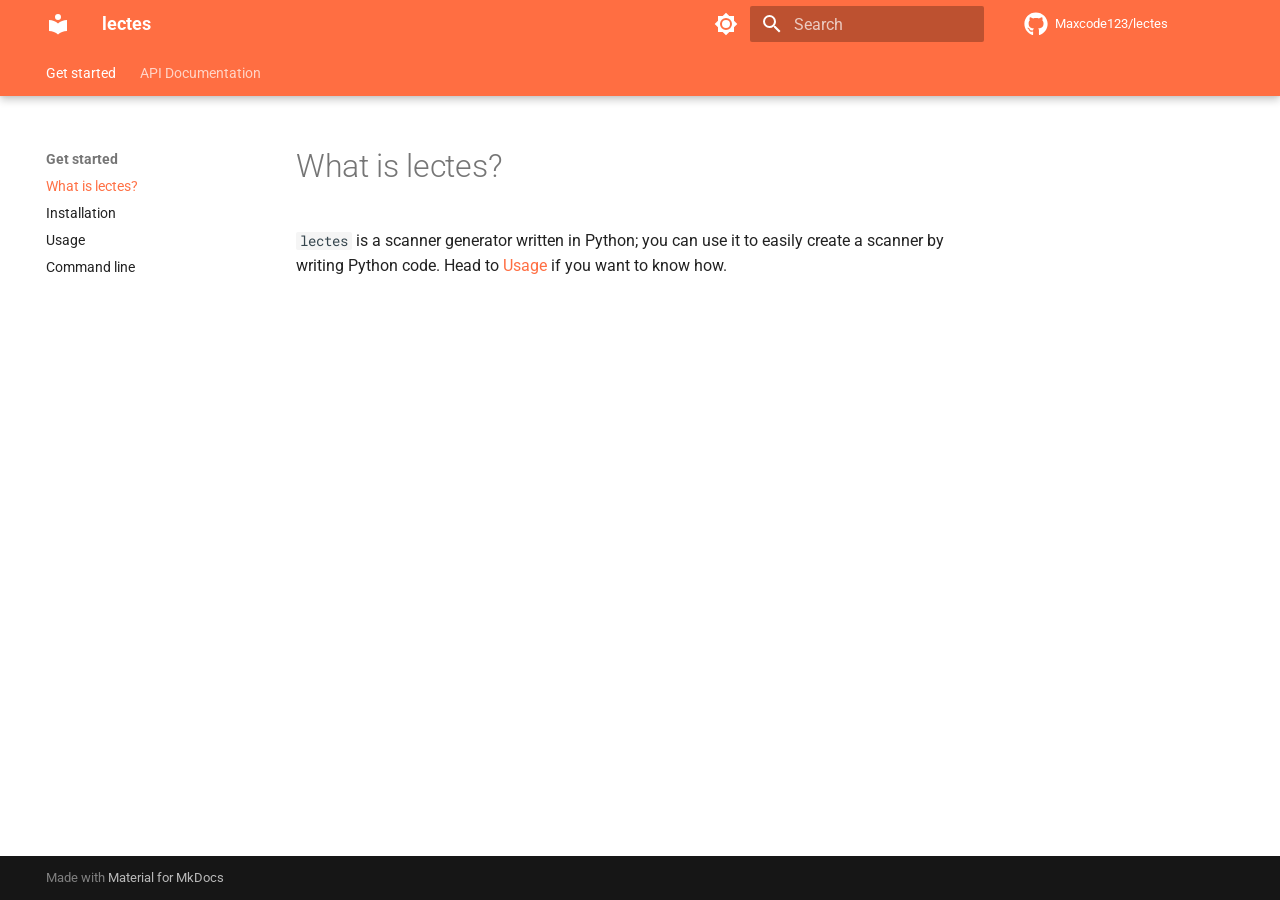
==== commit 21b2ec84: "Deployed 6e9f502 with MkDocs version: 1.6.1" ====
--- a/index.html
+++ b/index.html
@@ -239,7 +239,7 @@
     
     
       <li class="md-tabs__item">
-        <a href="scanner/" class="md-tabs__link">
+        <a href="config/" class="md-tabs__link">
           
   
   
@@ -429,6 +429,29 @@
 
               
             
+              
+                
+  
+  
+  
+  
+    <li class="md-nav__item">
+      <a href="cli/" class="md-nav__link">
+        
+  
+  
+  <span class="md-ellipsis">
+    Command line
+    
+  </span>
+  
+
+      </a>
+    </li>
+  
+
+              
+            
           </ul>
         </nav>
       
@@ -486,6 +509,29 @@
   
   
     <li class="md-nav__item">
+      <a href="config/" class="md-nav__link">
+        
+  
+  
+  <span class="md-ellipsis">
+    config
+    
+  </span>
+  
+
+      </a>
+    </li>
+  
+
+              
+            
+              
+                
+  
+  
+  
+  
+    <li class="md-nav__item">
       <a href="scanner/" class="md-nav__link">
         
   
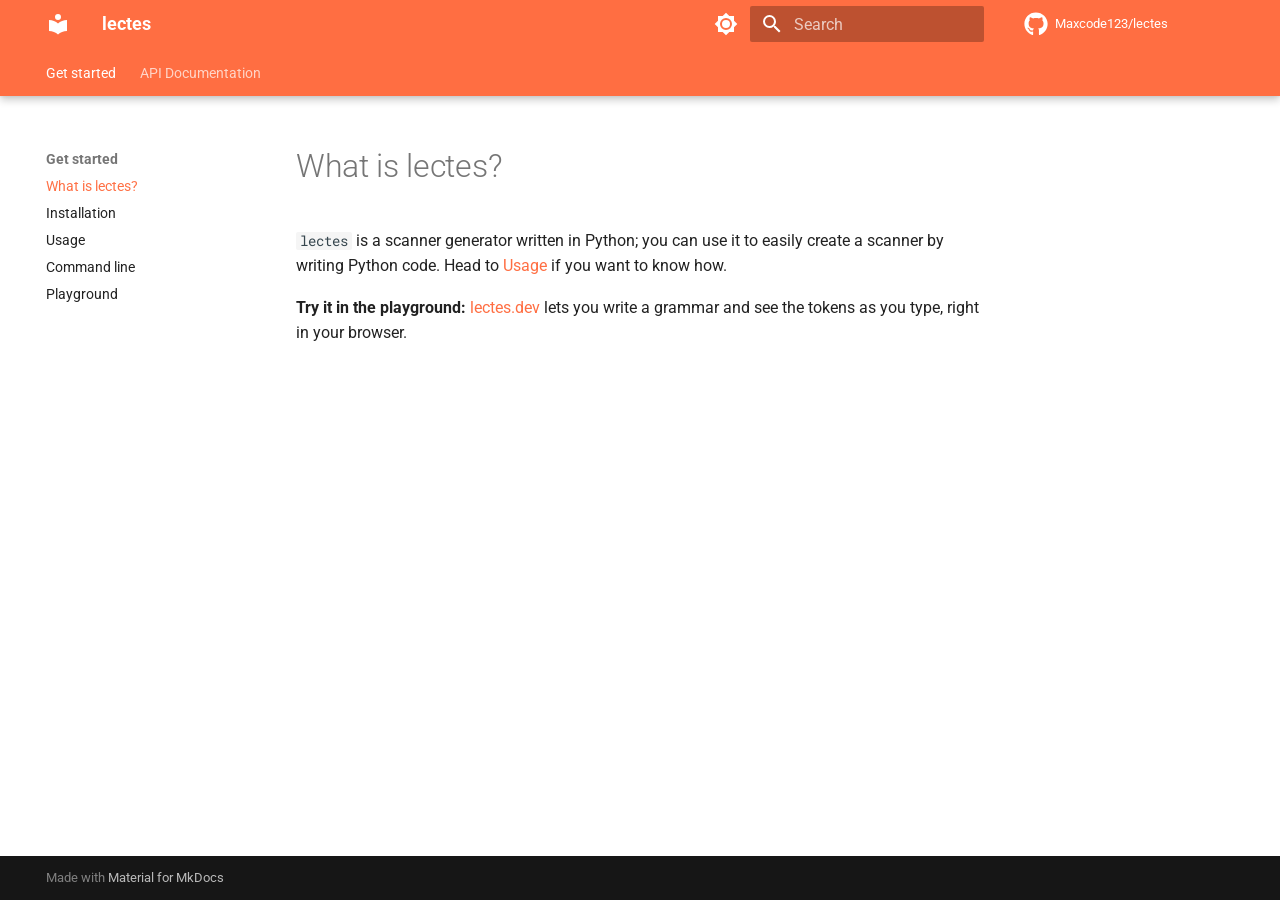
==== commit 68d1d83a: "Deployed f2473ca with MkDocs version: 1.6.1" ====
--- a/index.html
+++ b/index.html
@@ -452,6 +452,29 @@
 
               
             
+              
+                
+  
+  
+  
+  
+    <li class="md-nav__item">
+      <a href="https://lectes.dev" class="md-nav__link">
+        
+  
+  
+  <span class="md-ellipsis">
+    Playground
+    
+  </span>
+  
+
+      </a>
+    </li>
+  
+
+              
+            
           </ul>
         </nav>
       
@@ -595,6 +618,8 @@
 <h1 id="what-is-lectes">What is lectes?</h1>
 <p><code>lectes</code> is a scanner generator written in Python; you can use it to easily create
 a scanner by writing Python code. Head to <a href="usage/">Usage</a> if you want to know how.</p>
+<p><strong>Try it in the playground:</strong> <a href="https://lectes.dev">lectes.dev</a> lets you write a
+grammar and see the tokens as you type, right in your browser.</p>
 
 
 
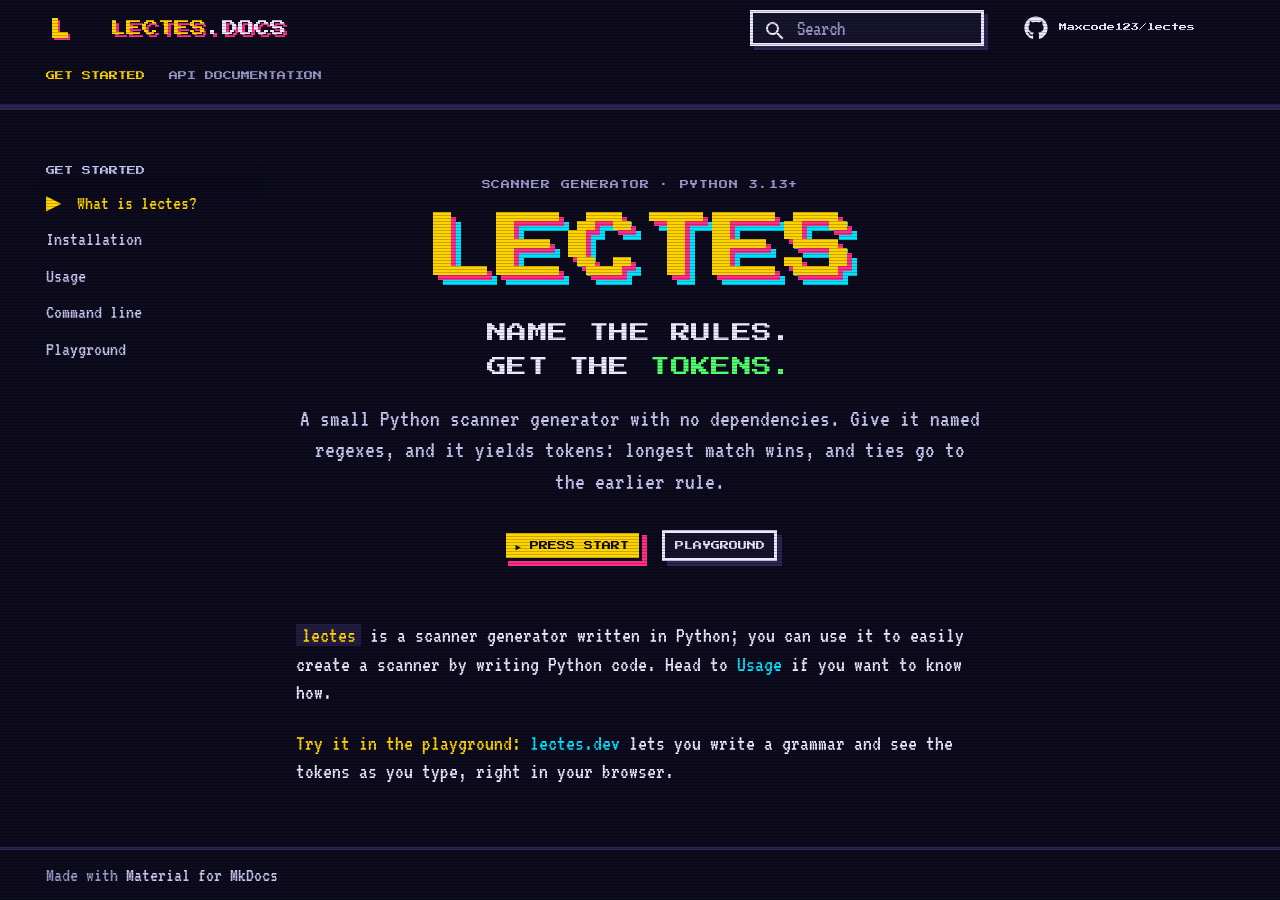
==== commit e764e94f: "Deployed 9758c01 with MkDocs version: 1.6.1" ====
--- a/index.html
+++ b/index.html
@@ -8,14 +8,14 @@
       
       
       
-        <link rel="canonical" href="https://maxcode123.github.io/lectes/">
+        <link rel="canonical" href="https://maximosnikiforakis.gr/lectes/">
       
       
       
         <link rel="next" href="installation/">
       
       
-      <link rel="icon" href="assets/images/favicon.png">
+      <link rel="icon" href="assets/favicon.svg">
       <meta name="generator" content="mkdocs-1.6.1, mkdocs-material-9.6.20">
     
     
@@ -38,16 +38,12 @@
     
     
       
-        
-        
-        <link rel="preconnect" href="https://fonts.gstatic.com" crossorigin>
-        <link rel="stylesheet" href="https://fonts.googleapis.com/css?family=Roboto:300,300i,400,400i,700,700i%7CRoboto+Mono:400,400i,700,700i&display=fallback">
-        <style>:root{--md-text-font:"Roboto";--md-code-font:"Roboto Mono"}</style>
-      
     
     
       <link rel="stylesheet" href="assets/_mkdocstrings.css">
     
+      <link rel="stylesheet" href="stylesheets/arcade.css">
+    
     <script>__md_scope=new URL(".",location),__md_hash=e=>[...e].reduce(((e,_)=>(e<<5)-e+_.charCodeAt(0)),0),__md_get=(e,_=localStorage,t=__md_scope)=>JSON.parse(_.getItem(t.pathname+"."+e)),__md_set=(e,_,t=localStorage,a=__md_scope)=>{try{t.setItem(a.pathname+"."+e,JSON.stringify(_))}catch(e){}}</script>
     
       
@@ -60,12 +56,10 @@
   
     
     
-      
-    
-    
-    
-    
-    <body dir="ltr" data-md-color-scheme="default" data-md-color-primary="deep-orange" data-md-color-accent="indigo">
+    
+    
+    
+    <body dir="ltr" data-md-color-scheme="slate" data-md-color-primary="custom" data-md-color-accent="custom">
   
     
     <input class="md-toggle" data-md-toggle="drawer" type="checkbox" id="__drawer" autocomplete="off">
@@ -73,11 +67,6 @@
     <label class="md-overlay" for="__drawer"></label>
     <div data-md-component="skip">
       
-        
-        <a href="#what-is-lectes" class="md-skip">
-          Skip to content
-        </a>
-      
     </div>
     <div data-md-component="announce">
       
@@ -92,8 +81,7 @@
   <nav class="md-header__inner md-grid" aria-label="Header">
     <a href="." title="lectes" class="md-header__button md-logo" aria-label="lectes" data-md-component="logo">
       
-  
-  <svg xmlns="http://www.w3.org/2000/svg" viewBox="0 0 24 24"><path d="M12 8a3 3 0 0 0 3-3 3 3 0 0 0-3-3 3 3 0 0 0-3 3 3 3 0 0 0 3 3m0 3.54C9.64 9.35 6.5 8 3 8v11c3.5 0 6.64 1.35 9 3.54 2.36-2.19 5.5-3.54 9-3.54V8c-3.5 0-6.64 1.35-9 3.54"/></svg>
+  <img src="assets/favicon.svg" alt="logo">
 
     </a>
     <label class="md-header__button md-icon" for="__drawer">
@@ -118,33 +106,7 @@
     </div>
     
       
-        <form class="md-header__option" data-md-component="palette">
-  
-    
-    
-    
-    <input class="md-option" data-md-color-media="" data-md-color-scheme="default" data-md-color-primary="deep-orange" data-md-color-accent="indigo"  aria-label="Switch to dark mode"  type="radio" name="__palette" id="__palette_0">
-    
-      <label class="md-header__button md-icon" title="Switch to dark mode" for="__palette_1" hidden>
-        <svg xmlns="http://www.w3.org/2000/svg" viewBox="0 0 24 24"><path d="M12 8a4 4 0 0 0-4 4 4 4 0 0 0 4 4 4 4 0 0 0 4-4 4 4 0 0 0-4-4m0 10a6 6 0 0 1-6-6 6 6 0 0 1 6-6 6 6 0 0 1 6 6 6 6 0 0 1-6 6m8-9.31V4h-4.69L12 .69 8.69 4H4v4.69L.69 12 4 15.31V20h4.69L12 23.31 15.31 20H20v-4.69L23.31 12z"/></svg>
-      </label>
-    
-  
-    
-    
-    
-    <input class="md-option" data-md-color-media="" data-md-color-scheme="slate" data-md-color-primary="deep-orange" data-md-color-accent="indigo"  aria-label="Switch to light mode"  type="radio" name="__palette" id="__palette_1">
-    
-      <label class="md-header__button md-icon" title="Switch to light mode" for="__palette_0" hidden>
-        <svg xmlns="http://www.w3.org/2000/svg" viewBox="0 0 24 24"><path d="M12 18c-.89 0-1.74-.2-2.5-.55C11.56 16.5 13 14.42 13 12s-1.44-4.5-3.5-5.45C10.26 6.2 11.11 6 12 6a6 6 0 0 1 6 6 6 6 0 0 1-6 6m8-9.31V4h-4.69L12 .69 8.69 4H4v4.69L.69 12 4 15.31V20h4.69L12 23.31 15.31 20H20v-4.69L23.31 12z"/></svg>
-      </label>
-    
-  
-</form>
-      
-    
-    
-      <script>var palette=__md_get("__palette");if(palette&&palette.color){if("(prefers-color-scheme)"===palette.color.media){var media=matchMedia("(prefers-color-scheme: light)"),input=document.querySelector(media.matches?"[data-md-color-media='(prefers-color-scheme: light)']":"[data-md-color-media='(prefers-color-scheme: dark)']");palette.color.media=input.getAttribute("data-md-color-media"),palette.color.scheme=input.getAttribute("data-md-color-scheme"),palette.color.primary=input.getAttribute("data-md-color-primary"),palette.color.accent=input.getAttribute("data-md-color-accent")}for(var[key,value]of Object.entries(palette.color))document.body.setAttribute("data-md-color-"+key,value)}</script>
+    
     
     
     
@@ -281,8 +243,7 @@
   <label class="md-nav__title" for="__drawer">
     <a href="." title="lectes" class="md-nav__button md-logo" aria-label="lectes" data-md-component="logo">
       
-  
-  <svg xmlns="http://www.w3.org/2000/svg" viewBox="0 0 24 24"><path d="M12 8a3 3 0 0 0 3-3 3 3 0 0 0-3-3 3 3 0 0 0-3 3 3 3 0 0 0 3 3m0 3.54C9.64 9.35 6.5 8 3 8v11c3.5 0 6.64 1.35 9 3.54 2.36-2.19 5.5-3.54 9-3.54V8c-3.5 0-6.64 1.35-9 3.54"/></svg>
+  <img src="assets/favicon.svg" alt="logo">
 
     </a>
     lectes
@@ -363,8 +324,6 @@
       <input class="md-nav__toggle md-toggle" type="checkbox" id="__toc">
       
       
-        
-      
       
       <a href="." class="md-nav__link md-nav__link--active">
         
@@ -595,8 +554,6 @@
   
   
   
-    
-  
   
 </nav>
                   </div>
@@ -615,7 +572,19 @@
   
 
 
-<h1 id="what-is-lectes">What is lectes?</h1>
+<div class="lx-title" markdown="0">
+  <p class="lx-kicker">Scanner generator · Python 3.13+</p>
+  <p class="lx-logo" aria-hidden="true">LECTES</p>
+  <h1 id="what-is-lectes">Name the rules.<br>Get the <span>tokens.</span></h1>
+  <p class="lx-blurb">A small Python scanner generator with no dependencies.
+  Give it named regexes, and it yields tokens: longest match wins, and ties
+  go to the earlier rule.</p>
+  <div class="lx-buttons">
+    <a class="md-button md-button--primary" href="installation/">Press start</a>
+    <a class="md-button" href="https://lectes.dev">Playground</a>
+  </div>
+</div>
+
 <p><code>lectes</code> is a scanner generator written in Python; you can use it to easily create
 a scanner by writing Python code. Head to <a href="usage/">Usage</a> if you want to know how.</p>
 <p><strong>Try it in the playground:</strong> <a href="https://lectes.dev">lectes.dev</a> lets you write a
@@ -627,6 +596,9 @@
 
 
 
+  
+  
+
 
 
 
--- a/stylesheets/arcade.css
+++ b/stylesheets/arcade.css
@@ -0,0 +1,448 @@
+/* The lectes docs, dressed like the lectes.dev arcade cabinet */
+
+@font-face {
+  font-family: "Press Start 2P";
+  src: url("../assets/fonts/PressStart2P.woff2") format("woff2");
+  font-display: swap;
+}
+
+@font-face {
+  font-family: VT323;
+  src: url("../assets/fonts/VT323.woff2") format("woff2");
+  font-display: swap;
+}
+
+:root {
+  --lx-screen: #0d0b1e;
+  --lx-panel: #17142e;
+  --lx-panel-2: #211c40;
+  --lx-rail: #2b2550;
+  --lx-text: #edeaff;
+  --lx-soft: #c9c5ee;
+  --lx-muted: #9c97c9;
+  --lx-dim: #6e68a3;
+  --lx-coin: #ffd400;
+  --lx-shadow: #ff2e88;
+  --lx-pink: #ff4fa3;
+  --lx-cyan: #00e5ff;
+  --lx-green: #4dff6a;
+  --lx-purple: #b48cff;
+  --lx-warn: #ff9a3c;
+  --lx-error: #ff6b6b;
+  --lx-select: #3a3275;
+  --lx-px: "Press Start 2P", ui-monospace, monospace;
+  --lx-frame: 3px solid var(--lx-text);
+  --lx-rail-line: 3px solid var(--lx-rail);
+
+  --md-text-font: VT323;
+  --md-code-font: VT323;
+}
+
+/* Material's palette, mapped onto the arcade colours */
+
+[data-md-color-scheme="slate"] {
+  color-scheme: dark;
+
+  --md-default-bg-color: var(--lx-screen);
+  --md-default-bg-color--light: var(--lx-panel);
+  --md-default-bg-color--lighter: var(--lx-panel-2);
+  --md-default-bg-color--lightest: var(--lx-rail);
+  --md-default-fg-color: var(--lx-text);
+  --md-default-fg-color--light: var(--lx-soft);
+  --md-default-fg-color--lighter: var(--lx-muted);
+  --md-default-fg-color--lightest: var(--lx-rail);
+
+  --md-primary-fg-color: var(--lx-screen);
+  --md-primary-fg-color--light: var(--lx-panel);
+  --md-primary-fg-color--dark: var(--lx-screen);
+  --md-primary-bg-color: var(--lx-text);
+  --md-primary-bg-color--light: var(--lx-muted);
+
+  --md-accent-fg-color: var(--lx-coin);
+  --md-accent-fg-color--transparent: rgb(255 212 0 / 0.12);
+  --md-accent-bg-color: var(--lx-screen);
+
+  --md-typeset-color: var(--lx-text);
+  --md-typeset-a-color: var(--lx-cyan);
+  --md-typeset-mark-color: rgb(255 212 0 / 0.3);
+  --md-typeset-table-color: var(--lx-rail);
+  --md-typeset-table-color--light: var(--lx-panel-2);
+
+  --md-code-fg-color: var(--lx-text);
+  --md-code-bg-color: var(--lx-panel);
+  --md-code-hl-color: var(--lx-coin);
+  --md-code-hl-color--light: rgb(255 212 0 / 0.12);
+  --md-code-hl-number-color: var(--lx-warn);
+  --md-code-hl-special-color: var(--lx-coin);
+  --md-code-hl-function-color: var(--lx-cyan);
+  --md-code-hl-constant-color: var(--lx-purple);
+  --md-code-hl-keyword-color: var(--lx-pink);
+  --md-code-hl-string-color: var(--lx-green);
+  --md-code-hl-name-color: var(--lx-text);
+  --md-code-hl-operator-color: var(--lx-pink);
+  --md-code-hl-punctuation-color: var(--lx-soft);
+  --md-code-hl-comment-color: #8a85b8;
+  --md-code-hl-generic-color: var(--lx-muted);
+  --md-code-hl-variable-color: var(--lx-coin);
+
+  --md-footer-fg-color: var(--lx-text);
+  --md-footer-fg-color--light: var(--lx-soft);
+  --md-footer-fg-color--lighter: var(--lx-muted);
+  --md-footer-bg-color: var(--lx-panel);
+  --md-footer-bg-color--dark: var(--lx-screen);
+
+  --md-shadow-z1: none;
+  --md-shadow-z2: none;
+  --md-shadow-z3: none;
+}
+
+/* CRT scanlines */
+
+body::after {
+  content: "";
+  position: fixed;
+  inset: 0;
+  z-index: 1000;
+  pointer-events: none;
+  background-image: repeating-linear-gradient(
+    to bottom,
+    transparent 0 2px,
+    rgb(0 0 0 / 0.22) 2px 3px
+  );
+}
+
+::selection { background: var(--lx-select); color: var(--lx-text); }
+
+:focus-visible { outline: 3px solid var(--lx-coin); outline-offset: 2px; }
+
+/* Header and tabs */
+
+.md-header {
+  border-bottom: var(--lx-rail-line);
+}
+.md-header--shadow { box-shadow: none; }
+.md-header:has(+ .md-container .md-tabs) { border-bottom: 0; }
+
+.md-header__button.md-logo img {
+  height: 1.6rem;
+  image-rendering: pixelated;
+}
+
+.md-header__title {
+  font: 0.8rem/2.4rem var(--lx-px);
+  text-transform: uppercase;
+}
+.md-header__topic:first-child {
+  color: var(--lx-coin);
+  text-shadow: 3px 3px 0 var(--lx-shadow);
+  font-weight: normal;
+}
+.md-header__topic:first-child::after {
+  content: ".DOCS";
+  color: var(--lx-text);
+}
+.md-header__topic + .md-header__topic {
+  font-size: 0.6rem;
+  color: var(--lx-text);
+}
+
+.md-tabs {
+  border-bottom: var(--lx-rail-line);
+}
+.md-tabs__link {
+  margin-top: 0.7rem;
+  font: 0.45rem/1.4 var(--lx-px);
+  text-transform: uppercase;
+  color: var(--lx-muted);
+  opacity: 1;
+}
+.md-tabs__item--active .md-tabs__link { color: var(--lx-coin); }
+.md-tabs__link:hover { color: var(--lx-cyan); }
+
+.md-source { font-size: 0.85rem; }
+.md-source__repository { font-family: var(--lx-px); font-size: 0.4rem; }
+.md-source__facts { font-size: 0.75rem; }
+
+/* Search */
+
+.md-search__form {
+  background: var(--lx-panel);
+  border: var(--lx-frame);
+  border-radius: 0;
+  box-shadow: 4px 4px 0 var(--lx-rail);
+}
+.md-search__form:hover { background: var(--lx-panel-2); }
+.md-search__input { font-size: 1.05rem; }
+.md-search__input::placeholder { color: var(--lx-muted); }
+.md-search__output { border-radius: 0; }
+.md-search-result { font-size: 1rem; }
+.md-search-result__meta {
+  font: 0.45rem/1.6rem var(--lx-px);
+  text-transform: uppercase;
+  color: var(--lx-cyan);
+  background: var(--lx-panel-2);
+}
+.md-search-result mark { color: var(--lx-coin); }
+
+/* Navigation */
+
+.md-nav { font-size: 1rem; line-height: 1.2; }
+.md-nav__title {
+  font: 0.45rem/1.6 var(--lx-px);
+  text-transform: uppercase;
+  color: var(--lx-cyan);
+}
+.md-nav--primary .md-nav__item--section > .md-nav__link {
+  font: 0.45rem/1.6 var(--lx-px);
+  text-transform: uppercase;
+  color: var(--lx-cyan);
+}
+.md-nav__link { color: var(--lx-soft); }
+.md-nav__link:hover, .md-nav__link:focus { color: var(--lx-coin); }
+.md-nav__item .md-nav__link--active,
+.md-nav__item .md-nav__link--active:hover { color: var(--lx-coin); }
+.md-nav--primary .md-nav__link--active::before {
+  content: "▶";
+  margin-right: 0.4em;
+}
+
+/* Content */
+
+.md-typeset {
+  font-size: 1.1rem;
+  line-height: 1.3;
+}
+.md-typeset p, .md-typeset ul, .md-typeset ol { color: var(--lx-text); }
+
+.md-typeset h1, .md-typeset h2, .md-typeset h3, .md-typeset h4 {
+  font-family: var(--lx-px);
+  font-weight: normal;
+  letter-spacing: 0.02em;
+  line-height: 1.6;
+}
+.md-typeset h1 {
+  font-size: 1.2rem;
+  color: var(--lx-coin);
+  text-shadow: 3px 3px 0 var(--lx-shadow);
+  text-transform: uppercase;
+}
+.md-typeset h2 {
+  margin-top: 2em;
+  font-size: 0.75rem;
+  color: var(--lx-cyan);
+  text-transform: uppercase;
+}
+.md-typeset h3 { font-size: 0.6rem; color: var(--lx-green); }
+.md-typeset h4 { font-size: 0.5rem; color: var(--lx-coin); }
+.md-typeset h5, .md-typeset h6 { font-size: 1rem; color: var(--lx-soft); text-transform: none; }
+
+.md-typeset .headerlink { color: var(--lx-dim); }
+.md-typeset .headerlink:hover, .md-typeset [id]:target .headerlink { color: var(--lx-coin); }
+
+.md-typeset a:hover { color: var(--lx-coin); }
+.md-typeset strong { color: var(--lx-coin); font-weight: normal; }
+
+.md-typeset code {
+  font-size: 1em;
+  padding: 0 0.25em;
+  border-radius: 0;
+  color: var(--lx-coin);
+  background: var(--lx-panel-2);
+}
+.md-typeset a code { color: var(--lx-cyan); }
+.md-typeset a:hover code { color: var(--lx-coin); }
+
+/* Code blocks: framed panels with a hard pixel shadow */
+
+.md-typeset pre {
+  margin: 1.2em 6px 1.6em 0;
+  line-height: 1.3;
+}
+.md-typeset pre > code {
+  padding: 0.8em 1em;
+  color: var(--lx-text);
+  background: var(--lx-panel);
+  border: var(--lx-frame);
+  box-shadow: 6px 6px 0 var(--lx-shadow);
+}
+.md-typeset .highlight + .highlight pre > code,
+.md-typeset .tabbed-block:nth-child(even) pre > code { box-shadow: 6px 6px 0 var(--lx-cyan); }
+.md-typeset pre > code::-webkit-scrollbar-thumb { background-color: var(--lx-rail); }
+.md-typeset pre > code::-webkit-scrollbar-thumb:hover { background-color: var(--lx-coin); }
+
+.md-clipboard { color: var(--lx-dim); }
+.md-clipboard:hover, .md-clipboard:focus { color: var(--lx-coin); }
+
+/* Tables */
+
+.md-typeset table:not([class]) {
+  font-size: 1rem;
+  border: var(--lx-frame);
+  border-radius: 0;
+  background: var(--lx-panel);
+}
+.md-typeset table:not([class]) th {
+  font: 0.45rem/1.6 var(--lx-px);
+  text-transform: uppercase;
+  color: var(--lx-cyan);
+  background: var(--lx-panel-2);
+  border-bottom: var(--lx-frame);
+}
+.md-typeset table:not([class]) td { border-top: 2px solid var(--lx-rail); }
+
+/* Admonitions: game dialogue boxes */
+
+.md-typeset .admonition, .md-typeset details {
+  font-size: 1rem;
+  border: var(--lx-frame);
+  border-radius: 0;
+  background: var(--lx-screen);
+  box-shadow: 6px 6px 0 var(--lx-coin);
+}
+.md-typeset .admonition-title, .md-typeset summary {
+  font: 0.45rem/1.6 var(--lx-px);
+  text-transform: uppercase;
+  background: var(--lx-panel-2) !important;
+}
+
+/* API reference (mkdocstrings) */
+
+.md-typeset .doc-heading {
+  font-family: var(--lx-px);
+}
+.md-typeset .doc-heading code {
+  font-family: var(--md-code-font-family);
+  font-size: 1.4rem;
+  padding: 0;
+  color: var(--lx-text);
+  background: none;
+}
+.md-typeset h2.doc-heading code { color: var(--lx-cyan); }
+.md-typeset h3.doc-heading code { color: var(--lx-green); }
+.md-typeset h4.doc-heading code { color: var(--lx-coin); font-size: 1.25rem; }
+.md-typeset .doc-contents {
+  padding-left: 1em;
+  border-left: var(--lx-rail-line);
+}
+.md-typeset .doc-section-title {
+  font: 0.45rem/1.6 var(--lx-px);
+  text-transform: uppercase;
+  color: var(--lx-cyan);
+}
+
+/* Footer */
+
+.md-footer { border-top: var(--lx-rail-line); }
+.md-footer__direction {
+  font: 0.4rem/1.6 var(--lx-px);
+  text-transform: uppercase;
+  color: var(--lx-cyan);
+}
+.md-footer__title { font-size: 1.1rem; }
+.md-footer__link:hover .md-ellipsis { color: var(--lx-coin); }
+.md-footer-meta { font-size: 1rem; }
+.md-copyright { font-size: 1rem; }
+
+/* Back to top */
+
+.md-top {
+  font: 0.4rem/1.6 var(--lx-px);
+  text-transform: uppercase;
+  color: var(--lx-screen);
+  background: var(--lx-coin);
+  border: 3px solid var(--lx-screen);
+  border-radius: 0;
+  box-shadow: 4px 4px 0 var(--lx-shadow);
+}
+.md-top:hover { color: var(--lx-screen); background: #ffe14d; }
+
+/* Home page title screen */
+
+.md-typeset .lx-title {
+  display: flex;
+  flex-direction: column;
+  align-items: center;
+  gap: 1rem;
+  margin: 1rem 0 3rem;
+  text-align: center;
+}
+.md-typeset .lx-kicker {
+  margin: 0;
+  font: 0.45rem var(--lx-px);
+  letter-spacing: 0.1em;
+  text-transform: uppercase;
+  color: var(--lx-muted);
+}
+.md-typeset .lx-logo {
+  margin: 0;
+  font: clamp(1.6rem, 6vw, 3.6rem)/1.1 var(--lx-px);
+  color: var(--lx-coin);
+  text-shadow: 5px 5px 0 var(--lx-shadow), 10px 10px 0 var(--lx-cyan);
+}
+.md-typeset .lx-title h1 {
+  margin: 0.4rem 0 0;
+  font-size: clamp(0.6rem, 2vw, 1rem);
+  line-height: 1.7;
+  color: var(--lx-text);
+  text-shadow: none;
+}
+.md-typeset .lx-title h1 span { color: var(--lx-green); }
+.md-typeset .lx-blurb {
+  max-width: 30em;
+  margin: 0;
+  font-size: 1.2rem;
+  color: var(--lx-soft);
+}
+.md-typeset .lx-buttons {
+  display: flex;
+  flex-wrap: wrap;
+  justify-content: center;
+  gap: 1rem;
+  margin-top: 0.6rem;
+}
+
+.md-typeset .md-button {
+  padding: 0.9em 1.1em;
+  font: 0.45rem/1 var(--lx-px);
+  text-transform: uppercase;
+  color: var(--lx-text);
+  background: var(--lx-panel);
+  border: var(--lx-frame);
+  border-radius: 0;
+  box-shadow: 5px 5px 0 var(--lx-rail);
+}
+.md-typeset .md-button:hover, .md-typeset .md-button:focus {
+  color: var(--lx-coin);
+  background: var(--lx-panel);
+  border-color: var(--lx-text);
+}
+.md-typeset .md-button:active { transform: translate(5px, 5px); box-shadow: none; }
+.md-typeset .md-button--primary {
+  color: var(--lx-screen);
+  background: var(--lx-coin);
+  border-color: var(--lx-screen);
+  box-shadow: 5px 5px 0 var(--lx-shadow);
+}
+.md-typeset .md-button--primary::before { content: "▶ "; }
+.md-typeset .md-button--primary:hover, .md-typeset .md-button--primary:focus {
+  color: var(--lx-screen);
+  background: #ffe14d;
+  border-color: var(--lx-screen);
+}
+
+@media screen and (max-width: 76.2344em) {
+  .md-nav--primary .md-nav__title {
+    color: var(--lx-coin);
+    background: var(--lx-panel-2);
+  }
+  .md-nav--primary .md-nav__title .md-logo img { image-rendering: pixelated; }
+}
+
+/* Material bleeds code blocks to the screen edge on phones; keep the frame and its shadow on screen */
+@media screen and (max-width: 44.984375em) {
+  .md-typeset.md-content__inner > pre,
+  .md-typeset.md-content__inner > .highlight {
+    margin-left: 0;
+    margin-right: 0;
+  }
+}
